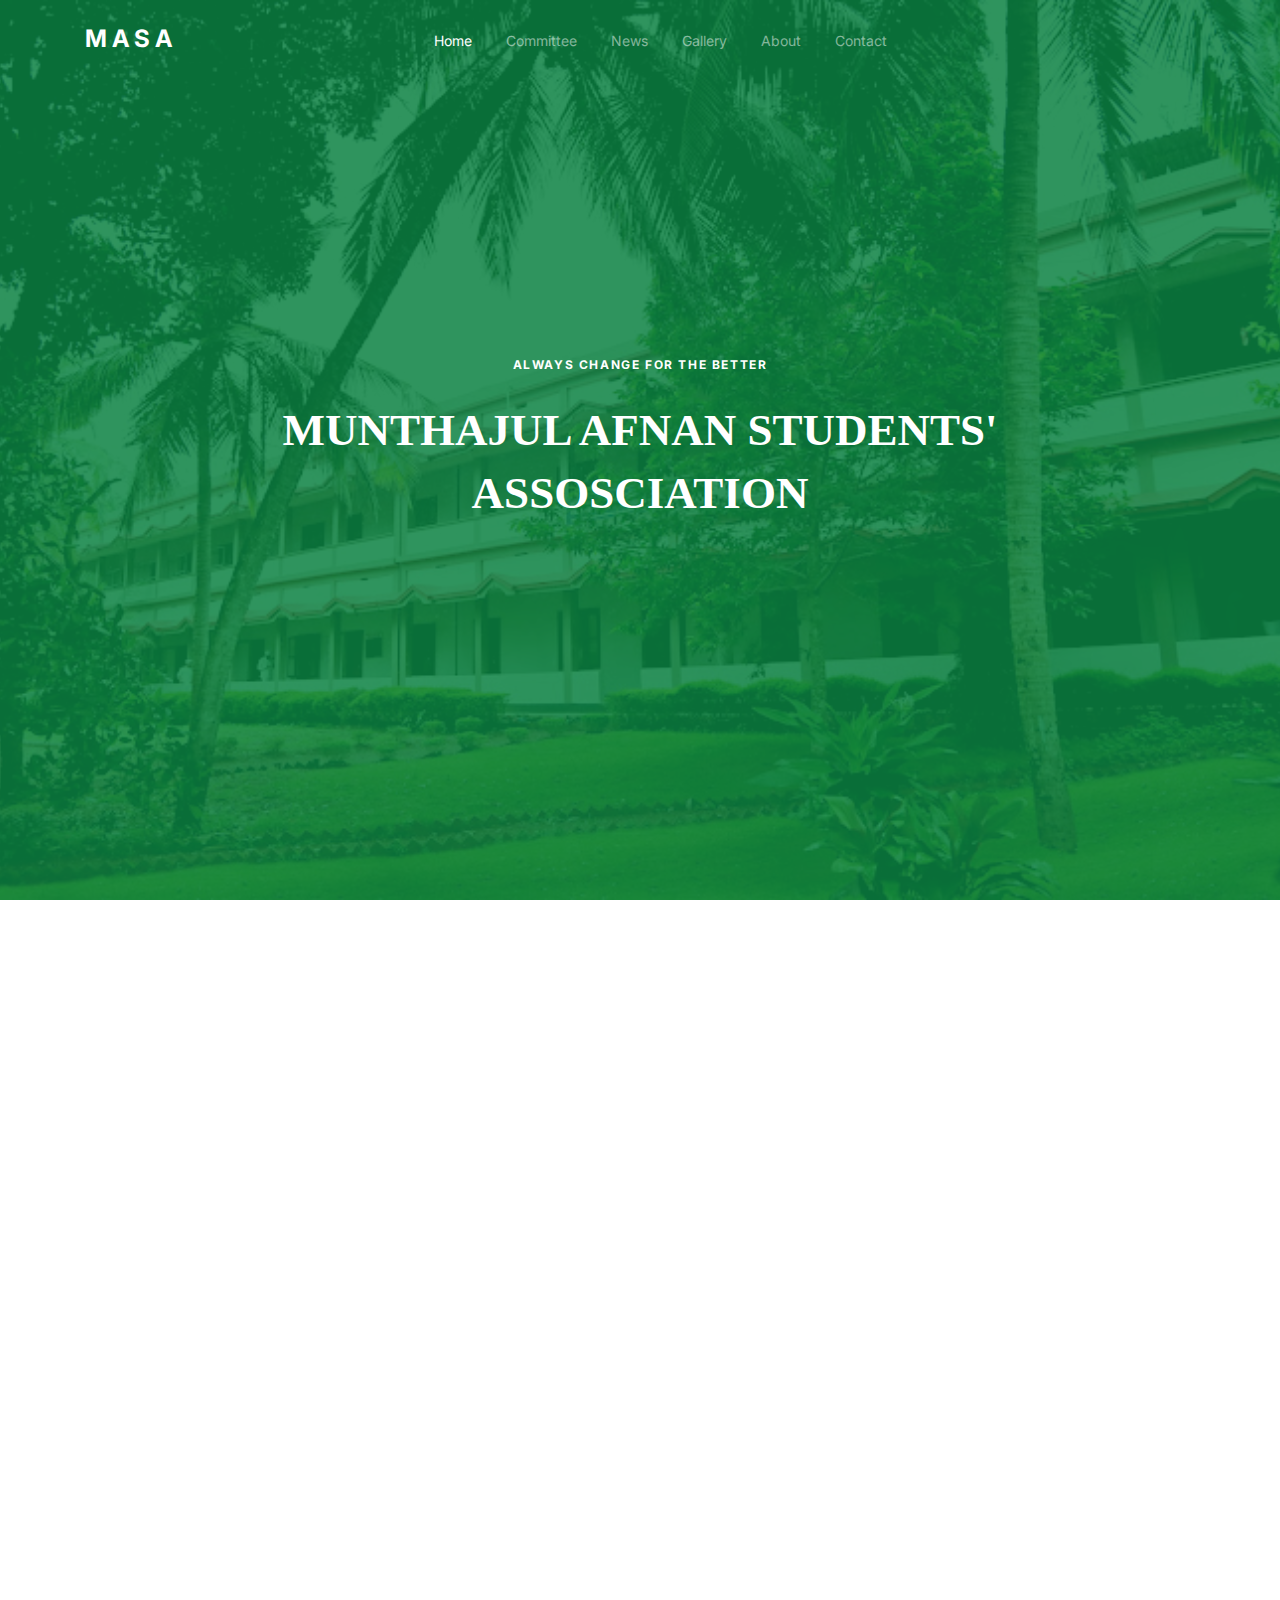
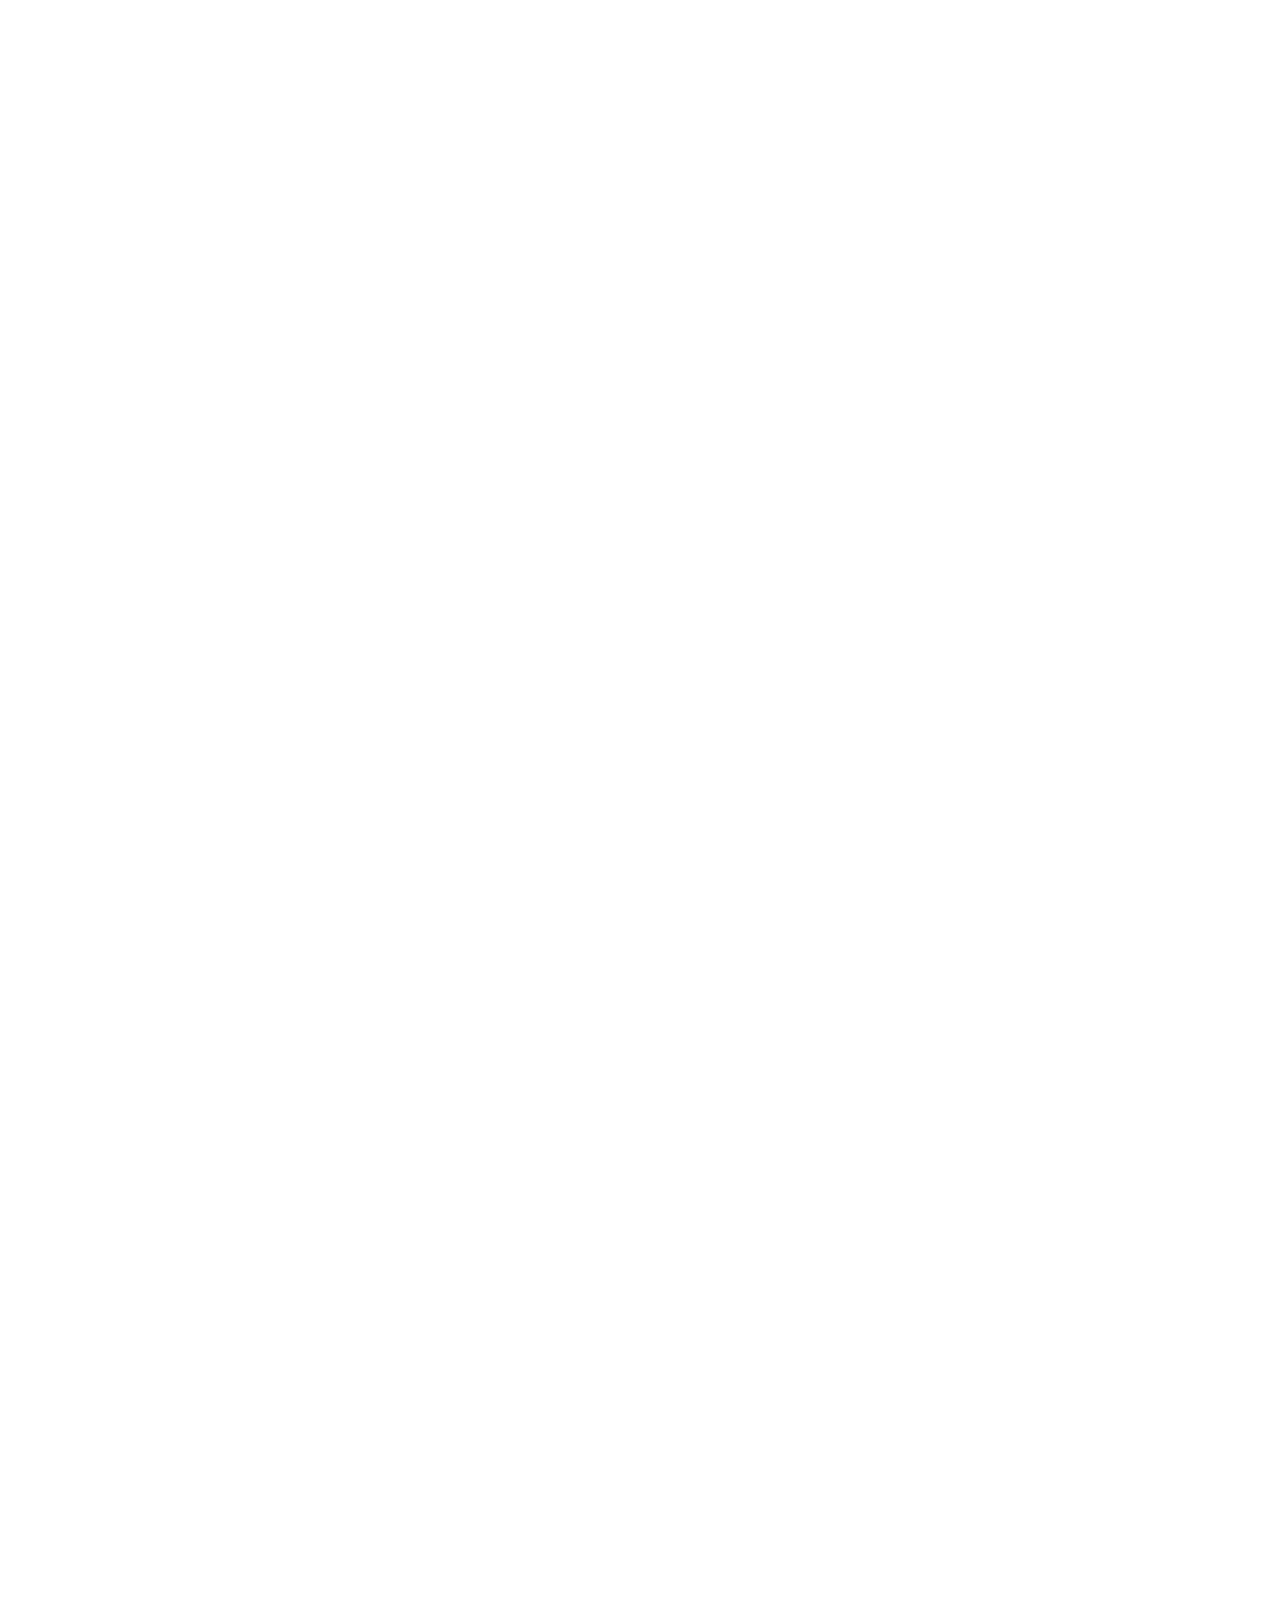
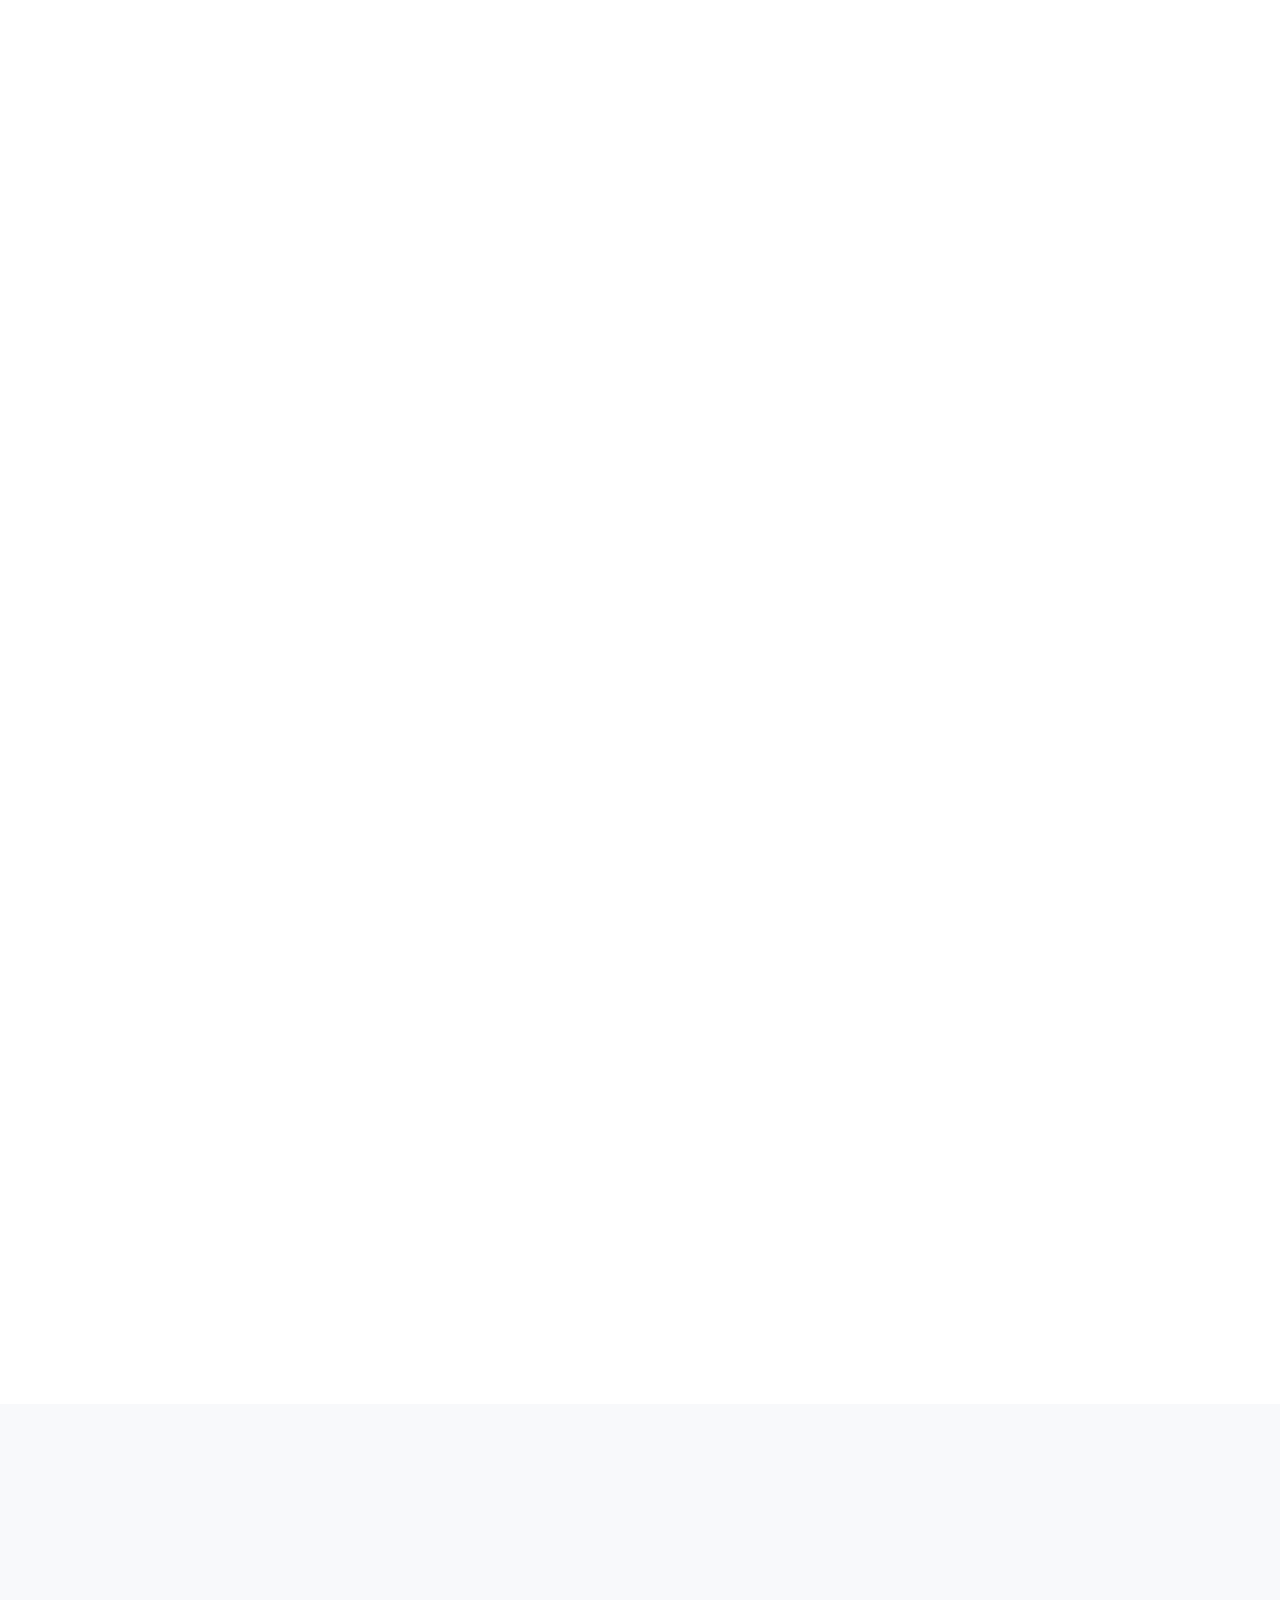
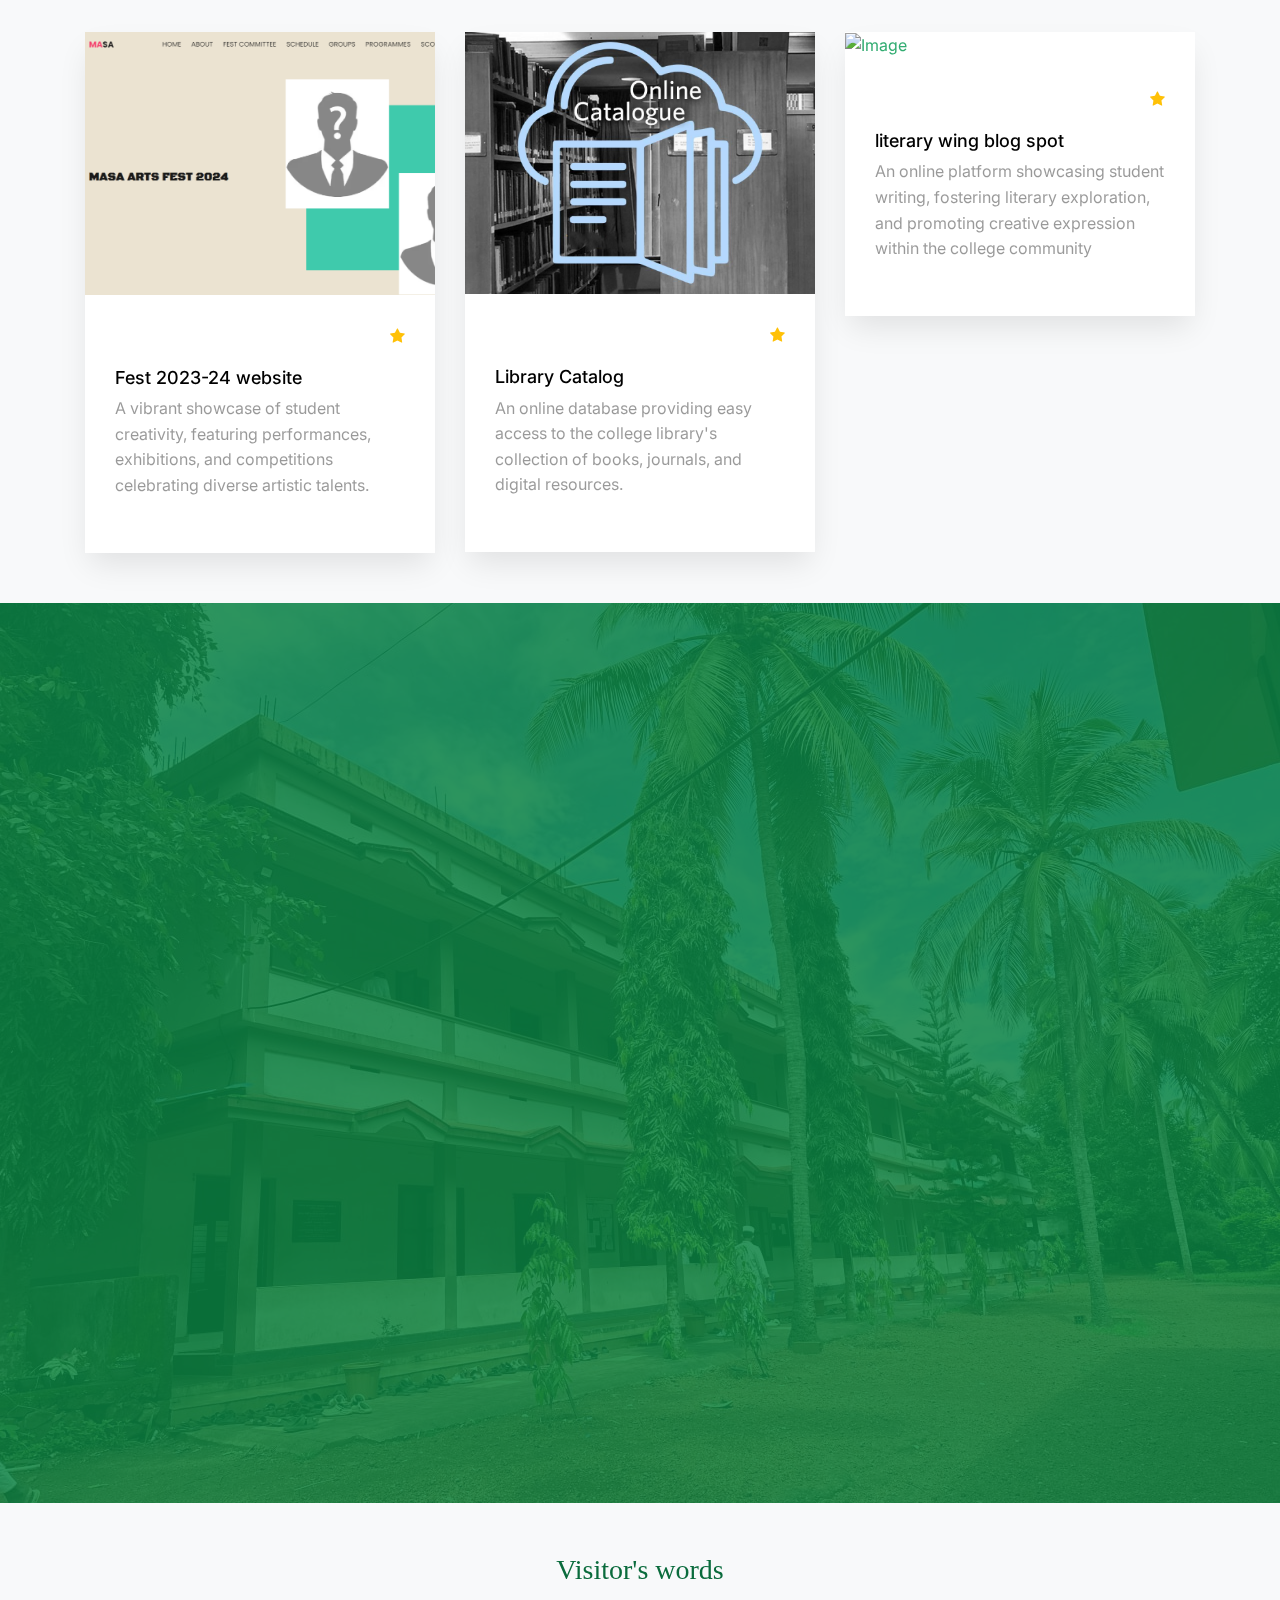
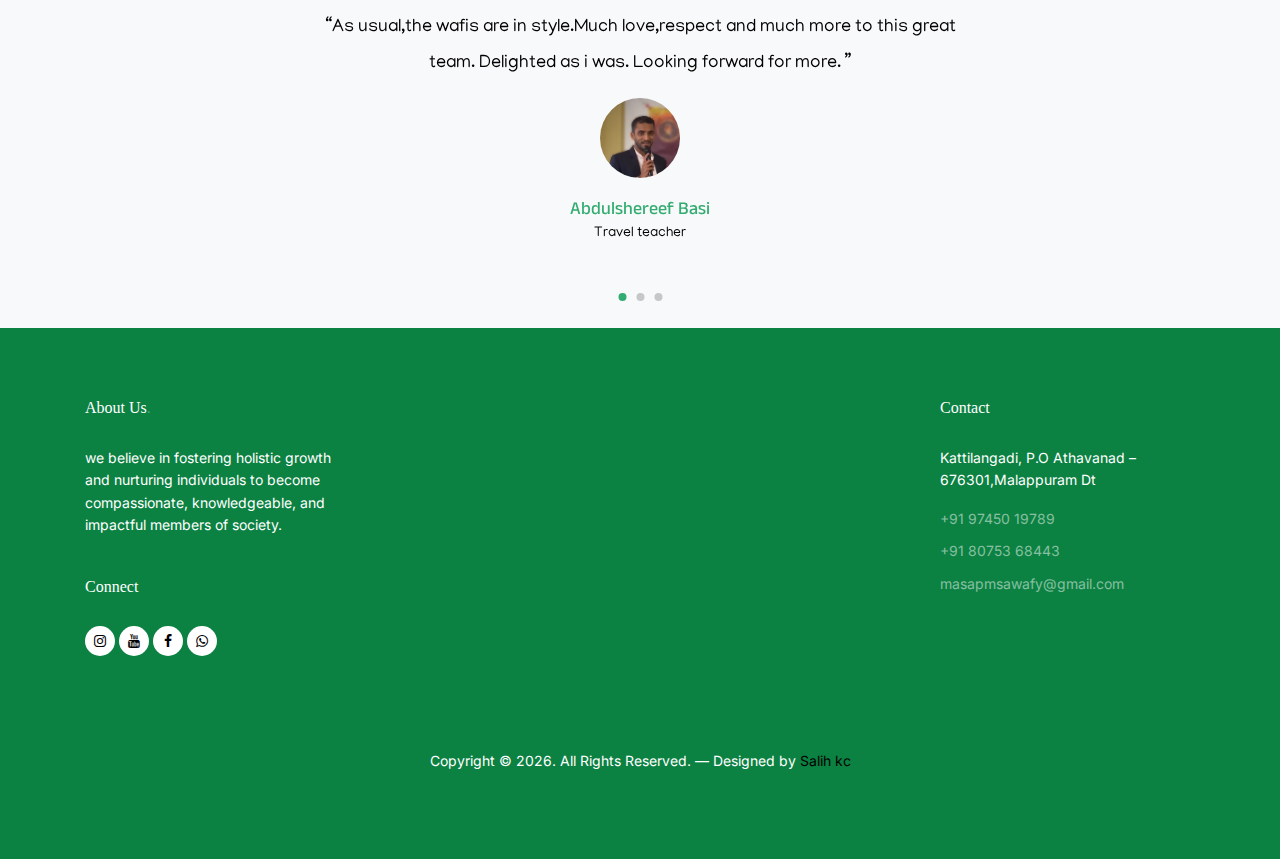
==== index.html @ 939b1c95 "First Commit" ====
<!doctype html>
<html lang="en">

<head>
  <meta charset="utf-8">
  <meta name="viewport" content="width=device-width, initial-scale=1, shrink-to-fit=no">
  <meta name="author" content="Untree.co">
  <link rel="shortcut icon" href="masa_logo.png">

  <meta name="description" content="" />
  <meta name="keywords" content="bootstrap, bootstrap4" />

  <link
    href="https://fonts.googleapis.com/css2?family=Display+Playfair:wght@400;700&family=Inter:wght@400;700&display=swap"
    rel="stylesheet">


  <link rel="stylesheet" href="https://unicons.iconscout.com/release/v4.0.0/css/line.css">

  <link rel="stylesheet" href="css/bootstrap.min.css">
  <link rel="stylesheet" href="css/animate.min.css">
  <link rel="stylesheet" href="css/owl.carousel.min.css">
  <link rel="stylesheet" href="css/owl.theme.default.min.css">
  <link rel="stylesheet" href="css/jquery.fancybox.min.css">
  <link rel="stylesheet" href="fonts/icomoon/style.css">
  <link rel="stylesheet" href="fonts/flaticon/font/flaticon.css">
  <link rel="stylesheet" href="css/aos.css">
  <link rel="stylesheet" href="css/style.css">

  <link rel="apple-touch-icon" sizes="180x180" href="/apple-touch-icon.png">
  <link rel="icon" type="image/png" sizes="32x32" href="/favicon-32x32.png">
  <link rel="icon" type="image/png" sizes="16x16" href="/favicon-16x16.png">
  <link rel="manifest" href="/site.webmanifest">
  <link rel="mask-icon" href="/safari-pinned-tab.svg" color="#5bbad5">
  <meta name="msapplication-TileColor" content="#da532c">
  <meta name="theme-color" content="#ffffff">

  <title>M A S A</title>
</head>

<body>

  <div class="site-mobile-menu">
    <div class="site-mobile-menu-header">
      <div class="site-mobile-menu-close">
        <span class="icofont-close js-menu-toggle"></span>
      </div>
    </div>
    <div class="site-mobile-menu-body"></div>
  </div>



  <nav class="site-nav mb-5">
    <div class="sticky-nav js-sticky-header">
      <div class="container position-relative">
        <div class="site-navigation text-center">
          <a href="index.html" class="logo menu-absolute m-0">M A S A<span class="text-primary"></span></a>

          <ul class="js-clone-nav d-none d-lg-inline-block site-menu">
            <li class="active"><a href="index.html">Home</a></li>
            <li><a href="committee.html">Committee</a></li>
            <li><a href="news.html">News</a></li>
            <li><a href="gallery.html">Gallery</a></li>
            <li><a href="#about">About</a></li>
            <li><a href="#footer">Contact</a></li>
          </ul>

          <!-- <a href="#" class="btn-book btn btn-secondary btn-sm menu-absolute">Enroll Now</a> -->

          <a href="#" class="burger ml-auto float-right site-menu-toggle js-menu-toggle d-inline-block d-lg-none light"
            data-toggle="collapse" data-target="#main-navbar">
            <span></span>
          </a>

        </div>
      </div>
    </div>
  </nav>


  <div class="untree_co-hero overlay" style="background-image: url('images/pmsa_college.jpg');">


    <div class="container">
      <div class="row align-items-center justify-content-center">

        <div class="col-12">

          <div class="row justify-content-center ">

            <div class="col-8 text-center ">
              <a href="#" data-fancybox data-aos="fade-up" data-aos-delay="0" class="caption mb-4 d-inline-block">Always change for the better</a>

              <h1 class="mb-4 heading text-white" data-aos="fade-up" data-aos-delay="100">Munthajul Afnan Students'
                Assosciation</h1>
              <!-- <p class="mb-0" data-aos="fade-up" data-aos-delay="300"><a href="#" class="btn btn-secondary">Explore courses</a></p> -->

            </div>


          </div>

        </div>

      </div> <!-- /.row -->
    </div> <!-- /.container -->

  </div> <!-- /.untree_co-hero -->

  <div id="about" class="untree_co-section">
    <div class="container">
      <div class="row justify-content-between">
        <div class="col-lg-5 mb-5">
          <h2 class="line-bottom mb-4" data-aos="fade-up" data-aos-delay="0">Welcome <span>MASA</span></h2>
          <p data-aos="fade-up" data-aos-delay="100">Munthajul Afnan Students' Assosciation is where we believe
            in fostering holistic growth and nurturing individuals to become compassionate, knowledgeable, and impactful
            members of society. we blend the principles of faith, vision, and creativity to inspire our students to
            become agents of positive change.It's a journey of self-discovery, intellectual exploration, and service to
            humanity. Together, let us embark on a path towards enlightenment and empowerment.</p>
          <!-- <ul class="list-unstyled ul-check mb-5 primary" data-aos="fade-up" data-aos-delay="200">
            <li>Separated they live</li>
            <li>Bookmarksgrove right at the coast</li>
            <li>large language ocean</li>
          </ul> -->

          <div class="row count-numbers mb-5">
            <div class="col-4 col-lg-4" data-aos="fade-up" data-aos-delay="0">
              <span class="counter d-block"><span data-number="173">0</span><span></span></span>
              <span class="caption-2">Members</span>
            </div>
            <div class="col-4 col-lg-4" data-aos="fade-up" data-aos-delay="100">
              <span class="counter d-block"><span data-number="59">0</span><span>+</span></span>
              <span class="caption-2">Programs</span>
            </div>
            <div class="col-4 col-lg-4" data-aos="fade-up" data-aos-delay="100">
              <span class="counter d-block"><span data-number="16">0</span><span></span></span>
              <span class="caption-2">Wings</span>
            </div>
          </div>

        </div>
        <div class="col-lg-6" data-aos="fade-up" data-aos-delay="400">
          <div class="bg-1"></div>
          <a href="" data-fancybox class="video-wrap">
            <img src="images/salute.jpg" alt="Image" class="img-fluid rounded">
          </a>
        </div>
      </div>
    </div>
  </div> <!-- /.untree_co-section -->

  <div class="untree_co-section">
    <div class="container">
      <div class="row">
        <div class="col-lg-8 mr-auto" data-aos="fade-up" data-aos-delay="100">
          <h3 class="line-bottom mb-4">Facilities</h3>
          <p> We are committed to providing our students with a range of resources that support their academic,
            personal, and spiritual growth.</p>

          <div class="custom-accordion" id="accordion_1">
            <div class="accordion-item">
              <h2 class="mb-0">
                <button class="btn btn-link" type="button" data-toggle="collapse" data-target="#collapseFour"
                  aria-expanded="true" aria-controls="collapseFour">Union Office</button>
              </h2>

              <div id="collapseFour" class="collapse show" aria-labelledby="headingFour" data-parent="#accordion_1">
                <div class="accordion-body">
                  <div class="d-flex">
                    <div class="accordion-img mr-4">
                      <img src="images/office.jpg" alt="Image" class="img-fluid">
                    </div>
                    <div>
                      <p>The Union Office Room at MASA College Union serves as the central hub for administrative and organizational activities, providing a welcoming and efficient space for students, faculty, and staff to collaborate, seek support, and engage in union-related affairs.</p>
                      <p>Step into the Union Office Room and experience the vibrant energy and collaborative spirit that defines our college union. Whether you're seeking support, resources, or opportunities for engagement, our office is here to serve you. Welcome to the heart of student life at MASA.</p>
                    </div>
                  </div>

                </div>
              </div>

            </div><!-- .accordion-item -->

            <div class="accordion-item">
              <h2 class="mb-0">
                <button class="btn btn-link collapsed" type="button" data-toggle="collapse" data-target="#collapseOne"
                  aria-expanded="false" aria-controls="collapseOne">Library</button>
              </h2>

              <div id="collapseOne" class="collapse" aria-labelledby="headingOne" data-parent="#accordion_1">
                <div class="accordion-body">
                  <div class="d-flex">
                    <div class="accordion-img mr-4">
                      <img src="images/library.avif" alt="Image" class="img-fluid">
                    </div>
                    <div>
                      <p>Our extensive library houses a vast collection of books, journals, and digital resources
                        spanning various disciplines.</p>
                      <p>Whether you're conducting research for a project or seeking leisure reading material, our
                        library has something for everyone.</p>
                    </div>
                  </div>
                </div>
              </div>
            </div> <!-- .accordion-item -->

            <div class="accordion-item">
              <h2 class="mb-0">
                <button class="btn btn-link collapsed" type="button" data-toggle="collapse" data-target="#collapseTwo"
                  aria-expanded="false" aria-controls="collapseTwo">Computer Lab</button>
              </h2>
              <div id="collapseTwo" class="collapse" aria-labelledby="headingTwo" data-parent="#accordion_1">
                <div class="accordion-body">
                  <div class="d-flex">
                    <div class="accordion-img mr-4">
                      <img src="images/computerlab.jpg" alt="Image" class="img-fluid">
                    </div>
                    <div>
                      <p>Our Computer Lab is a space where students have access to cutting-edge technology and resources
                        to enhance their learning experience.</p>
                      <p>Our computer lab is more than just a room filled with computers; it's a hub of creativity,
                        collaboration, and exploration.</p>
                    </div>
                  </div>
                </div>
              </div>
            </div> <!-- .accordion-item -->

            <div class="accordion-item">
              <h2 class="mb-0">
                <button class="btn btn-link collapsed" type="button" data-toggle="collapse" data-target="#collapseThree"
                  aria-expanded="false" aria-controls="collapseThree">Language development</button>
              </h2>
              <div id="collapseThree" class="collapse" aria-labelledby="headingThree" data-parent="#accordion_1">
                <div class="accordion-body">
                  <div class="d-flex">
                    <div class="accordion-img mr-4">
                      <img src="images/language.jpg" alt="Image" class="img-fluid">
                    </div>
                    <div>
                      <p>Language is the cornerstone of communication, connectionand understanding. We believe in the
                        power of language to unlock new opportunities, broaden perspectives, and enrich lives.</p>
                      <p>We provide our students different languages like English, Arabic, Urdu, Malayalam, etc.</p>
                    </div>
                  </div>

                </div>
              </div>

            </div> <!-- .accordion-item -->


          </div>

        </div>
        <div class="col-lg-4 ml-auto boxed" data-aos="fade-up" data-aos-delay="100">
          <h3 class="line-bottom mb-4">Visions</h3>
          <div class="custom-accordion items" id="accordion_1">
            <div class="accordion-item">
              <h2 class="mb-0">
                <button class="btn btn-link" type="button" data-toggle="collapse" data-target="#" aria-expanded="false"
                  aria-controls="">Propagation team</button>
              </h2>
              <h2 class="mb-0">
                <button class="btn btn-link" type="button" data-toggle="collapse" data-target="#" aria-expanded="false"
                  aria-controls="">Team of Extra curicular activities</button>
              </h2>
              <h2 class="mb-0">
                <button class="btn btn-link" type="button" data-toggle="collapse" data-target="#" aria-expanded="false"
                  aria-controls="">Promotions for academic research seminar</button>
              </h2>
              <h2 class="mb-0">
                <button class="btn btn-link" type="button" data-toggle="collapse" data-target="#" aria-expanded="false"
                  aria-controls="">Literary, Fine arts skill improvement</button>
              </h2>
              <h2 class="mb-0">
                <button class="btn btn-link" type="button" data-toggle="collapse" data-target="#" aria-expanded="false"
                  aria-controls="">Organization skill development</button>
              </h2>
            </div>
          </div>
        </div>
      </div>
    </div>
  </div> <!-- /.untree_co-section -->

  <div class="untree_co-section">
    <div class="container">
      <div class="row justify-content-center mb-5">
        <div class="col-lg-7 text-center" data-aos="fade-up" data-aos-delay="0">
          <h2 class="line-bottom text-center mb-4">Sub committees</h2>
          <p>Subcommittees serve to efficiently manage diverse aspects of college life, fostering specialized focus and
            collaboration to enhance student experience and organizational effectiveness.</p>
        </div>
      </div>
      <div class="row">
        <div class="col-6 col-sm-6 col-md-6 col-lg-4" data-aos="fade-up" data-aos-delay="100">
          <div class="feature">
            <span class="uil uil-microphone"></span>
            <h3>Fine Arts</h3>
            <p>This committee fosters artistic expression and creativity among students through various forms of visual
              and performing arts</p>
          </div>
        </div>
        <div class="col-6 col-sm-6 col-md-6 col-lg-4" data-aos="fade-up" data-aos-delay="200">
          <div class="feature">
            <span class="uil uil-list-ui-alt"></span>
            <h3>Planning Cell</h3>
            <p>Responsible for organizing and scheduling programs and events at the college, ensuring efficient
              coordination and execution of activities to meet the needs and preferences of students and faculty.</p>
          </div>
        </div>
        <div class="col-6 col-sm-6 col-md-6 col-lg-4" data-aos="fade-up" data-aos-delay="300">
          <div class="feature">
            <span class="uil uil-pen"></span>
            <h3>Literary Wing</h3>
            <p>Dedicated to enhancing writing skills and promoting a culture of literary appreciation among students
              through workshops, competitions, and literary events.</p>
          </div>
        </div>
        <div class="col-6 col-sm-6 col-md-6 col-lg-4" data-aos="fade-up" data-aos-delay=100">
          <div class="feature">
            <span class="uil uil-book-alt"></span>
            <h3>Library Board</h3>
            <p>Works to enhance reading habits and facilitate access to resources by managing and curating the college
              library's collection of books, journals, and digital resources.</p>
          </div>
        </div>
        <div class="col-6 col-sm-6 col-md-6 col-lg-4" data-aos="fade-up" data-aos-delay="200">
          <div class="feature">
            <span class="uil uil-lightbulb-alt"></span>
            <h3>Research Cell</h3>
            <p> Supports students and faculty in conducting research studies, providing resources, guidance, and
              opportunities for academic and scientific exploration.</p>
          </div>
        </div>
        <div class="col-6 col-sm-6 col-md-6 col-lg-4" data-aos="fade-up" data-aos-delay="300">
          <div class="feature">
            <span class="uil uil-globe"></span>
            <h3>P R D</h3>
            <p>Manages communication with the public, including alumni, donors, and guests, and ensures a welcoming and
              hospitable environment during events and visits.</p>
          </div>
        </div>
        <div class="col-6 col-sm-6 col-md-6 col-lg-4" data-aos="fade-up" data-aos-delay="300">
          <div class="feature">
            <span class="uil uil-airplay"></span>
            <h3>I T Nob</h3>
            <p> Focuses on enhancing technological skills among students through training, workshops, and support
              services, ensuring proficiency in digital tools and platforms.</p>
          </div>
        </div>
        <div class="col-6 col-sm-6 col-md-6 col-lg-4" data-aos="fade-up" data-aos-delay="300">
          <div class="feature">
            <span class="uil uil-bitcoin-circle"></span>
            <h3>Saving Bank</h3>
            <p>Ensures secure and controlled transactions of money within the college, providing financial management
              services and promoting responsible financial practices among students.</p>
          </div>
        </div>
        <div class="col-6 col-sm-6 col-md-6 col-lg-4" data-aos="fade-up" data-aos-delay="300">
          <div class="feature">
            <span class="uil uil-file-graph"></span>
            <h3>Publishing Buero</h3>
            <p>Facilitates the publication of creative works and scholarly research by students and faculty, promoting
              academic excellence</p>
          </div>
        </div>
        <div class="col-6 col-sm-6 col-md-6 col-lg-4" data-aos="fade-up" data-aos-delay="300">
          <div class="feature">
            <span class="uil uil-hospital"></span>
            <h3>Health Department</h3>
            <p>Provides health and fitness assistance to students, including access to fitness facilities, wellness
              programs, and health education resources.</p>
          </div>
        </div>
        <div class="col-6 col-sm-6 col-md-6 col-lg-4" data-aos="fade-up" data-aos-delay="300">
          <div class="feature">
            <span class="uil uil-volleyball"></span>
            <h3>Sports Wing</h3>
            <p> Promotes physical fitness and healthy competition through organized sports activities, tournaments, and
              recreational opportunities for students.</p>
          </div>
        </div>
        <div class="col-6 col-sm-6 col-md-6 col-lg-4" data-aos="fade-up" data-aos-delay="300">
          <div class="feature">
            <span class="uil uil-book-reader"></span>
            <h3>Aspirants Hub</h3>
            <p>Supports students in developing competition skills and preparing for competitive exams, providing
              resources, coaching, and guidance to help students achieve their academic and career goals.</p>
          </div>
        </div>
        <div class="col-6 col-sm-6 col-md-6 col-lg-4" data-aos="fade-up" data-aos-delay="300">
          <div class="feature">
            <span class="uil uil-store"></span>
            <h3>Store Board</h3>
            <p>Manages the provision of basic needs and supplies to students, ensuring the availability of essential
              items on campus for convenience and accessibility.</p>
          </div>
        </div>
        <div class="col-6 col-sm-6 col-md-6 col-lg-4" data-aos="fade-up" data-aos-delay="300">
          <div class="feature">
            <span class="uil uil-wrench"></span>
            <h3>Social Affairs</h3>
            <p>Handles mechanical and repairing works on campus, ensuring the maintenance and upkeep of college
              facilities and equipment for the safety and comfort of students and staff.</p>
          </div>
        </div>
        <div class="col-6 col-sm-6 col-md-6 col-lg-4" data-aos="fade-up" data-aos-delay="300">
          <div class="feature">
            <span class="uil uil-shovel"></span>
            <h3>Garden Board</h3>
            <p>Maintains a beautiful and serene garden environment on campus, promoting green spaces and environmental
              awareness among students and fostering a sense of tranquility and appreciation for nature.</p>
          </div>
        </div>
        <div class="col-6 col-sm-6 col-md-6 col-lg-4" data-aos="fade-up" data-aos-delay="300">
          <div class="feature">
            <span class="uil uil-chart-line"></span>
            <h3>Auditing Board</h3>
            <p> Evaluates the programs and activities of each subcommittee, ensuring accountability, transparency, and
              effectiveness in achieving the goals and objectives of the college union.</p>
          </div>
        </div>
      </div>
    </div> <!-- /.container -->
  </div> <!-- /.untree_co-section -->


  <div class="untree_co-section bg-light">
    <div class="container">
      <div class="row justify-content-center mb-5">
        <div class="col-lg-7 text-center" data-aos="fade-up" data-aos-delay="0">
          <h2 class="line-bottom text-center mb-4">Our Technological Marvels</h2>
          <p>We have harnessed the power of technology to showcase our artistic and intellectual endeavors.</p>
        </div>
      </div>
      <div class="row">
        <div class="col-12 col-sm-6 col-md-6 col-lg-4 mb-4 mb-lg-0">
          <div class="custom-media">
            <a href="https://pmsamasa.github.io/fest/"><img src="images/fest_24.png" alt="Image" class="img-fluid"></a>
            <div class="custom-media-body">
              <div class="d-flex justify-content-between pb-3">
                <div class="text-primary"><span class="uil uil-book-open"></span> <span></span></div>
                <div class="review"><span class="icon-star"></span> <span></span></div>
              </div>
              <h3>Fest 2023-24 website</h3>
              <p class="mb-4">A vibrant showcase of student creativity, featuring performances, exhibitions, and competitions celebrating diverse artistic talents.</p>
            </div>
          </div>
        </div>
        <div class="col-12 col-sm-6 col-md-6 col-lg-4 mb-4 mb-lg-0">
          <div class="custom-media">
            <a href="#"><img src="images/CATALOGUE_1.jpg" alt="Image" class="img-fluid"></a>
            <div class="custom-media-body">
              <div class="d-flex justify-content-between pb-3">
                <div class="text-primary"><span class="uil uil-book-open"></span> <span></span></div>
                <div class="review"><span class="icon-star"></span> <span></span></div>
              </div>
              <h3>Library Catalog</h3>
              <p class="mb-4">An online database providing easy access to the college library's collection of books, journals, and digital resources.</p>
            </div>
          </div>
        </div>
        <div class="col-12 col-sm-6 col-md-6 col-lg-4 mb-4 mb-lg-0">
          <div class="custom-media">
            <a href="#"><img src="https://www.aprompt.co.uk/uploads/blog/bloggers-wiltshire.jpg" alt="Image" class="img-fluid"></a>
            <div class="custom-media-body">
              <div class="d-flex justify-content-between pb-3">
                <div class="text-primary"><span class="uil uil-book-open"></span> <span></span></div>
                <div class="review"><span class="icon-star"></span> <span></span></div>
              </div>
              <h3>literary wing blog spot</h3>
              <p class="mb-4"> An online platform showcasing student writing, fostering literary exploration, and promoting creative expression within the college community</p>
            </div>
          </div>
        </div>
      </div>
    </div>
  </div>

  <div class="untree_co-section pt-0 bg-img overlay" style="background-image: url('images/pmsa_college_bg.jpg');">
    <div class="container">
      <div class="row align-items-center justify-content-center text-center">
        <div class="col-lg-7">
          <h2 class="text-white mb-3" data-aos="fade-up" data-aos-delay="0"></h2>
          <p class="text-white h5 mb-4" data-aos="fade-up" data-aos-delay="100">Education is not only a means to an end, but also an end in itself. It is the process of discovering and developing one’s potential, as well as the product of one’s achievements and contributions. Education is both a journey and a destination, a challenge and a reward, a question and an answer.</p>
        </div>
      </div>
    </div>
  </div> <!-- /.untree_co-section -->

  <div class="untree_co-section bg-light">
    <div class="container">
      <div class="row">
        <div class="col-lg-7 text-center mx-auto">

          <h3 class="line-bottom mb-4">Visitor's words</h3>
          <div class="owl-carousel wide-slider-testimonial">
            <div class="item">
              <blockquote class="block-testimonial">

                <p>
                  &ldquo;As usual,the wafis are in style.Much love,respect and much more to this great team.
                  Delighted as i was.
                  Looking forward for more.
                  &rdquo;</p>
                <div class="author">
                  <img src="images/travelTeacher.png" alt="Free template by TemplateUX">
                  <h3>Abdulshereef Basi</h3>
                  <p class="position">Travel teacher</p>
                </div>
              </blockquote>
            </div>

            <div class="item">
              <blockquote class="block-testimonial">

                <p>
                  &ldquo;I am extremely glad to be here at the wafy college among the students and teachers talking to
                  them and conversing with them on the occassion of the inaguration of the students union "MASA".
                  May allah bless them and help the runners and office bearers to lead the institution to their ultimate
                  aim.
                  &rdquo;</p>
                <div class="author">
                  <img src="images/c_hamza.png" alt="Free template by TemplateUX">
                  <h3>C.Hamza</h3>
                  <p class="position">Public Speaker</p>
                </div>
              </blockquote>
            </div>

            <div class="item">
              <blockquote class="block-testimonial">

                <p>
                  &ldquo;എഴുത്തിനെ കുറിച്ചുള്ള പ്രാഥമികസംസാരത്തിനാണ് ക്ഷണിക്കപ്പെട്ടത്.ക്യാമ്പസിൻ്റെ മൈതാനത്ത് ഹൃദ്യമായ രീതിയിൽ സദസ്സോരുക്കിയ സംഘാടകരെ അഭിനന്ദിക്കാതെ വയ്യ ! നന്ദി.<br>മധുരത്തിനുമേൽ മധുരം.ഇരട്ടിമധുരം!&rdquo;</p>
                <div class="author">
                  <img src="images/Nafih_hudawi.jpg" alt="Free template by TemplateUX">
                  <h3>നാഫി ഹുദവി ചേലക്കോട്</h3>
                  <p class="position">റിസർച്ച് സ്കോളർ</p>
                </div>
              </blockquote>
            </div>
          </div>

        </div>
      </div>
    </div>
  </div>

  <div id="footer" class="site-footer">

    <div class="container">

      <div class="row">
        <div class="col-lg-3 mr-auto">
          <div class="widget">
            <h3>About Us<span class="text-primary">.</span> </h3>
            <p>we believe in fostering holistic growth and nurturing individuals to become compassionate, knowledgeable,
              and impactful members of society.</p>
          </div> <!-- /.widget -->
          <div class="widget">
            <h3>Connect</h3>
            <ul class="list-unstyled social">
              <li><a href="https://www.instagram.com/wafypmsa/"><span class="icon-instagram"></span></a></li>
              <li><a href="https://www.youtube.com/@munthajulafnanstudentsasso6980"><span
                    class="icon-youtube"></span></a></li>
              <li><a href="https://www.facebook.com/pmsawafy/"><span class="icon-facebook"></span></a></li>
              <li><a href="#"><span class="icon-whatsapp"></span></a></li>
            </ul>
          </div> <!-- /.widget -->
        </div> <!-- /.col-lg-3 -->

        <div class="col-lg-3">
          <div class="widget">
            <h3>Contact</h3>
            <address>Kattilangadi, P.O Athavanad – 676301,Malappuram Dt</address>
            <ul class="list-unstyled links mb-4">
              <li><a href="tel://11234567890">+91 97450 19789</a></li>
              <li><a href="tel://11234567890">+91 80753 68443</a></li>
              <li><a href="mailto:masapmsawafy@gmail.com">masapmsawafy@gmail.com</a></li>
            </ul>
          </div> <!-- /.widget -->
        </div> <!-- /.col-lg-3 -->

      </div> <!-- /.row -->

      <div class="row mt-5">
        <div class="col-12 text-center">
          <p>Copyright &copy;
            <script>document.write(new Date().getFullYear());</script>. All Rights Reserved. &mdash; Designed by <a
              href="https://m-salih3.github.io/redirect/">Salih kc</a>
        </div>
      </div>
    </div> <!-- /.container -->
  </div> <!-- /.site-footer -->

  <div id="overlayer"></div>
  <div class="loader">
    <div class="spinner-border" role="status">
      <span class="sr-only">Loading...</span>
    </div>
  </div>

  <script src="js/jquery-3.4.1.min.js"></script>
  <script src="js/popper.min.js"></script>
  <script src="js/bootstrap.min.js"></script>
  <script src="js/owl.carousel.min.js"></script>
  <script src="js/jquery.animateNumber.min.js"></script>
  <script src="js/jquery.waypoints.min.js"></script>
  <script src="js/jquery.fancybox.min.js"></script>
  <script src="js/jquery.sticky.js"></script>
  <script src="js/aos.js"></script>
  <script src="js/custom.js"></script>

</body>

</html>
---- fonts/icomoon/style.css ----
@font-face {
  font-family: 'icomoon';
  src:  url('fonts/icomoon.eot?10si43');
  src:  url('fonts/icomoon.eot?10si43#iefix') format('embedded-opentype'),
    url('fonts/icomoon.ttf?10si43') format('truetype'),
    url('fonts/icomoon.woff?10si43') format('woff'),
    url('fonts/icomoon.svg?10si43#icomoon') format('svg');
  font-weight: normal;
  font-style: normal;
}

[class^="icon-"], [class*=" icon-"] {
  /* use !important to prevent issues with browser extensions that change fonts */
  font-family: 'icomoon' !important;
  speak: none;
  font-style: normal;
  font-weight: normal;
  font-variant: normal;
  text-transform: none;
  line-height: 1;

  /* Better Font Rendering =========== */
  -webkit-font-smoothing: antialiased;
  -moz-osx-font-smoothing: grayscale;
}

.icon-asterisk:before {
  content: "\f069";
}
.icon-plus:before {
  content: "\f067";
}
.icon-question:before {
  content: "\f128";
}
.icon-minus:before {
  content: "\f068";
}
.icon-glass:before {
  content: "\f000";
}
.icon-music:before {
  content: "\f001";
}
.icon-search:before {
  content: "\f002";
}
.icon-envelope-o:before {
  content: "\f003";
}
.icon-heart:before {
  content: "\f004";
}
.icon-star:before {
  content: "\f005";
}
.icon-star-o:before {
  content: "\f006";
}
.icon-user:before {
  content: "\f007";
}
.icon-film:before {
  content: "\f008";
}
.icon-th-large:before {
  content: "\f009";
}
.icon-th:before {
  content: "\f00a";
}
.icon-th-list:before {
  content: "\f00b";
}
.icon-check:before {
  content: "\f00c";
}
.icon-close:before {
  content: "\f00d";
}
.icon-remove:before {
  content: "\f00d";
}
.icon-times:before {
  content: "\f00d";
}
.icon-search-plus:before {
  content: "\f00e";
}
.icon-search-minus:before {
  content: "\f010";
}
.icon-power-off:before {
  content: "\f011";
}
.icon-signal:before {
  content: "\f012";
}
.icon-cog:before {
  content: "\f013";
}
.icon-gear:before {
  content: "\f013";
}
.icon-trash-o:before {
  content: "\f014";
}
.icon-home:before {
  content: "\f015";
}
.icon-file-o:before {
  content: "\f016";
}
.icon-clock-o:before {
  content: "\f017";
}
.icon-road:before {
  content: "\f018";
}
.icon-download:before {
  content: "\f019";
}
.icon-arrow-circle-o-down:before {
  content: "\f01a";
}
.icon-arrow-circle-o-up:before {
  content: "\f01b";
}
.icon-inbox:before {
  content: "\f01c";
}
.icon-play-circle-o:before {
  content: "\f01d";
}
.icon-repeat:before {
  content: "\f01e";
}
.icon-rotate-right:before {
  content: "\f01e";
}
.icon-refresh:before {
  content: "\f021";
}
.icon-list-alt:before {
  content: "\f022";
}
.icon-lock:before {
  content: "\f023";
}
.icon-flag:before {
  content: "\f024";
}
.icon-headphones:before {
  content: "\f025";
}
.icon-volume-off:before {
  content: "\f026";
}
.icon-volume-down:before {
  content: "\f027";
}
.icon-volume-up:before {
  content: "\f028";
}
.icon-qrcode:before {
  content: "\f029";
}
.icon-barcode:before {
  content: "\f02a";
}
.icon-tag:before {
  content: "\f02b";
}
.icon-tags:before {
  content: "\f02c";
}
.icon-book:before {
  content: "\f02d";
}
.icon-bookmark:before {
  content: "\f02e";
}
.icon-print:before {
  content: "\f02f";
}
.icon-camera:before {
  content: "\f030";
}
.icon-font:before {
  content: "\f031";
}
.icon-bold:before {
  content: "\f032";
}
.icon-italic:before {
  content: "\f033";
}
.icon-text-height:before {
  content: "\f034";
}
.icon-text-width:before {
  content: "\f035";
}
.icon-align-left:before {
  content: "\f036";
}
.icon-align-center:before {
  content: "\f037";
}
.icon-align-right:before {
  content: "\f038";
}
.icon-align-justify:before {
  content: "\f039";
}
.icon-list:before {
  content: "\f03a";
}
.icon-dedent:before {
  content: "\f03b";
}
.icon-outdent:before {
  content: "\f03b";
}
.icon-indent:before {
  content: "\f03c";
}
.icon-video-camera:before {
  content: "\f03d";
}
.icon-image:before {
  content: "\f03e";
}
.icon-photo:before {
  content: "\f03e";
}
.icon-picture-o:before {
  content: "\f03e";
}
.icon-pencil:before {
  content: "\f040";
}
.icon-map-marker:before {
  content: "\f041";
}
.icon-adjust:before {
  content: "\f042";
}
.icon-tint:before {
  content: "\f043";
}
.icon-edit:before {
  content: "\f044";
}
.icon-pencil-square-o:before {
  content: "\f044";
}
.icon-share-square-o:before {
  content: "\f045";
}
.icon-check-square-o:before {
  content: "\f046";
}
.icon-arrows:before {
  content: "\f047";
}
.icon-step-backward:before {
  content: "\f048";
}
.icon-fast-backward:before {
  content: "\f049";
}
.icon-backward:before {
  content: "\f04a";
}
.icon-play:before {
  content: "\f04b";
}
.icon-pause:before {
  content: "\f04c";
}
.icon-stop:before {
  content: "\f04d";
}
.icon-forward:before {
  content: "\f04e";
}
.icon-fast-forward:before {
  content: "\f050";
}
.icon-step-forward:before {
  content: "\f051";
}
.icon-eject:before {
  content: "\f052";
}
.icon-chevron-left:before {
  content: "\f053";
}
.icon-chevron-right:before {
  content: "\f054";
}
.icon-plus-circle:before {
  content: "\f055";
}
.icon-minus-circle:before {
  content: "\f056";
}
.icon-times-circle:before {
  content: "\f057";
}
.icon-check-circle:before {
  content: "\f058";
}
.icon-question-circle:before {
  content: "\f059";
}
.icon-info-circle:before {
  content: "\f05a";
}
.icon-crosshairs:before {
  content: "\f05b";
}
.icon-times-circle-o:before {
  content: "\f05c";
}
.icon-check-circle-o:before {
  content: "\f05d";
}
.icon-ban:before {
  content: "\f05e";
}
.icon-arrow-left:before {
  content: "\f060";
}
.icon-arrow-right:before {
  content: "\f061";
}
.icon-arrow-up:before {
  content: "\f062";
}
.icon-arrow-down:before {
  content: "\f063";
}
.icon-mail-forward:before {
  content: "\f064";
}
.icon-share:before {
  content: "\f064";
}
.icon-expand:before {
  content: "\f065";
}
.icon-compress:before {
  content: "\f066";
}
.icon-exclamation-circle:before {
  content: "\f06a";
}
.icon-gift:before {
  content: "\f06b";
}
.icon-leaf:before {
  content: "\f06c";
}
.icon-fire:before {
  content: "\f06d";
}
.icon-eye:before {
  content: "\f06e";
}
.icon-eye-slash:before {
  content: "\f070";
}
.icon-exclamation-triangle:before {
  content: "\f071";
}
.icon-warning:before {
  content: "\f071";
}
.icon-plane:before {
  content: "\f072";
}
.icon-calendar:before {
  content: "\f073";
}
.icon-random:before {
  content: "\f074";
}
.icon-comment:before {
  content: "\f075";
}
.icon-magnet:before {
  content: "\f076";
}
.icon-chevron-up:before {
  content: "\f077";
}
.icon-chevron-down:before {
  content: "\f078";
}
.icon-retweet:before {
  content: "\f079";
}
.icon-shopping-cart:before {
  content: "\f07a";
}
.icon-folder:before {
  content: "\f07b";
}
.icon-folder-open:before {
  content: "\f07c";
}
.icon-arrows-v:before {
  content: "\f07d";
}
.icon-arrows-h:before {
  content: "\f07e";
}
.icon-bar-chart:before {
  content: "\f080";
}
.icon-bar-chart-o:before {
  content: "\f080";
}
.icon-twitter-square:before {
  content: "\f081";
}
.icon-facebook-square:before {
  content: "\f082";
}
.icon-camera-retro:before {
  content: "\f083";
}
.icon-key:before {
  content: "\f084";
}
.icon-cogs:before {
  content: "\f085";
}
.icon-gears:before {
  content: "\f085";
}
.icon-comments:before {
  content: "\f086";
}
.icon-thumbs-o-up:before {
  content: "\f087";
}
.icon-thumbs-o-down:before {
  content: "\f088";
}
.icon-star-half:before {
  content: "\f089";
}
.icon-heart-o:before {
  content: "\f08a";
}
.icon-sign-out:before {
  content: "\f08b";
}
.icon-linkedin-square:before {
  content: "\f08c";
}
.icon-thumb-tack:before {
  content: "\f08d";
}
.icon-external-link:before {
  content: "\f08e";
}
.icon-sign-in:before {
  content: "\f090";
}
.icon-trophy:before {
  content: "\f091";
}
.icon-github-square:before {
  content: "\f092";
}
.icon-upload:before {
  content: "\f093";
}
.icon-lemon-o:before {
  content: "\f094";
}
.icon-phone:before {
  content: "\f095";
}
.icon-square-o:before {
  content: "\f096";
}
.icon-bookmark-o:before {
  content: "\f097";
}
.icon-phone-square:before {
  content: "\f098";
}
.icon-twitter:before {
  content: "\f099";
}
.icon-facebook:before {
  content: "\f09a";
}
.icon-facebook-f:before {
  content: "\f09a";
}
.icon-github:before {
  content: "\f09b";
}
.icon-unlock:before {
  content: "\f09c";
}
.icon-credit-card:before {
  content: "\f09d";
}
.icon-feed:before {
  content: "\f09e";
}
.icon-rss:before {
  content: "\f09e";
}
.icon-hdd-o:before {
  content: "\f0a0";
}
.icon-bullhorn:before {
  content: "\f0a1";
}
.icon-bell-o:before {
  content: "\f0a2";
}
.icon-certificate:before {
  content: "\f0a3";
}
.icon-hand-o-right:before {
  content: "\f0a4";
}
.icon-hand-o-left:before {
  content: "\f0a5";
}
.icon-hand-o-up:before {
  content: "\f0a6";
}
.icon-hand-o-down:before {
  content: "\f0a7";
}
.icon-arrow-circle-left:before {
  content: "\f0a8";
}
.icon-arrow-circle-right:before {
  content: "\f0a9";
}
.icon-arrow-circle-up:before {
  content: "\f0aa";
}
.icon-arrow-circle-down:before {
  content: "\f0ab";
}
.icon-globe:before {
  content: "\f0ac";
}
.icon-wrench:before {
  content: "\f0ad";
}
.icon-tasks:before {
  content: "\f0ae";
}
.icon-filter:before {
  content: "\f0b0";
}
.icon-briefcase:before {
  content: "\f0b1";
}
.icon-arrows-alt:before {
  content: "\f0b2";
}
.icon-group:before {
  content: "\f0c0";
}
.icon-users:before {
  content: "\f0c0";
}
.icon-chain:before {
  content: "\f0c1";
}
.icon-link:before {
  content: "\f0c1";
}
.icon-cloud:before {
  content: "\f0c2";
}
.icon-flask:before {
  content: "\f0c3";
}
.icon-cut:before {
  content: "\f0c4";
}
.icon-scissors:before {
  content: "\f0c4";
}
.icon-copy:before {
  content: "\f0c5";
}
.icon-files-o:before {
  content: "\f0c5";
}
.icon-paperclip:before {
  content: "\f0c6";
}
.icon-floppy-o:before {
  content: "\f0c7";
}
.icon-save:before {
  content: "\f0c7";
}
.icon-square:before {
  content: "\f0c8";
}
.icon-bars:before {
  content: "\f0c9";
}
.icon-navicon:before {
  content: "\f0c9";
}
.icon-reorder:before {
  content: "\f0c9";
}
.icon-list-ul:before {
  content: "\f0ca";
}
.icon-list-ol:before {
  content: "\f0cb";
}
.icon-strikethrough:before {
  content: "\f0cc";
}
.icon-underline:before {
  content: "\f0cd";
}
.icon-table:before {
  content: "\f0ce";
}
.icon-magic:before {
  content: "\f0d0";
}
.icon-truck:before {
  content: "\f0d1";
}
.icon-pinterest:before {
  content: "\f0d2";
}
.icon-pinterest-square:before {
  content: "\f0d3";
}
.icon-google-plus-square:before {
  content: "\f0d4";
}
.icon-google-plus:before {
  content: "\f0d5";
}
.icon-money:before {
  content: "\f0d6";
}
.icon-caret-down:before {
  content: "\f0d7";
}
.icon-caret-up:before {
  content: "\f0d8";
}
.icon-caret-left:before {
  content: "\f0d9";
}
.icon-caret-right:before {
  content: "\f0da";
}
.icon-columns:before {
  content: "\f0db";
}
.icon-sort:before {
  content: "\f0dc";
}
.icon-unsorted:before {
  content: "\f0dc";
}
.icon-sort-desc:before {
  content: "\f0dd";
}
.icon-sort-down:before {
  content: "\f0dd";
}
.icon-sort-asc:before {
  content: "\f0de";
}
.icon-sort-up:before {
  content: "\f0de";
}
.icon-envelope:before {
  content: "\f0e0";
}
.icon-linkedin:before {
  content: "\f0e1";
}
.icon-rotate-left:before {
  content: "\f0e2";
}
.icon-undo:before {
  content: "\f0e2";
}
.icon-gavel:before {
  content: "\f0e3";
}
.icon-legal:before {
  content: "\f0e3";
}
.icon-dashboard:before {
  content: "\f0e4";
}
.icon-tachometer:before {
  content: "\f0e4";
}
.icon-comment-o:before {
  content: "\f0e5";
}
.icon-comments-o:before {
  content: "\f0e6";
}
.icon-bolt:before {
  content: "\f0e7";
}
.icon-flash:before {
  content: "\f0e7";
}
.icon-sitemap:before {
  content: "\f0e8";
}
.icon-umbrella:before {
  content: "\f0e9";
}
.icon-clipboard:before {
  content: "\f0ea";
}
.icon-paste:before {
  content: "\f0ea";
}
.icon-lightbulb-o:before {
  content: "\f0eb";
}
.icon-exchange:before {
  content: "\f0ec";
}
.icon-cloud-download:before {
  content: "\f0ed";
}
.icon-cloud-upload:before {
  content: "\f0ee";
}
.icon-user-md:before {
  content: "\f0f0";
}
.icon-stethoscope:before {
  content: "\f0f1";
}
.icon-suitcase:before {
  content: "\f0f2";
}
.icon-bell:before {
  content: "\f0f3";
}
.icon-coffee:before {
  content: "\f0f4";
}
.icon-cutlery:before {
  content: "\f0f5";
}
.icon-file-text-o:before {
  content: "\f0f6";
}
.icon-building-o:before {
  content: "\f0f7";
}
.icon-hospital-o:before {
  content: "\f0f8";
}
.icon-ambulance:before {
  content: "\f0f9";
}
.icon-medkit:before {
  content: "\f0fa";
}
.icon-fighter-jet:before {
  content: "\f0fb";
}
.icon-beer:before {
  content: "\f0fc";
}
.icon-h-square:before {
  content: "\f0fd";
}
.icon-plus-square:before {
  content: "\f0fe";
}
.icon-angle-double-left:before {
  content: "\f100";
}
.icon-angle-double-right:before {
  content: "\f101";
}
.icon-angle-double-up:before {
  content: "\f102";
}
.icon-angle-double-down:before {
  content: "\f103";
}
.icon-angle-left:before {
  content: "\f104";
}
.icon-angle-right:before {
  content: "\f105";
}
.icon-angle-up:before {
  content: "\f106";
}
.icon-angle-down:before {
  content: "\f107";
}
.icon-desktop:before {
  content: "\f108";
}
.icon-laptop:before {
  content: "\f109";
}
.icon-tablet:before {
  content: "\f10a";
}
.icon-mobile:before {
  content: "\f10b";
}
.icon-mobile-phone:before {
  content: "\f10b";
}
.icon-circle-o:before {
  content: "\f10c";
}
.icon-quote-left:before {
  content: "\f10d";
}
.icon-quote-right:before {
  content: "\f10e";
}
.icon-spinner:before {
  content: "\f110";
}
.icon-circle:before {
  content: "\f111";
}
.icon-mail-reply:before {
  content: "\f112";
}
.icon-reply:before {
  content: "\f112";
}
.icon-github-alt:before {
  content: "\f113";
}
.icon-folder-o:before {
  content: "\f114";
}
.icon-folder-open-o:before {
  content: "\f115";
}
.icon-smile-o:before {
  content: "\f118";
}
.icon-frown-o:before {
  content: "\f119";
}
.icon-meh-o:before {
  content: "\f11a";
}
.icon-gamepad:before {
  content: "\f11b";
}
.icon-keyboard-o:before {
  content: "\f11c";
}
.icon-flag-o:before {
  content: "\f11d";
}
.icon-flag-checkered:before {
  content: "\f11e";
}
.icon-terminal:before {
  content: "\f120";
}
.icon-code:before {
  content: "\f121";
}
.icon-mail-reply-all:before {
  content: "\f122";
}
.icon-reply-all:before {
  content: "\f122";
}
.icon-star-half-empty:before {
  content: "\f123";
}
.icon-star-half-full:before {
  content: "\f123";
}
.icon-star-half-o:before {
  content: "\f123";
}
.icon-location-arrow:before {
  content: "\f124";
}
.icon-crop:before {
  content: "\f125";
}
.icon-code-fork:before {
  content: "\f126";
}
.icon-chain-broken:before {
  content: "\f127";
}
.icon-unlink:before {
  content: "\f127";
}
.icon-info:before {
  content: "\f129";
}
.icon-exclamation:before {
  content: "\f12a";
}
.icon-superscript:before {
  content: "\f12b";
}
.icon-subscript:before {
  content: "\f12c";
}
.icon-eraser:before {
  content: "\f12d";
}
.icon-puzzle-piece:before {
  content: "\f12e";
}
.icon-microphone:before {
  content: "\f130";
}
.icon-microphone-slash:before {
  content: "\f131";
}
.icon-shield:before {
  content: "\f132";
}
.icon-calendar-o:before {
  content: "\f133";
}
.icon-fire-extinguisher:before {
  content: "\f134";
}
.icon-rocket:before {
  content: "\f135";
}
.icon-maxcdn:before {
  content: "\f136";
}
.icon-chevron-circle-left:before {
  content: "\f137";
}
.icon-chevron-circle-right:before {
  content: "\f138";
}
.icon-chevron-circle-up:before {
  content: "\f139";
}
.icon-chevron-circle-down:before {
  content: "\f13a";
}
.icon-html5:before {
  content: "\f13b";
}
.icon-css3:before {
  content: "\f13c";
}
.icon-anchor:before {
  content: "\f13d";
}
.icon-unlock-alt:before {
  content: "\f13e";
}
.icon-bullseye:before {
  content: "\f140";
}
.icon-ellipsis-h:before {
  content: "\f141";
}
.icon-ellipsis-v:before {
  content: "\f142";
}
.icon-rss-square:before {
  content: "\f143";
}
.icon-play-circle:before {
  content: "\f144";
}
.icon-ticket:before {
  content: "\f145";
}
.icon-minus-square:before {
  content: "\f146";
}
.icon-minus-square-o:before {
  content: "\f147";
}
.icon-level-up:before {
  content: "\f148";
}
.icon-level-down:before {
  content: "\f149";
}
.icon-check-square:before {
  content: "\f14a";
}
.icon-pencil-square:before {
  content: "\f14b";
}
.icon-external-link-square:before {
  content: "\f14c";
}
.icon-share-square:before {
  content: "\f14d";
}
.icon-compass:before {
  content: "\f14e";
}
.icon-caret-square-o-down:before {
  content: "\f150";
}
.icon-toggle-down:before {
  content: "\f150";
}
.icon-caret-square-o-up:before {
  content: "\f151";
}
.icon-toggle-up:before {
  content: "\f151";
}
.icon-caret-square-o-right:before {
  content: "\f152";
}
.icon-toggle-right:before {
  content: "\f152";
}
.icon-eur:before {
  content: "\f153";
}
.icon-euro:before {
  content: "\f153";
}
.icon-gbp:before {
  content: "\f154";
}
.icon-dollar:before {
  content: "\f155";
}
.icon-usd:before {
  content: "\f155";
}
.icon-inr:before {
  content: "\f156";
}
.icon-rupee:before {
  content: "\f156";
}
.icon-cny:before {
  content: "\f157";
}
.icon-jpy:before {
  content: "\f157";
}
.icon-rmb:before {
  content: "\f157";
}
.icon-yen:before {
  content: "\f157";
}
.icon-rouble:before {
  content: "\f158";
}
.icon-rub:before {
  content: "\f158";
}
.icon-ruble:before {
  content: "\f158";
}
.icon-krw:before {
  content: "\f159";
}
.icon-won:before {
  content: "\f159";
}
.icon-bitcoin:before {
  content: "\f15a";
}
.icon-btc:before {
  content: "\f15a";
}
.icon-file:before {
  content: "\f15b";
}
.icon-file-text:before {
  content: "\f15c";
}
.icon-sort-alpha-asc:before {
  content: "\f15d";
}
.icon-sort-alpha-desc:before {
  content: "\f15e";
}
.icon-sort-amount-asc:before {
  content: "\f160";
}
.icon-sort-amount-desc:before {
  content: "\f161";
}
.icon-sort-numeric-asc:before {
  content: "\f162";
}
.icon-sort-numeric-desc:before {
  content: "\f163";
}
.icon-thumbs-up:before {
  content: "\f164";
}
.icon-thumbs-down:before {
  content: "\f165";
}
.icon-youtube-square:before {
  content: "\f166";
}
.icon-youtube:before {
  content: "\f167";
}
.icon-xing:before {
  content: "\f168";
}
.icon-xing-square:before {
  content: "\f169";
}
.icon-youtube-play:before {
  content: "\f16a";
}
.icon-dropbox:before {
  content: "\f16b";
}
.icon-stack-overflow:before {
  content: "\f16c";
}
.icon-instagram:before {
  content: "\f16d";
}
.icon-flickr:before {
  content: "\f16e";
}
.icon-adn:before {
  content: "\f170";
}
.icon-bitbucket:before {
  content: "\f171";
}
.icon-bitbucket-square:before {
  content: "\f172";
}
.icon-tumblr:before {
  content: "\f173";
}
.icon-tumblr-square:before {
  content: "\f174";
}
.icon-long-arrow-down:before {
  content: "\f175";
}
.icon-long-arrow-up:before {
  content: "\f176";
}
.icon-long-arrow-left:before {
  content: "\f177";
}
.icon-long-arrow-right:before {
  content: "\f178";
}
.icon-apple:before {
  content: "\f179";
}
.icon-windows:before {
  content: "\f17a";
}
.icon-android:before {
  content: "\f17b";
}
.icon-linux:before {
  content: "\f17c";
}
.icon-dribbble:before {
  content: "\f17d";
}
.icon-skype:before {
  content: "\f17e";
}
.icon-foursquare:before {
  content: "\f180";
}
.icon-trello:before {
  content: "\f181";
}
.icon-female:before {
  content: "\f182";
}
.icon-male:before {
  content: "\f183";
}
.icon-gittip:before {
  content: "\f184";
}
.icon-gratipay:before {
  content: "\f184";
}
.icon-sun-o:before {
  content: "\f185";
}
.icon-moon-o:before {
  content: "\f186";
}
.icon-archive:before {
  content: "\f187";
}
.icon-bug:before {
  content: "\f188";
}
.icon-vk:before {
  content: "\f189";
}
.icon-weibo:before {
  content: "\f18a";
}
.icon-renren:before {
  content: "\f18b";
}
.icon-pagelines:before {
  content: "\f18c";
}
.icon-stack-exchange:before {
  content: "\f18d";
}
.icon-arrow-circle-o-right:before {
  content: "\f18e";
}
.icon-arrow-circle-o-left:before {
  content: "\f190";
}
.icon-caret-square-o-left:before {
  content: "\f191";
}
.icon-toggle-left:before {
  content: "\f191";
}
.icon-dot-circle-o:before {
  content: "\f192";
}
.icon-wheelchair:before {
  content: "\f193";
}
.icon-vimeo-square:before {
  content: "\f194";
}
.icon-try:before {
  content: "\f195";
}
.icon-turkish-lira:before {
  content: "\f195";
}
.icon-plus-square-o:before {
  content: "\f196";
}
.icon-space-shuttle:before {
  content: "\f197";
}
.icon-slack:before {
  content: "\f198";
}
.icon-envelope-square:before {
  content: "\f199";
}
.icon-wordpress:before {
  content: "\f19a";
}
.icon-openid:before {
  content: "\f19b";
}
.icon-bank:before {
  content: "\f19c";
}
.icon-institution:before {
  content: "\f19c";
}
.icon-university:before {
  content: "\f19c";
}
.icon-graduation-cap:before {
  content: "\f19d";
}
.icon-mortar-board:before {
  content: "\f19d";
}
.icon-yahoo:before {
  content: "\f19e";
}
.icon-google:before {
  content: "\f1a0";
}
.icon-reddit:before {
  content: "\f1a1";
}
.icon-reddit-square:before {
  content: "\f1a2";
}
.icon-stumbleupon-circle:before {
  content: "\f1a3";
}
.icon-stumbleupon:before {
  content: "\f1a4";
}
.icon-delicious:before {
  content: "\f1a5";
}
.icon-digg:before {
  content: "\f1a6";
}
.icon-pied-piper-pp:before {
  content: "\f1a7";
}
.icon-pied-piper-alt:before {
  content: "\f1a8";
}
.icon-drupal:before {
  content: "\f1a9";
}
.icon-joomla:before {
  content: "\f1aa";
}
.icon-language:before {
  content: "\f1ab";
}
.icon-fax:before {
  content: "\f1ac";
}
.icon-building:before {
  content: "\f1ad";
}
.icon-child:before {
  content: "\f1ae";
}
.icon-paw:before {
  content: "\f1b0";
}
.icon-spoon:before {
  content: "\f1b1";
}
.icon-cube:before {
  content: "\f1b2";
}
.icon-cubes:before {
  content: "\f1b3";
}
.icon-behance:before {
  content: "\f1b4";
}
.icon-behance-square:before {
  content: "\f1b5";
}
.icon-steam:before {
  content: "\f1b6";
}
.icon-steam-square:before {
  content: "\f1b7";
}
.icon-recycle:before {
  content: "\f1b8";
}
.icon-automobile:before {
  content: "\f1b9";
}
.icon-car:before {
  content: "\f1b9";
}
.icon-cab:before {
  content: "\f1ba";
}
.icon-taxi:before {
  content: "\f1ba";
}
.icon-tree:before {
  content: "\f1bb";
}
.icon-spotify:before {
  content: "\f1bc";
}
.icon-deviantart:before {
  content: "\f1bd";
}
.icon-soundcloud:before {
  content: "\f1be";
}
.icon-database:before {
  content: "\f1c0";
}
.icon-file-pdf-o:before {
  content: "\f1c1";
}
.icon-file-word-o:before {
  content: "\f1c2";
}
.icon-file-excel-o:before {
  content: "\f1c3";
}
.icon-file-powerpoint-o:before {
  content: "\f1c4";
}
.icon-file-image-o:before {
  content: "\f1c5";
}
.icon-file-photo-o:before {
  content: "\f1c5";
}
.icon-file-picture-o:before {
  content: "\f1c5";
}
.icon-file-archive-o:before {
  content: "\f1c6";
}
.icon-file-zip-o:before {
  content: "\f1c6";
}
.icon-file-audio-o:before {
  content: "\f1c7";
}
.icon-file-sound-o:before {
  content: "\f1c7";
}
.icon-file-movie-o:before {
  content: "\f1c8";
}
.icon-file-video-o:before {
  content: "\f1c8";
}
.icon-file-code-o:before {
  content: "\f1c9";
}
.icon-vine:before {
  content: "\f1ca";
}
.icon-codepen:before {
  content: "\f1cb";
}
.icon-jsfiddle:before {
  content: "\f1cc";
}
.icon-life-bouy:before {
  content: "\f1cd";
}
.icon-life-buoy:before {
  content: "\f1cd";
}
.icon-life-ring:before {
  content: "\f1cd";
}
.icon-life-saver:before {
  content: "\f1cd";
}
.icon-support:before {
  content: "\f1cd";
}
.icon-circle-o-notch:before {
  content: "\f1ce";
}
.icon-ra:before {
  content: "\f1d0";
}
.icon-rebel:before {
  content: "\f1d0";
}
.icon-resistance:before {
  content: "\f1d0";
}
.icon-empire:before {
  content: "\f1d1";
}
.icon-ge:before {
  content: "\f1d1";
}
.icon-git-square:before {
  content: "\f1d2";
}
.icon-git:before {
  content: "\f1d3";
}
.icon-hacker-news:before {
  content: "\f1d4";
}
.icon-y-combinator-square:before {
  content: "\f1d4";
}
.icon-yc-square:before {
  content: "\f1d4";
}
.icon-tencent-weibo:before {
  content: "\f1d5";
}
.icon-qq:before {
  content: "\f1d6";
}
.icon-wechat:before {
  content: "\f1d7";
}
.icon-weixin:before {
  content: "\f1d7";
}
.icon-paper-plane:before {
  content: "\f1d8";
}
.icon-send:before {
  content: "\f1d8";
}
.icon-paper-plane-o:before {
  content: "\f1d9";
}
.icon-send-o:before {
  content: "\f1d9";
}
.icon-history:before {
  content: "\f1da";
}
.icon-circle-thin:before {
  content: "\f1db";
}
.icon-header:before {
  content: "\f1dc";
}
.icon-paragraph:before {
  content: "\f1dd";
}
.icon-sliders:before {
  content: "\f1de";
}
.icon-share-alt:before {
  content: "\f1e0";
}
.icon-share-alt-square:before {
  content: "\f1e1";
}
.icon-bomb:before {
  content: "\f1e2";
}
.icon-futbol-o:before {
  content: "\f1e3";
}
.icon-soccer-ball-o:before {
  content: "\f1e3";
}
.icon-tty:before {
  content: "\f1e4";
}
.icon-binoculars:before {
  content: "\f1e5";
}
.icon-plug:before {
  content: "\f1e6";
}
.icon-slideshare:before {
  content: "\f1e7";
}
.icon-twitch:before {
  content: "\f1e8";
}
.icon-yelp:before {
  content: "\f1e9";
}
.icon-newspaper-o:before {
  content: "\f1ea";
}
.icon-wifi:before {
  content: "\f1eb";
}
.icon-calculator:before {
  content: "\f1ec";
}
.icon-paypal:before {
  content: "\f1ed";
}
.icon-google-wallet:before {
  content: "\f1ee";
}
.icon-cc-visa:before {
  content: "\f1f0";
}
.icon-cc-mastercard:before {
  content: "\f1f1";
}
.icon-cc-discover:before {
  content: "\f1f2";
}
.icon-cc-amex:before {
  content: "\f1f3";
}
.icon-cc-paypal:before {
  content: "\f1f4";
}
.icon-cc-stripe:before {
  content: "\f1f5";
}
.icon-bell-slash:before {
  content: "\f1f6";
}
.icon-bell-slash-o:before {
  content: "\f1f7";
}
.icon-trash:before {
  content: "\f1f8";
}
.icon-copyright:before {
  content: "\f1f9";
}
.icon-at:before {
  content: "\f1fa";
}
.icon-eyedropper:before {
  content: "\f1fb";
}
.icon-paint-brush:before {
  content: "\f1fc";
}
.icon-birthday-cake:before {
  content: "\f1fd";
}
.icon-area-chart:before {
  content: "\f1fe";
}
.icon-pie-chart:before {
  content: "\f200";
}
.icon-line-chart:before {
  content: "\f201";
}
.icon-lastfm:before {
  content: "\f202";
}
.icon-lastfm-square:before {
  content: "\f203";
}
.icon-toggle-off:before {
  content: "\f204";
}
.icon-toggle-on:before {
  content: "\f205";
}
.icon-bicycle:before {
  content: "\f206";
}
.icon-bus:before {
  content: "\f207";
}
.icon-ioxhost:before {
  content: "\f208";
}
.icon-angellist:before {
  content: "\f209";
}
.icon-cc:before {
  content: "\f20a";
}
.icon-ils:before {
  content: "\f20b";
}
.icon-shekel:before {
  content: "\f20b";
}
.icon-sheqel:before {
  content: "\f20b";
}
.icon-meanpath:before {
  content: "\f20c";
}
.icon-buysellads:before {
  content: "\f20d";
}
.icon-connectdevelop:before {
  content: "\f20e";
}
.icon-dashcube:before {
  content: "\f210";
}
.icon-forumbee:before {
  content: "\f211";
}
.icon-leanpub:before {
  content: "\f212";
}
.icon-sellsy:before {
  content: "\f213";
}
.icon-shirtsinbulk:before {
  content: "\f214";
}
.icon-simplybuilt:before {
  content: "\f215";
}
.icon-skyatlas:before {
  content: "\f216";
}
.icon-cart-plus:before {
  content: "\f217";
}
.icon-cart-arrow-down:before {
  content: "\f218";
}
.icon-diamond:before {
  content: "\f219";
}
.icon-ship:before {
  content: "\f21a";
}
.icon-user-secret:before {
  content: "\f21b";
}
.icon-motorcycle:before {
  content: "\f21c";
}
.icon-street-view:before {
  content: "\f21d";
}
.icon-heartbeat:before {
  content: "\f21e";
}
.icon-venus:before {
  content: "\f221";
}
.icon-mars:before {
  content: "\f222";
}
.icon-mercury:before {
  content: "\f223";
}
.icon-intersex:before {
  content: "\f224";
}
.icon-transgender:before {
  content: "\f224";
}
.icon-transgender-alt:before {
  content: "\f225";
}
.icon-venus-double:before {
  content: "\f226";
}
.icon-mars-double:before {
  content: "\f227";
}
.icon-venus-mars:before {
  content: "\f228";
}
.icon-mars-stroke:before {
  content: "\f229";
}
.icon-mars-stroke-v:before {
  content: "\f22a";
}
.icon-mars-stroke-h:before {
  content: "\f22b";
}
.icon-neuter:before {
  content: "\f22c";
}
.icon-genderless:before {
  content: "\f22d";
}
.icon-facebook-official:before {
  content: "\f230";
}
.icon-pinterest-p:before {
  content: "\f231";
}
.icon-whatsapp:before {
  content: "\f232";
}
.icon-server:before {
  content: "\f233";
}
.icon-user-plus:before {
  content: "\f234";
}
.icon-user-times:before {
  content: "\f235";
}
.icon-bed:before {
  content: "\f236";
}
.icon-hotel:before {
  content: "\f236";
}
.icon-viacoin:before {
  content: "\f237";
}
.icon-train:before {
  content: "\f238";
}
.icon-subway:before {
  content: "\f239";
}
.icon-medium:before {
  content: "\f23a";
}
.icon-y-combinator:before {
  content: "\f23b";
}
.icon-yc:before {
  content: "\f23b";
}
.icon-optin-monster:before {
  content: "\f23c";
}
.icon-opencart:before {
  content: "\f23d";
}
.icon-expeditedssl:before {
  content: "\f23e";
}
.icon-battery:before {
  content: "\f240";
}
.icon-battery-4:before {
  content: "\f240";
}
.icon-battery-full:before {
  content: "\f240";
}
.icon-battery-3:before {
  content: "\f241";
}
.icon-battery-three-quarters:before {
  content: "\f241";
}
.icon-battery-2:before {
  content: "\f242";
}
.icon-battery-half:before {
  content: "\f242";
}
.icon-battery-1:before {
  content: "\f243";
}
.icon-battery-quarter:before {
  content: "\f243";
}
.icon-battery-0:before {
  content: "\f244";
}
.icon-battery-empty:before {
  content: "\f244";
}
.icon-mouse-pointer:before {
  content: "\f245";
}
.icon-i-cursor:before {
  content: "\f246";
}
.icon-object-group:before {
  content: "\f247";
}
.icon-object-ungroup:before {
  content: "\f248";
}
.icon-sticky-note:before {
  content: "\f249";
}
.icon-sticky-note-o:before {
  content: "\f24a";
}
.icon-cc-jcb:before {
  content: "\f24b";
}
.icon-cc-diners-club:before {
  content: "\f24c";
}
.icon-clone:before {
  content: "\f24d";
}
.icon-balance-scale:before {
  content: "\f24e";
}
.icon-hourglass-o:before {
  content: "\f250";
}
.icon-hourglass-1:before {
  content: "\f251";
}
.icon-hourglass-start:before {
  content: "\f251";
}
.icon-hourglass-2:before {
  content: "\f252";
}
.icon-hourglass-half:before {
  content: "\f252";
}
.icon-hourglass-3:before {
  content: "\f253";
}
.icon-hourglass-end:before {
  content: "\f253";
}
.icon-hourglass:before {
  content: "\f254";
}
.icon-hand-grab-o:before {
  content: "\f255";
}
.icon-hand-rock-o:before {
  content: "\f255";
}
.icon-hand-paper-o:before {
  content: "\f256";
}
.icon-hand-stop-o:before {
  content: "\f256";
}
.icon-hand-scissors-o:before {
  content: "\f257";
}
.icon-hand-lizard-o:before {
  content: "\f258";
}
.icon-hand-spock-o:before {
  content: "\f259";
}
.icon-hand-pointer-o:before {
  content: "\f25a";
}
.icon-hand-peace-o:before {
  content: "\f25b";
}
.icon-trademark:before {
  content: "\f25c";
}
.icon-registered:before {
  content: "\f25d";
}
.icon-creative-commons:before {
  content: "\f25e";
}
.icon-gg:before {
  content: "\f260";
}
.icon-gg-circle:before {
  content: "\f261";
}
.icon-tripadvisor:before {
  content: "\f262";
}
.icon-odnoklassniki:before {
  content: "\f263";
}
.icon-odnoklassniki-square:before {
  content: "\f264";
}
.icon-get-pocket:before {
  content: "\f265";
}
.icon-wikipedia-w:before {
  content: "\f266";
}
.icon-safari:before {
  content: "\f267";
}
.icon-chrome:before {
  content: "\f268";
}
.icon-firefox:before {
  content: "\f269";
}
.icon-opera:before {
  content: "\f26a";
}
.icon-internet-explorer:before {
  content: "\f26b";
}
.icon-television:before {
  content: "\f26c";
}
.icon-tv:before {
  content: "\f26c";
}
.icon-contao:before {
  content: "\f26d";
}
.icon-500px:before {
  content: "\f26e";
}
.icon-amazon:before {
  content: "\f270";
}
.icon-calendar-plus-o:before {
  content: "\f271";
}
.icon-calendar-minus-o:before {
  content: "\f272";
}
.icon-calendar-times-o:before {
  content: "\f273";
}
.icon-calendar-check-o:before {
  content: "\f274";
}
.icon-industry:before {
  content: "\f275";
}
.icon-map-pin:before {
  content: "\f276";
}
.icon-map-signs:before {
  content: "\f277";
}
.icon-map-o:before {
  content: "\f278";
}
.icon-map:before {
  content: "\f279";
}
.icon-commenting:before {
  content: "\f27a";
}
.icon-commenting-o:before {
  content: "\f27b";
}
.icon-houzz:before {
  content: "\f27c";
}
.icon-vimeo:before {
  content: "\f27d";
}
.icon-black-tie:before {
  content: "\f27e";
}
.icon-fonticons:before {
  content: "\f280";
}
.icon-reddit-alien:before {
  content: "\f281";
}
.icon-edge:before {
  content: "\f282";
}
.icon-credit-card-alt:before {
  content: "\f283";
}
.icon-codiepie:before {
  content: "\f284";
}
.icon-modx:before {
  content: "\f285";
}
.icon-fort-awesome:before {
  content: "\f286";
}
.icon-usb:before {
  content: "\f287";
}
.icon-product-hunt:before {
  content: "\f288";
}
.icon-mixcloud:before {
  content: "\f289";
}
.icon-scribd:before {
  content: "\f28a";
}
.icon-pause-circle:before {
  content: "\f28b";
}
.icon-pause-circle-o:before {
  content: "\f28c";
}
.icon-stop-circle:before {
  content: "\f28d";
}
.icon-stop-circle-o:before {
  content: "\f28e";
}
.icon-shopping-bag:before {
  content: "\f290";
}
.icon-shopping-basket:before {
  content: "\f291";
}
.icon-hashtag:before {
  content: "\f292";
}
.icon-bluetooth:before {
  content: "\f293";
}
.icon-bluetooth-b:before {
  content: "\f294";
}
.icon-percent:before {
  content: "\f295";
}
.icon-gitlab:before {
  content: "\f296";
}
.icon-wpbeginner:before {
  content: "\f297";
}
.icon-wpforms:before {
  content: "\f298";
}
.icon-envira:before {
  content: "\f299";
}
.icon-universal-access:before {
  content: "\f29a";
}
.icon-wheelchair-alt:before {
  content: "\f29b";
}
.icon-question-circle-o:before {
  content: "\f29c";
}
.icon-blind:before {
  content: "\f29d";
}
.icon-audio-description:before {
  content: "\f29e";
}
.icon-volume-control-phone:before {
  content: "\f2a0";
}
.icon-braille:before {
  content: "\f2a1";
}
.icon-assistive-listening-systems:before {
  content: "\f2a2";
}
.icon-american-sign-language-interpreting:before {
  content: "\f2a3";
}
.icon-asl-interpreting:before {
  content: "\f2a3";
}
.icon-deaf:before {
  content: "\f2a4";
}
.icon-deafness:before {
  content: "\f2a4";
}
.icon-hard-of-hearing:before {
  content: "\f2a4";
}
.icon-glide:before {
  content: "\f2a5";
}
.icon-glide-g:before {
  content: "\f2a6";
}
.icon-sign-language:before {
  content: "\f2a7";
}
.icon-signing:before {
  content: "\f2a7";
}
.icon-low-vision:before {
  content: "\f2a8";
}
.icon-viadeo:before {
  content: "\f2a9";
}
.icon-viadeo-square:before {
  content: "\f2aa";
}
.icon-snapchat:before {
  content: "\f2ab";
}
.icon-snapchat-ghost:before {
  content: "\f2ac";
}
.icon-snapchat-square:before {
  content: "\f2ad";
}
.icon-pied-piper:before {
  content: "\f2ae";
}
.icon-first-order:before {
  content: "\f2b0";
}
.icon-yoast:before {
  content: "\f2b1";
}
.icon-themeisle:before {
  content: "\f2b2";
}
.icon-google-plus-circle:before {
  content: "\f2b3";
}
.icon-google-plus-official:before {
  content: "\f2b3";
}
.icon-fa:before {
  content: "\f2b4";
}
.icon-font-awesome:before {
  content: "\f2b4";
}
.icon-handshake-o:before {
  content: "\f2b5";
}
.icon-envelope-open:before {
  content: "\f2b6";
}
.icon-envelope-open-o:before {
  content: "\f2b7";
}
.icon-linode:before {
  content: "\f2b8";
}
.icon-address-book:before {
  content: "\f2b9";
}
.icon-address-book-o:before {
  content: "\f2ba";
}
.icon-address-card:before {
  content: "\f2bb";
}
.icon-vcard:before {
  content: "\f2bb";
}
.icon-address-card-o:before {
  content: "\f2bc";
}
.icon-vcard-o:before {
  content: "\f2bc";
}
.icon-user-circle:before {
  content: "\f2bd";
}
.icon-user-circle-o:before {
  content: "\f2be";
}
.icon-user-o:before {
  content: "\f2c0";
}
.icon-id-badge:before {
  content: "\f2c1";
}
.icon-drivers-license:before {
  content: "\f2c2";
}
.icon-id-card:before {
  content: "\f2c2";
}
.icon-drivers-license-o:before {
  content: "\f2c3";
}
.icon-id-card-o:before {
  content: "\f2c3";
}
.icon-quora:before {
  content: "\f2c4";
}
.icon-free-code-camp:before {
  content: "\f2c5";
}
.icon-telegram:before {
  content: "\f2c6";
}
.icon-thermometer:before {
  content: "\f2c7";
}
.icon-thermometer-4:before {
  content: "\f2c7";
}
.icon-thermometer-full:before {
  content: "\f2c7";
}
.icon-thermometer-3:before {
  content: "\f2c8";
}
.icon-thermometer-three-quarters:before {
  content: "\f2c8";
}
.icon-thermometer-2:before {
  content: "\f2c9";
}
.icon-thermometer-half:before {
  content: "\f2c9";
}
.icon-thermometer-1:before {
  content: "\f2ca";
}
.icon-thermometer-quarter:before {
  content: "\f2ca";
}
.icon-thermometer-0:before {
  content: "\f2cb";
}
.icon-thermometer-empty:before {
  content: "\f2cb";
}
.icon-shower:before {
  content: "\f2cc";
}
.icon-bath:before {
  content: "\f2cd";
}
.icon-bathtub:before {
  content: "\f2cd";
}
.icon-s15:before {
  content: "\f2cd";
}
.icon-podcast:before {
  content: "\f2ce";
}
.icon-window-maximize:before {
  content: "\f2d0";
}
.icon-window-minimize:before {
  content: "\f2d1";
}
.icon-window-restore:before {
  content: "\f2d2";
}
.icon-times-rectangle:before {
  content: "\f2d3";
}
.icon-window-close:before {
  content: "\f2d3";
}
.icon-times-rectangle-o:before {
  content: "\f2d4";
}
.icon-window-close-o:before {
  content: "\f2d4";
}
.icon-bandcamp:before {
  content: "\f2d5";
}
.icon-grav:before {
  content: "\f2d6";
}
.icon-etsy:before {
  content: "\f2d7";
}
.icon-imdb:before {
  content: "\f2d8";
}
.icon-ravelry:before {
  content: "\f2d9";
}
.icon-eercast:before {
  content: "\f2da";
}
.icon-microchip:before {
  content: "\f2db";
}
.icon-snowflake-o:before {
  content: "\f2dc";
}
.icon-superpowers:before {
  content: "\f2dd";
}
.icon-wpexplorer:before {
  content: "\f2de";
}
.icon-meetup:before {
  content: "\f2e0";
}
.icon-3d_rotation:before {
  content: "\e84d";
}
.icon-ac_unit:before {
  content: "\eb3b";
}
.icon-alarm:before {
  content: "\e855";
}
.icon-access_alarms:before {
  content: "\e191";
}
.icon-schedule:before {
  content: "\e8b5";
}
.icon-accessibility:before {
  content: "\e84e";
}
.icon-accessible:before {
  content: "\e914";
}
.icon-account_balance:before {
  content: "\e84f";
}
.icon-account_balance_wallet:before {
  content: "\e850";
}
.icon-account_box:before {
  content: "\e851";
}
.icon-account_circle:before {
  content: "\e853";
}
.icon-adb:before {
  content: "\e60e";
}
.icon-add:before {
  content: "\e145";
}
.icon-add_a_photo:before {
  content: "\e439";
}
.icon-alarm_add:before {
  content: "\e856";
}
.icon-add_alert:before {
  content: "\e003";
}
.icon-add_box:before {
  content: "\e146";
}
.icon-add_circle:before {
  content: "\e147";
}
.icon-control_point:before {
  content: "\e3ba";
}
.icon-add_location:before {
  content: "\e567";
}
.icon-add_shopping_cart:before {
  content: "\e854";
}
.icon-queue:before {
  content: "\e03c";
}
.icon-add_to_queue:before {
  content: "\e05c";
}
.icon-adjust2:before {
  content: "\e39e";
}
.icon-airline_seat_flat:before {
  content: "\e630";
}
.icon-airline_seat_flat_angled:before {
  content: "\e631";
}
.icon-airline_seat_individual_suite:before {
  content: "\e632";
}
.icon-airline_seat_legroom_extra:before {
  content: "\e633";
}
.icon-airline_seat_legroom_normal:before {
  content: "\e634";
}
.icon-airline_seat_legroom_reduced:before {
  content: "\e635";
}
.icon-airline_seat_recline_extra:before {
  content: "\e636";
}
.icon-airline_seat_recline_normal:before {
  content: "\e637";
}
.icon-flight:before {
  content: "\e539";
}
.icon-airplanemode_inactive:before {
  content: "\e194";
}
.icon-airplay:before {
  content: "\e055";
}
.icon-airport_shuttle:before {
  content: "\eb3c";
}
.icon-alarm_off:before {
  content: "\e857";
}
.icon-alarm_on:before {
  content: "\e858";
}
.icon-album:before {
  content: "\e019";
}
.icon-all_inclusive:before {
  content: "\eb3d";
}
.icon-all_out:before {
  content: "\e90b";
}
.icon-android2:before {
  content: "\e859";
}
.icon-announcement:before {
  content: "\e85a";
}
.icon-apps:before {
  content: "\e5c3";
}
.icon-archive2:before {
  content: "\e149";
}
.icon-arrow_back:before {
  content: "\e5c4";
}
.icon-arrow_downward:before {
  content: "\e5db";
}
.icon-arrow_drop_down:before {
  content: "\e5c5";
}
.icon-arrow_drop_down_circle:before {
  content: "\e5c6";
}
.icon-arrow_drop_up:before {
  content: "\e5c7";
}
.icon-arrow_forward:before {
  content: "\e5c8";
}
.icon-arrow_upward:before {
  content: "\e5d8";
}
.icon-art_track:before {
  content: "\e060";
}
.icon-aspect_ratio:before {
  content: "\e85b";
}
.icon-poll:before {
  content: "\e801";
}
.icon-assignment:before {
  content: "\e85d";
}
.icon-assignment_ind:before {
  content: "\e85e";
}
.icon-assignment_late:before {
  content: "\e85f";
}
.icon-assignment_return:before {
  content: "\e860";
}
.icon-assignment_returned:before {
  content: "\e861";
}
.icon-assignment_turned_in:before {
  content: "\e862";
}
.icon-assistant:before {
  content: "\e39f";
}
.icon-flag2:before {
  content: "\e153";
}
.icon-attach_file:before {
  content: "\e226";
}
.icon-attach_money:before {
  content: "\e227";
}
.icon-attachment:before {
  content: "\e2bc";
}
.icon-audiotrack:before {
  content: "\e3a1";
}
.icon-autorenew:before {
  content: "\e863";
}
.icon-av_timer:before {
  content: "\e01b";
}
.icon-backspace:before {
  content: "\e14a";
}
.icon-cloud_upload:before {
  content: "\e2c3";
}
.icon-battery_alert:before {
  content: "\e19c";
}
.icon-battery_charging_full:before {
  content: "\e1a3";
}
.icon-battery_std:before {
  content: "\e1a5";
}
.icon-battery_unknown:before {
  content: "\e1a6";
}
.icon-beach_access:before {
  content: "\eb3e";
}
.icon-beenhere:before {
  content: "\e52d";
}
.icon-block:before {
  content: "\e14b";
}
.icon-bluetooth2:before {
  content: "\e1a7";
}
.icon-bluetooth_searching:before {
  content: "\e1aa";
}
.icon-bluetooth_connected:before {
  content: "\e1a8";
}
.icon-bluetooth_disabled:before {
  content: "\e1a9";
}
.icon-blur_circular:before {
  content: "\e3a2";
}
.icon-blur_linear:before {
  content: "\e3a3";
}
.icon-blur_off:before {
  content: "\e3a4";
}
.icon-blur_on:before {
  content: "\e3a5";
}
.icon-class:before {
  content: "\e86e";
}
.icon-turned_in:before {
  content: "\e8e6";
}
.icon-turned_in_not:before {
  content: "\e8e7";
}
.icon-border_all:before {
  content: "\e228";
}
.icon-border_bottom:before {
  content: "\e229";
}
.icon-border_clear:before {
  content: "\e22a";
}
.icon-border_color:before {
  content: "\e22b";
}
.icon-border_horizontal:before {
  content: "\e22c";
}
.icon-border_inner:before {
  content: "\e22d";
}
.icon-border_left:before {
  content: "\e22e";
}
.icon-border_outer:before {
  content: "\e22f";
}
.icon-border_right:before {
  content: "\e230";
}
.icon-border_style:before {
  content: "\e231";
}
.icon-border_top:before {
  content: "\e232";
}
.icon-border_vertical:before {
  content: "\e233";
}
.icon-branding_watermark:before {
  content: "\e06b";
}
.icon-brightness_1:before {
  content: "\e3a6";
}
.icon-brightness_2:before {
  content: "\e3a7";
}
.icon-brightness_3:before {
  content: "\e3a8";
}
.icon-brightness_4:before {
  content: "\e3a9";
}
.icon-brightness_low:before {
  content: "\e1ad";
}
.icon-brightness_medium:before {
  content: "\e1ae";
}
.icon-brightness_high:before {
  content: "\e1ac";
}
.icon-brightness_auto:before {
  content: "\e1ab";
}
.icon-broken_image:before {
  content: "\e3ad";
}
.icon-brush:before {
  content: "\e3ae";
}
.icon-bubble_chart:before {
  content: "\e6dd";
}
.icon-bug_report:before {
  content: "\e868";
}
.icon-build:before {
  content: "\e869";
}
.icon-burst_mode:before {
  content: "\e43c";
}
.icon-domain:before {
  content: "\e7ee";
}
.icon-business_center:before {
  content: "\eb3f";
}
.icon-cached:before {
  content: "\e86a";
}
.icon-cake:before {
  content: "\e7e9";
}
.icon-phone2:before {
  content: "\e0cd";
}
.icon-call_end:before {
  content: "\e0b1";
}
.icon-call_made:before {
  content: "\e0b2";
}
.icon-merge_type:before {
  content: "\e252";
}
.icon-call_missed:before {
  content: "\e0b4";
}
.icon-call_missed_outgoing:before {
  content: "\e0e4";
}
.icon-call_received:before {
  content: "\e0b5";
}
.icon-call_split:before {
  content: "\e0b6";
}
.icon-call_to_action:before {
  content: "\e06c";
}
.icon-camera2:before {
  content: "\e3af";
}
.icon-photo_camera:before {
  content: "\e412";
}
.icon-camera_enhance:before {
  content: "\e8fc";
}
.icon-camera_front:before {
  content: "\e3b1";
}
.icon-camera_rear:before {
  content: "\e3b2";
}
.icon-camera_roll:before {
  content: "\e3b3";
}
.icon-cancel:before {
  content: "\e5c9";
}
.icon-redeem:before {
  content: "\e8b1";
}
.icon-card_membership:before {
  content: "\e8f7";
}
.icon-card_travel:before {
  content: "\e8f8";
}
.icon-casino:before {
  content: "\eb40";
}
.icon-cast:before {
  content: "\e307";
}
.icon-cast_connected:before {
  content: "\e308";
}
.icon-center_focus_strong:before {
  content: "\e3b4";
}
.icon-center_focus_weak:before {
  content: "\e3b5";
}
.icon-change_history:before {
  content: "\e86b";
}
.icon-chat:before {
  content: "\e0b7";
}
.icon-chat_bubble:before {
  content: "\e0ca";
}
.icon-chat_bubble_outline:before {
  content: "\e0cb";
}
.icon-check2:before {
  content: "\e5ca";
}
.icon-check_box:before {
  content: "\e834";
}
.icon-check_box_outline_blank:before {
  content: "\e835";
}
.icon-check_circle:before {
  content: "\e86c";
}
.icon-navigate_before:before {
  content: "\e408";
}
.icon-navigate_next:before {
  content: "\e409";
}
.icon-child_care:before {
  content: "\eb41";
}
.icon-child_friendly:before {
  content: "\eb42";
}
.icon-chrome_reader_mode:before {
  content: "\e86d";
}
.icon-close2:before {
  content: "\e5cd";
}
.icon-clear_all:before {
  content: "\e0b8";
}
.icon-closed_caption:before {
  content: "\e01c";
}
.icon-wb_cloudy:before {
  content: "\e42d";
}
.icon-cloud_circle:before {
  content: "\e2be";
}
.icon-cloud_done:before {
  content: "\e2bf";
}
.icon-cloud_download:before {
  content: "\e2c0";
}
.icon-cloud_off:before {
  content: "\e2c1";
}
.icon-cloud_queue:before {
  content: "\e2c2";
}
.icon-code2:before {
  content: "\e86f";
}
.icon-photo_library:before {
  content: "\e413";
}
.icon-collections_bookmark:before {
  content: "\e431";
}
.icon-palette:before {
  content: "\e40a";
}
.icon-colorize:before {
  content: "\e3b8";
}
.icon-comment2:before {
  content: "\e0b9";
}
.icon-compare:before {
  content: "\e3b9";
}
.icon-compare_arrows:before {
  content: "\e915";
}
.icon-laptop2:before {
  content: "\e31e";
}
.icon-confirmation_number:before {
  content: "\e638";
}
.icon-contact_mail:before {
  content: "\e0d0";
}
.icon-contact_phone:before {
  content: "\e0cf";
}
.icon-contacts:before {
  content: "\e0ba";
}
.icon-content_copy:before {
  content: "\e14d";
}
.icon-content_cut:before {
  content: "\e14e";
}
.icon-content_paste:before {
  content: "\e14f";
}
.icon-control_point_duplicate:before {
  content: "\e3bb";
}
.icon-copyright2:before {
  content: "\e90c";
}
.icon-mode_edit:before {
  content: "\e254";
}
.icon-create_new_folder:before {
  content: "\e2cc";
}
.icon-payment:before {
  content: "\e8a1";
}
.icon-crop2:before {
  content: "\e3be";
}
.icon-crop_16_9:before {
  content: "\e3bc";
}
.icon-crop_3_2:before {
  content: "\e3bd";
}
.icon-crop_landscape:before {
  content: "\e3c3";
}
.icon-crop_7_5:before {
  content: "\e3c0";
}
.icon-crop_din:before {
  content: "\e3c1";
}
.icon-crop_free:before {
  content: "\e3c2";
}
.icon-crop_original:before {
  content: "\e3c4";
}
.icon-crop_portrait:before {
  content: "\e3c5";
}
.icon-crop_rotate:before {
  content: "\e437";
}
.icon-crop_square:before {
  content: "\e3c6";
}
.icon-dashboard2:before {
  content: "\e871";
}
.icon-data_usage:before {
  content: "\e1af";
}
.icon-date_range:before {
  content: "\e916";
}
.icon-dehaze:before {
  content: "\e3c7";
}
.icon-delete:before {
  content: "\e872";
}
.icon-delete_forever:before {
  content: "\e92b";
}
.icon-delete_sweep:before {
  content: "\e16c";
}
.icon-description:before {
  content: "\e873";
}
.icon-desktop_mac:before {
  content: "\e30b";
}
.icon-desktop_windows:before {
  content: "\e30c";
}
.icon-details:before {
  content: "\e3c8";
}
.icon-developer_board:before {
  content: "\e30d";
}
.icon-developer_mode:before {
  content: "\e1b0";
}
.icon-device_hub:before {
  content: "\e335";
}
.icon-phonelink:before {
  content: "\e326";
}
.icon-devices_other:before {
  content: "\e337";
}
.icon-dialer_sip:before {
  content: "\e0bb";
}
.icon-dialpad:before {
  content: "\e0bc";
}
.icon-directions:before {
  content: "\e52e";
}
.icon-directions_bike:before {
  content: "\e52f";
}
.icon-directions_boat:before {
  content: "\e532";
}
.icon-directions_bus:before {
  content: "\e530";
}
.icon-directions_car:before {
  content: "\e531";
}
.icon-directions_railway:before {
  content: "\e534";
}
.icon-directions_run:before {
  content: "\e566";
}
.icon-directions_transit:before {
  content: "\e535";
}
.icon-directions_walk:before {
  content: "\e536";
}
.icon-disc_full:before {
  content: "\e610";
}
.icon-dns:before {
  content: "\e875";
}
.icon-not_interested:before {
  content: "\e033";
}
.icon-do_not_disturb_alt:before {
  content: "\e611";
}
.icon-do_not_disturb_off:before {
  content: "\e643";
}
.icon-remove_circle:before {
  content: "\e15c";
}
.icon-dock:before {
  content: "\e30e";
}
.icon-done:before {
  content: "\e876";
}
.icon-done_all:before {
  content: "\e877";
}
.icon-donut_large:before {
  content: "\e917";
}
.icon-donut_small:before {
  content: "\e918";
}
.icon-drafts:before {
  content: "\e151";
}
.icon-drag_handle:before {
  content: "\e25d";
}
.icon-time_to_leave:before {
  content: "\e62c";
}
.icon-dvr:before {
  content: "\e1b2";
}
.icon-edit_location:before {
  content: "\e568";
}
.icon-eject2:before {
  content: "\e8fb";
}
.icon-markunread:before {
  content: "\e159";
}
.icon-enhanced_encryption:before {
  content: "\e63f";
}
.icon-equalizer:before {
  content: "\e01d";
}
.icon-error:before {
  content: "\e000";
}
.icon-error_outline:before {
  content: "\e001";
}
.icon-euro_symbol:before {
  content: "\e926";
}
.icon-ev_station:before {
  content: "\e56d";
}
.icon-insert_invitation:before {
  content: "\e24f";
}
.icon-event_available:before {
  content: "\e614";
}
.icon-event_busy:before {
  content: "\e615";
}
.icon-event_note:before {
  content: "\e616";
}
.icon-event_seat:before {
  content: "\e903";
}
.icon-exit_to_app:before {
  content: "\e879";
}
.icon-expand_less:before {
  content: "\e5ce";
}
.icon-expand_more:before {
  content: "\e5cf";
}
.icon-explicit:before {
  content: "\e01e";
}
.icon-explore:before {
  content: "\e87a";
}
.icon-exposure:before {
  content: "\e3ca";
}
.icon-exposure_neg_1:before {
  content: "\e3cb";
}
.icon-exposure_neg_2:before {
  content: "\e3cc";
}
.icon-exposure_plus_1:before {
  content: "\e3cd";
}
.icon-exposure_plus_2:before {
  content: "\e3ce";
}
.icon-exposure_zero:before {
  content: "\e3cf";
}
.icon-extension:before {
  content: "\e87b";
}
.icon-face:before {
  content: "\e87c";
}
.icon-fast_forward:before {
  content: "\e01f";
}
.icon-fast_rewind:before {
  content: "\e020";
}
.icon-favorite:before {
  content: "\e87d";
}
.icon-favorite_border:before {
  content: "\e87e";
}
.icon-featured_play_list:before {
  content: "\e06d";
}
.icon-featured_video:before {
  content: "\e06e";
}
.icon-sms_failed:before {
  content: "\e626";
}
.icon-fiber_dvr:before {
  content: "\e05d";
}
.icon-fiber_manual_record:before {
  content: "\e061";
}
.icon-fiber_new:before {
  content: "\e05e";
}
.icon-fiber_pin:before {
  content: "\e06a";
}
.icon-fiber_smart_record:before {
  content: "\e062";
}
.icon-get_app:before {
  content: "\e884";
}
.icon-file_upload:before {
  content: "\e2c6";
}
.icon-filter2:before {
  content: "\e3d3";
}
.icon-filter_1:before {
  content: "\e3d0";
}
.icon-filter_2:before {
  content: "\e3d1";
}
.icon-filter_3:before {
  content: "\e3d2";
}
.icon-filter_4:before {
  content: "\e3d4";
}
.icon-filter_5:before {
  content: "\e3d5";
}
.icon-filter_6:before {
  content: "\e3d6";
}
.icon-filter_7:before {
  content: "\e3d7";
}
.icon-filter_8:before {
  content: "\e3d8";
}
.icon-filter_9:before {
  content: "\e3d9";
}
.icon-filter_9_plus:before {
  content: "\e3da";
}
.icon-filter_b_and_w:before {
  content: "\e3db";
}
.icon-filter_center_focus:before {
  content: "\e3dc";
}
.icon-filter_drama:before {
  content: "\e3dd";
}
.icon-filter_frames:before {
  content: "\e3de";
}
.icon-terrain:before {
  content: "\e564";
}
.icon-filter_list:before {
  content: "\e152";
}
.icon-filter_none:before {
  content: "\e3e0";
}
.icon-filter_tilt_shift:before {
  content: "\e3e2";
}
.icon-filter_vintage:before {
  content: "\e3e3";
}
.icon-find_in_page:before {
  content: "\e880";
}
.icon-find_replace:before {
  content: "\e881";
}
.icon-fingerprint:before {
  content: "\e90d";
}
.icon-first_page:before {
  content: "\e5dc";
}
.icon-fitness_center:before {
  content: "\eb43";
}
.icon-flare:before {
  content: "\e3e4";
}
.icon-flash_auto:before {
  content: "\e3e5";
}
.icon-flash_off:before {
  content: "\e3e6";
}
.icon-flash_on:before {
  content: "\e3e7";
}
.icon-flight_land:before {
  content: "\e904";
}
.icon-flight_takeoff:before {
  content: "\e905";
}
.icon-flip:before {
  content: "\e3e8";
}
.icon-flip_to_back:before {
  content: "\e882";
}
.icon-flip_to_front:before {
  content: "\e883";
}
.icon-folder2:before {
  content: "\e2c7";
}
.icon-folder_open:before {
  content: "\e2c8";
}
.icon-folder_shared:before {
  content: "\e2c9";
}
.icon-folder_special:before {
  content: "\e617";
}
.icon-font_download:before {
  content: "\e167";
}
.icon-format_align_center:before {
  content: "\e234";
}
.icon-format_align_justify:before {
  content: "\e235";
}
.icon-format_align_left:before {
  content: "\e236";
}
.icon-format_align_right:before {
  content: "\e237";
}
.icon-format_bold:before {
  content: "\e238";
}
.icon-format_clear:before {
  content: "\e239";
}
.icon-format_color_fill:before {
  content: "\e23a";
}
.icon-format_color_reset:before {
  content: "\e23b";
}
.icon-format_color_text:before {
  content: "\e23c";
}
.icon-format_indent_decrease:before {
  content: "\e23d";
}
.icon-format_indent_increase:before {
  content: "\e23e";
}
.icon-format_italic:before {
  content: "\e23f";
}
.icon-format_line_spacing:before {
  content: "\e240";
}
.icon-format_list_bulleted:before {
  content: "\e241";
}
.icon-format_list_numbered:before {
  content: "\e242";
}
.icon-format_paint:before {
  content: "\e243";
}
.icon-format_quote:before {
  content: "\e244";
}
.icon-format_shapes:before {
  content: "\e25e";
}
.icon-format_size:before {
  content: "\e245";
}
.icon-format_strikethrough:before {
  content: "\e246";
}
.icon-format_textdirection_l_to_r:before {
  content: "\e247";
}
.icon-format_textdirection_r_to_l:before {
  content: "\e248";
}
.icon-format_underlined:before {
  content: "\e249";
}
.icon-question_answer:before {
  content: "\e8af";
}
.icon-forward2:before {
  content: "\e154";
}
.icon-forward_10:before {
  content: "\e056";
}
.icon-forward_30:before {
  content: "\e057";
}
.icon-forward_5:before {
  content: "\e058";
}
.icon-free_breakfast:before {
  content: "\eb44";
}
.icon-fullscreen:before {
  content: "\e5d0";
}
.icon-fullscreen_exit:before {
  content: "\e5d1";
}
.icon-functions:before {
  content: "\e24a";
}
.icon-g_translate:before {
  content: "\e927";
}
.icon-games:before {
  content: "\e021";
}
.icon-gavel2:before {
  content: "\e90e";
}
.icon-gesture:before {
  content: "\e155";
}
.icon-gif:before {
  content: "\e908";
}
.icon-goat:before {
  content: "\e900";
}
.icon-golf_course:before {
  content: "\eb45";
}
.icon-my_location:before {
  content: "\e55c";
}
.icon-location_searching:before {
  content: "\e1b7";
}
.icon-location_disabled:before {
  content: "\e1b6";
}
.icon-star2:before {
  content: "\e838";
}
.icon-gradient:before {
  content: "\e3e9";
}
.icon-grain:before {
  content: "\e3ea";
}
.icon-graphic_eq:before {
  content: "\e1b8";
}
.icon-grid_off:before {
  content: "\e3eb";
}
.icon-grid_on:before {
  content: "\e3ec";
}
.icon-people:before {
  content: "\e7fb";
}
.icon-group_add:before {
  content: "\e7f0";
}
.icon-group_work:before {
  content: "\e886";
}
.icon-hd:before {
  content: "\e052";
}
.icon-hdr_off:before {
  content: "\e3ed";
}
.icon-hdr_on:before {
  content: "\e3ee";
}
.icon-hdr_strong:before {
  content: "\e3f1";
}
.icon-hdr_weak:before {
  content: "\e3f2";
}
.icon-headset:before {
  content: "\e310";
}
.icon-headset_mic:before {
  content: "\e311";
}
.icon-healing:before {
  content: "\e3f3";
}
.icon-hearing:before {
  content: "\e023";
}
.icon-help:before {
  content: "\e887";
}
.icon-help_outline:before {
  content: "\e8fd";
}
.icon-high_quality:before {
  content: "\e024";
}
.icon-highlight:before {
  content: "\e25f";
}
.icon-highlight_off:before {
  content: "\e888";
}
.icon-restore:before {
  content: "\e8b3";
}
.icon-home2:before {
  content: "\e88a";
}
.icon-hot_tub:before {
  content: "\eb46";
}
.icon-local_hotel:before {
  content: "\e549";
}
.icon-hourglass_empty:before {
  content: "\e88b";
}
.icon-hourglass_full:before {
  content: "\e88c";
}
.icon-http:before {
  content: "\e902";
}
.icon-lock2:before {
  content: "\e897";
}
.icon-photo2:before {
  content: "\e410";
}
.icon-image_aspect_ratio:before {
  content: "\e3f5";
}
.icon-import_contacts:before {
  content: "\e0e0";
}
.icon-import_export:before {
  content: "\e0c3";
}
.icon-important_devices:before {
  content: "\e912";
}
.icon-inbox2:before {
  content: "\e156";
}
.icon-indeterminate_check_box:before {
  content: "\e909";
}
.icon-info2:before {
  content: "\e88e";
}
.icon-info_outline:before {
  content: "\e88f";
}
.icon-input:before {
  content: "\e890";
}
.icon-insert_comment:before {
  content: "\e24c";
}
.icon-insert_drive_file:before {
  content: "\e24d";
}
.icon-tag_faces:before {
  content: "\e420";
}
.icon-link2:before {
  content: "\e157";
}
.icon-invert_colors:before {
  content: "\e891";
}
.icon-invert_colors_off:before {
  content: "\e0c4";
}
.icon-iso:before {
  content: "\e3f6";
}
.icon-keyboard:before {
  content: "\e312";
}
.icon-keyboard_arrow_down:before {
  content: "\e313";
}
.icon-keyboard_arrow_left:before {
  content: "\e314";
}
.icon-keyboard_arrow_right:before {
  content: "\e315";
}
.icon-keyboard_arrow_up:before {
  content: "\e316";
}
.icon-keyboard_backspace:before {
  content: "\e317";
}
.icon-keyboard_capslock:before {
  content: "\e318";
}
.icon-keyboard_hide:before {
  content: "\e31a";
}
.icon-keyboard_return:before {
  content: "\e31b";
}
.icon-keyboard_tab:before {
  content: "\e31c";
}
.icon-keyboard_voice:before {
  content: "\e31d";
}
.icon-kitchen:before {
  content: "\eb47";
}
.icon-label:before {
  content: "\e892";
}
.icon-label_outline:before {
  content: "\e893";
}
.icon-language2:before {
  content: "\e894";
}
.icon-laptop_chromebook:before {
  content: "\e31f";
}
.icon-laptop_mac:before {
  content: "\e320";
}
.icon-laptop_windows:before {
  content: "\e321";
}
.icon-last_page:before {
  content: "\e5dd";
}
.icon-open_in_new:before {
  content: "\e89e";
}
.icon-layers:before {
  content: "\e53b";
}
.icon-layers_clear:before {
  content: "\e53c";
}
.icon-leak_add:before {
  content: "\e3f8";
}
.icon-leak_remove:before {
  content: "\e3f9";
}
.icon-lens:before {
  content: "\e3fa";
}
.icon-library_books:before {
  content: "\e02f";
}
.icon-library_music:before {
  content: "\e030";
}
.icon-lightbulb_outline:before {
  content: "\e90f";
}
.icon-line_style:before {
  content: "\e919";
}
.icon-line_weight:before {
  content: "\e91a";
}
.icon-linear_scale:before {
  content: "\e260";
}
.icon-linked_camera:before {
  content: "\e438";
}
.icon-list2:before {
  content: "\e896";
}
.icon-live_help:before {
  content: "\e0c6";
}
.icon-live_tv:before {
  content: "\e639";
}
.icon-local_play:before {
  content: "\e553";
}
.icon-local_airport:before {
  content: "\e53d";
}
.icon-local_atm:before {
  content: "\e53e";
}
.icon-local_bar:before {
  content: "\e540";
}
.icon-local_cafe:before {
  content: "\e541";
}
.icon-local_car_wash:before {
  content: "\e542";
}
.icon-local_convenience_store:before {
  content: "\e543";
}
.icon-restaurant_menu:before {
  content: "\e561";
}
.icon-local_drink:before {
  content: "\e544";
}
.icon-local_florist:before {
  content: "\e545";
}
.icon-local_gas_station:before {
  content: "\e546";
}
.icon-shopping_cart:before {
  content: "\e8cc";
}
.icon-local_hospital:before {
  content: "\e548";
}
.icon-local_laundry_service:before {
  content: "\e54a";
}
.icon-local_library:before {
  content: "\e54b";
}
.icon-local_mall:before {
  content: "\e54c";
}
.icon-theaters:before {
  content: "\e8da";
}
.icon-local_offer:before {
  content: "\e54e";
}
.icon-local_parking:before {
  content: "\e54f";
}
.icon-local_pharmacy:before {
  content: "\e550";
}
.icon-local_pizza:before {
  content: "\e552";
}
.icon-print2:before {
  content: "\e8ad";
}
.icon-local_shipping:before {
  content: "\e558";
}
.icon-local_taxi:before {
  content: "\e559";
}
.icon-location_city:before {
  content: "\e7f1";
}
.icon-location_off:before {
  content: "\e0c7";
}
.icon-room:before {
  content: "\e8b4";
}
.icon-lock_open:before {
  content: "\e898";
}
.icon-lock_outline:before {
  content: "\e899";
}
.icon-looks:before {
  content: "\e3fc";
}
.icon-looks_3:before {
  content: "\e3fb";
}
.icon-looks_4:before {
  content: "\e3fd";
}
.icon-looks_5:before {
  content: "\e3fe";
}
.icon-looks_6:before {
  content: "\e3ff";
}
.icon-looks_one:before {
  content: "\e400";
}
.icon-looks_two:before {
  content: "\e401";
}
.icon-sync:before {
  content: "\e627";
}
.icon-loupe:before {
  content: "\e402";
}
.icon-low_priority:before {
  content: "\e16d";
}
.icon-loyalty:before {
  content: "\e89a";
}
.icon-mail_outline:before {
  content: "\e0e1";
}
.icon-map2:before {
  content: "\e55b";
}
.icon-markunread_mailbox:before {
  content: "\e89b";
}
.icon-memory:before {
  content: "\e322";
}
.icon-menu:before {
  content: "\e5d2";
}
.icon-message:before {
  content: "\e0c9";
}
.icon-mic:before {
  content: "\e029";
}
.icon-mic_none:before {
  content: "\e02a";
}
.icon-mic_off:before {
  content: "\e02b";
}
.icon-mms:before {
  content: "\e618";
}
.icon-mode_comment:before {
  content: "\e253";
}
.icon-monetization_on:before {
  content: "\e263";
}
.icon-money_off:before {
  content: "\e25c";
}
.icon-monochrome_photos:before {
  content: "\e403";
}
.icon-mood_bad:before {
  content: "\e7f3";
}
.icon-more:before {
  content: "\e619";
}
.icon-more_horiz:before {
  content: "\e5d3";
}
.icon-more_vert:before {
  content: "\e5d4";
}
.icon-motorcycle2:before {
  content: "\e91b";
}
.icon-mouse:before {
  content: "\e323";
}
.icon-move_to_inbox:before {
  content: "\e168";
}
.icon-movie_creation:before {
  content: "\e404";
}
.icon-movie_filter:before {
  content: "\e43a";
}
.icon-multiline_chart:before {
  content: "\e6df";
}
.icon-music_note:before {
  content: "\e405";
}
.icon-music_video:before {
  content: "\e063";
}
.icon-nature:before {
  content: "\e406";
}
.icon-nature_people:before {
  content: "\e407";
}
.icon-navigation:before {
  content: "\e55d";
}
.icon-near_me:before {
  content: "\e569";
}
.icon-network_cell:before {
  content: "\e1b9";
}
.icon-network_check:before {
  content: "\e640";
}
.icon-network_locked:before {
  content: "\e61a";
}
.icon-network_wifi:before {
  content: "\e1ba";
}
.icon-new_releases:before {
  content: "\e031";
}
.icon-next_week:before {
  content: "\e16a";
}
.icon-nfc:before {
  content: "\e1bb";
}
.icon-no_encryption:before {
  content: "\e641";
}
.icon-signal_cellular_no_sim:before {
  content: "\e1ce";
}
.icon-note:before {
  content: "\e06f";
}
.icon-note_add:before {
  content: "\e89c";
}
.icon-notifications:before {
  content: "\e7f4";
}
.icon-notifications_active:before {
  content: "\e7f7";
}
.icon-notifications_none:before {
  content: "\e7f5";
}
.icon-notifications_off:before {
  content: "\e7f6";
}
.icon-notifications_paused:before {
  content: "\e7f8";
}
.icon-offline_pin:before {
  content: "\e90a";
}
.icon-ondemand_video:before {
  content: "\e63a";
}
.icon-opacity:before {
  content: "\e91c";
}
.icon-open_in_browser:before {
  content: "\e89d";
}
.icon-open_with:before {
  content: "\e89f";
}
.icon-pages:before {
  content: "\e7f9";
}
.icon-pageview:before {
  content: "\e8a0";
}
.icon-pan_tool:before {
  content: "\e925";
}
.icon-panorama:before {
  content: "\e40b";
}
.icon-radio_button_unchecked:before {
  content: "\e836";
}
.icon-panorama_horizontal:before {
  content: "\e40d";
}
.icon-panorama_vertical:before {
  content: "\e40e";
}
.icon-panorama_wide_angle:before {
  content: "\e40f";
}
.icon-party_mode:before {
  content: "\e7fa";
}
.icon-pause2:before {
  content: "\e034";
}
.icon-pause_circle_filled:before {
  content: "\e035";
}
.icon-pause_circle_outline:before {
  content: "\e036";
}
.icon-people_outline:before {
  content: "\e7fc";
}
.icon-perm_camera_mic:before {
  content: "\e8a2";
}
.icon-perm_contact_calendar:before {
  content: "\e8a3";
}
.icon-perm_data_setting:before {
  content: "\e8a4";
}
.icon-perm_device_information:before {
  content: "\e8a5";
}
.icon-person_outline:before {
  content: "\e7ff";
}
.icon-perm_media:before {
  content: "\e8a7";
}
.icon-perm_phone_msg:before {
  content: "\e8a8";
}
.icon-perm_scan_wifi:before {
  content: "\e8a9";
}
.icon-person:before {
  content: "\e7fd";
}
.icon-person_add:before {
  content: "\e7fe";
}
.icon-person_pin:before {
  content: "\e55a";
}
.icon-person_pin_circle:before {
  content: "\e56a";
}
.icon-personal_video:before {
  content: "\e63b";
}
.icon-pets:before {
  content: "\e91d";
}
.icon-phone_android:before {
  content: "\e324";
}
.icon-phone_bluetooth_speaker:before {
  content: "\e61b";
}
.icon-phone_forwarded:before {
  content: "\e61c";
}
.icon-phone_in_talk:before {
  content: "\e61d";
}
.icon-phone_iphone:before {
  content: "\e325";
}
.icon-phone_locked:before {
  content: "\e61e";
}
.icon-phone_missed:before {
  content: "\e61f";
}
.icon-phone_paused:before {
  content: "\e620";
}
.icon-phonelink_erase:before {
  content: "\e0db";
}
.icon-phonelink_lock:before {
  content: "\e0dc";
}
.icon-phonelink_off:before {
  content: "\e327";
}
.icon-phonelink_ring:before {
  content: "\e0dd";
}
.icon-phonelink_setup:before {
  content: "\e0de";
}
.icon-photo_album:before {
  content: "\e411";
}
.icon-photo_filter:before {
  content: "\e43b";
}
.icon-photo_size_select_actual:before {
  content: "\e432";
}
.icon-photo_size_select_large:before {
  content: "\e433";
}
.icon-photo_size_select_small:before {
  content: "\e434";
}
.icon-picture_as_pdf:before {
  content: "\e415";
}
.icon-picture_in_picture:before {
  content: "\e8aa";
}
.icon-picture_in_picture_alt:before {
  content: "\e911";
}
.icon-pie_chart:before {
  content: "\e6c4";
}
.icon-pie_chart_outlined:before {
  content: "\e6c5";
}
.icon-pin_drop:before {
  content: "\e55e";
}
.icon-play_arrow:before {
  content: "\e037";
}
.icon-play_circle_filled:before {
  content: "\e038";
}
.icon-play_circle_outline:before {
  content: "\e039";
}
.icon-play_for_work:before {
  content: "\e906";
}
.icon-playlist_add:before {
  content: "\e03b";
}
.icon-playlist_add_check:before {
  content: "\e065";
}
.icon-playlist_play:before {
  content: "\e05f";
}
.icon-plus_one:before {
  content: "\e800";
}
.icon-polymer:before {
  content: "\e8ab";
}
.icon-pool:before {
  content: "\eb48";
}
.icon-portable_wifi_off:before {
  content: "\e0ce";
}
.icon-portrait:before {
  content: "\e416";
}
.icon-power:before {
  content: "\e63c";
}
.icon-power_input:before {
  content: "\e336";
}
.icon-power_settings_new:before {
  content: "\e8ac";
}
.icon-pregnant_woman:before {
  content: "\e91e";
}
.icon-present_to_all:before {
  content: "\e0df";
}
.icon-priority_high:before {
  content: "\e645";
}
.icon-public:before {
  content: "\e80b";
}
.icon-publish:before {
  content: "\e255";
}
.icon-queue_music:before {
  content: "\e03d";
}
.icon-queue_play_next:before {
  content: "\e066";
}
.icon-radio:before {
  content: "\e03e";
}
.icon-radio_button_checked:before {
  content: "\e837";
}
.icon-rate_review:before {
  content: "\e560";
}
.icon-receipt:before {
  content: "\e8b0";
}
.icon-recent_actors:before {
  content: "\e03f";
}
.icon-record_voice_over:before {
  content: "\e91f";
}
.icon-redo:before {
  content: "\e15a";
}
.icon-refresh2:before {
  content: "\e5d5";
}
.icon-remove2:before {
  content: "\e15b";
}
.icon-remove_circle_outline:before {
  content: "\e15d";
}
.icon-remove_from_queue:before {
  content: "\e067";
}
.icon-visibility:before {
  content: "\e8f4";
}
.icon-remove_shopping_cart:before {
  content: "\e928";
}
.icon-reorder2:before {
  content: "\e8fe";
}
.icon-repeat2:before {
  content: "\e040";
}
.icon-repeat_one:before {
  content: "\e041";
}
.icon-replay:before {
  content: "\e042";
}
.icon-replay_10:before {
  content: "\e059";
}
.icon-replay_30:before {
  content: "\e05a";
}
.icon-replay_5:before {
  content: "\e05b";
}
.icon-reply2:before {
  content: "\e15e";
}
.icon-reply_all:before {
  content: "\e15f";
}
.icon-report:before {
  content: "\e160";
}
.icon-warning2:before {
  content: "\e002";
}
.icon-restaurant:before {
  content: "\e56c";
}
.icon-restore_page:before {
  content: "\e929";
}
.icon-ring_volume:before {
  content: "\e0d1";
}
.icon-room_service:before {
  content: "\eb49";
}
.icon-rotate_90_degrees_ccw:before {
  content: "\e418";
}
.icon-rotate_left:before {
  content: "\e419";
}
.icon-rotate_right:before {
  content: "\e41a";
}
.icon-rounded_corner:before {
  content: "\e920";
}
.icon-router:before {
  content: "\e328";
}
.icon-rowing:before {
  content: "\e921";
}
.icon-rss_feed:before {
  content: "\e0e5";
}
.icon-rv_hookup:before {
  content: "\e642";
}
.icon-satellite:before {
  content: "\e562";
}
.icon-save2:before {
  content: "\e161";
}
.icon-scanner:before {
  content: "\e329";
}
.icon-school:before {
  content: "\e80c";
}
.icon-screen_lock_landscape:before {
  content: "\e1be";
}
.icon-screen_lock_portrait:before {
  content: "\e1bf";
}
.icon-screen_lock_rotation:before {
  content: "\e1c0";
}
.icon-screen_rotation:before {
  content: "\e1c1";
}
.icon-screen_share:before {
  content: "\e0e2";
}
.icon-sd_storage:before {
  content: "\e1c2";
}
.icon-search2:before {
  content: "\e8b6";
}
.icon-security:before {
  content: "\e32a";
}
.icon-select_all:before {
  content: "\e162";
}
.icon-send2:before {
  content: "\e163";
}
.icon-sentiment_dissatisfied:before {
  content: "\e811";
}
.icon-sentiment_neutral:before {
  content: "\e812";
}
.icon-sentiment_satisfied:before {
  content: "\e813";
}
.icon-sentiment_very_dissatisfied:before {
  content: "\e814";
}
.icon-sentiment_very_satisfied:before {
  content: "\e815";
}
.icon-settings:before {
  content: "\e8b8";
}
.icon-settings_applications:before {
  content: "\e8b9";
}
.icon-settings_backup_restore:before {
  content: "\e8ba";
}
.icon-settings_bluetooth:before {
  content: "\e8bb";
}
.icon-settings_brightness:before {
  content: "\e8bd";
}
.icon-settings_cell:before {
  content: "\e8bc";
}
.icon-settings_ethernet:before {
  content: "\e8be";
}
.icon-settings_input_antenna:before {
  content: "\e8bf";
}
.icon-settings_input_composite:before {
  content: "\e8c1";
}
.icon-settings_input_hdmi:before {
  content: "\e8c2";
}
.icon-settings_input_svideo:before {
  content: "\e8c3";
}
.icon-settings_overscan:before {
  content: "\e8c4";
}
.icon-settings_phone:before {
  content: "\e8c5";
}
.icon-settings_power:before {
  content: "\e8c6";
}
.icon-settings_remote:before {
  content: "\e8c7";
}
.icon-settings_system_daydream:before {
  content: "\e1c3";
}
.icon-settings_voice:before {
  content: "\e8c8";
}
.icon-share2:before {
  content: "\e80d";
}
.icon-shop:before {
  content: "\e8c9";
}
.icon-shop_two:before {
  content: "\e8ca";
}
.icon-shopping_basket:before {
  content: "\e8cb";
}
.icon-short_text:before {
  content: "\e261";
}
.icon-show_chart:before {
  content: "\e6e1";
}
.icon-shuffle:before {
  content: "\e043";
}
.icon-signal_cellular_4_bar:before {
  content: "\e1c8";
}
.icon-signal_cellular_connected_no_internet_4_bar:before {
  content: "\e1cd";
}
.icon-signal_cellular_null:before {
  content: "\e1cf";
}
.icon-signal_cellular_off:before {
  content: "\e1d0";
}
.icon-signal_wifi_4_bar:before {
  content: "\e1d8";
}
.icon-signal_wifi_4_bar_lock:before {
  content: "\e1d9";
}
.icon-signal_wifi_off:before {
  content: "\e1da";
}
.icon-sim_card:before {
  content: "\e32b";
}
.icon-sim_card_alert:before {
  content: "\e624";
}
.icon-skip_next:before {
  content: "\e044";
}
.icon-skip_previous:before {
  content: "\e045";
}
.icon-slideshow:before {
  content: "\e41b";
}
.icon-slow_motion_video:before {
  content: "\e068";
}
.icon-stay_primary_portrait:before {
  content: "\e0d6";
}
.icon-smoke_free:before {
  content: "\eb4a";
}
.icon-smoking_rooms:before {
  content: "\eb4b";
}
.icon-textsms:before {
  content: "\e0d8";
}
.icon-snooze:before {
  content: "\e046";
}
.icon-sort2:before {
  content: "\e164";
}
.icon-sort_by_alpha:before {
  content: "\e053";
}
.icon-spa:before {
  content: "\eb4c";
}
.icon-space_bar:before {
  content: "\e256";
}
.icon-speaker:before {
  content: "\e32d";
}
.icon-speaker_group:before {
  content: "\e32e";
}
.icon-speaker_notes:before {
  content: "\e8cd";
}
.icon-speaker_notes_off:before {
  content: "\e92a";
}
.icon-speaker_phone:before {
  content: "\e0d2";
}
.icon-spellcheck:before {
  content: "\e8ce";
}
.icon-star_border:before {
  content: "\e83a";
}
.icon-star_half:before {
  content: "\e839";
}
.icon-stars:before {
  content: "\e8d0";
}
.icon-stay_primary_landscape:before {
  content: "\e0d5";
}
.icon-stop2:before {
  content: "\e047";
}
.icon-stop_screen_share:before {
  content: "\e0e3";
}
.icon-storage:before {
  content: "\e1db";
}
.icon-store_mall_directory:before {
  content: "\e563";
}
.icon-straighten:before {
  content: "\e41c";
}
.icon-streetview:before {
  content: "\e56e";
}
.icon-strikethrough_s:before {
  content: "\e257";
}
.icon-style:before {
  content: "\e41d";
}
.icon-subdirectory_arrow_left:before {
  content: "\e5d9";
}
.icon-subdirectory_arrow_right:before {
  content: "\e5da";
}
.icon-subject:before {
  content: "\e8d2";
}
.icon-subscriptions:before {
  content: "\e064";
}
.icon-subtitles:before {
  content: "\e048";
}
.icon-subway2:before {
  content: "\e56f";
}
.icon-supervisor_account:before {
  content: "\e8d3";
}
.icon-surround_sound:before {
  content: "\e049";
}
.icon-swap_calls:before {
  content: "\e0d7";
}
.icon-swap_horiz:before {
  content: "\e8d4";
}
.icon-swap_vert:before {
  content: "\e8d5";
}
.icon-swap_vertical_circle:before {
  content: "\e8d6";
}
.icon-switch_camera:before {
  content: "\e41e";
}
.icon-switch_video:before {
  content: "\e41f";
}
.icon-sync_disabled:before {
  content: "\e628";
}
.icon-sync_problem:before {
  content: "\e629";
}
.icon-system_update:before {
  content: "\e62a";
}
.icon-system_update_alt:before {
  content: "\e8d7";
}
.icon-tab:before {
  content: "\e8d8";
}
.icon-tab_unselected:before {
  content: "\e8d9";
}
.icon-tablet2:before {
  content: "\e32f";
}
.icon-tablet_android:before {
  content: "\e330";
}
.icon-tablet_mac:before {
  content: "\e331";
}
.icon-tap_and_play:before {
  content: "\e62b";
}
.icon-text_fields:before {
  content: "\e262";
}
.icon-text_format:before {
  content: "\e165";
}
.icon-texture:before {
  content: "\e421";
}
.icon-thumb_down:before {
  content: "\e8db";
}
.icon-thumb_up:before {
  content: "\e8dc";
}
.icon-thumbs_up_down:before {
  content: "\e8dd";
}
.icon-timelapse:before {
  content: "\e422";
}
.icon-timeline:before {
  content: "\e922";
}
.icon-timer:before {
  content: "\e425";
}
.icon-timer_10:before {
  content: "\e423";
}
.icon-timer_3:before {
  content: "\e424";
}
.icon-timer_off:before {
  content: "\e426";
}
.icon-title:before {
  content: "\e264";
}
.icon-toc:before {
  content: "\e8de";
}
.icon-today:before {
  content: "\e8df";
}
.icon-toll:before {
  content: "\e8e0";
}
.icon-tonality:before {
  content: "\e427";
}
.icon-touch_app:before {
  content: "\e913";
}
.icon-toys:before {
  content: "\e332";
}
.icon-track_changes:before {
  content: "\e8e1";
}
.icon-traffic:before {
  content: "\e565";
}
.icon-train2:before {
  content: "\e570";
}
.icon-tram:before {
  content: "\e571";
}
.icon-transfer_within_a_station:before {
  content: "\e572";
}
.icon-transform:before {
  content: "\e428";
}
.icon-translate:before {
  content: "\e8e2";
}
.icon-trending_down:before {
  content: "\e8e3";
}
.icon-trending_flat:before {
  content: "\e8e4";
}
.icon-trending_up:before {
  content: "\e8e5";
}
.icon-tune:before {
  content: "\e429";
}
.icon-tv2:before {
  content: "\e333";
}
.icon-unarchive:before {
  content: "\e169";
}
.icon-undo2:before {
  content: "\e166";
}
.icon-unfold_less:before {
  content: "\e5d6";
}
.icon-unfold_more:before {
  content: "\e5d7";
}
.icon-update:before {
  content: "\e923";
}
.icon-usb2:before {
  content: "\e1e0";
}
.icon-verified_user:before {
  content: "\e8e8";
}
.icon-vertical_align_bottom:before {
  content: "\e258";
}
.icon-vertical_align_center:before {
  content: "\e259";
}
.icon-vertical_align_top:before {
  content: "\e25a";
}
.icon-vibration:before {
  content: "\e62d";
}
.icon-video_call:before {
  content: "\e070";
}
.icon-video_label:before {
  content: "\e071";
}
.icon-video_library:before {
  content: "\e04a";
}
.icon-videocam:before {
  content: "\e04b";
}
.icon-videocam_off:before {
  content: "\e04c";
}
.icon-videogame_asset:before {
  content: "\e338";
}
.icon-view_agenda:before {
  content: "\e8e9";
}
.icon-view_array:before {
  content: "\e8ea";
}
.icon-view_carousel:before {
  content: "\e8eb";
}
.icon-view_column:before {
  content: "\e8ec";
}
.icon-view_comfy:before {
  content: "\e42a";
}
.icon-view_compact:before {
  content: "\e42b";
}
.icon-view_day:before {
  content: "\e8ed";
}
.icon-view_headline:before {
  content: "\e8ee";
}
.icon-view_list:before {
  content: "\e8ef";
}
.icon-view_module:before {
  content: "\e8f0";
}
.icon-view_quilt:before {
  content: "\e8f1";
}
.icon-view_stream:before {
  content: "\e8f2";
}
.icon-view_week:before {
  content: "\e8f3";
}
.icon-vignette:before {
  content: "\e435";
}
.icon-visibility_off:before {
  content: "\e8f5";
}
.icon-voice_chat:before {
  content: "\e62e";
}
.icon-voicemail:before {
  content: "\e0d9";
}
.icon-volume_down:before {
  content: "\e04d";
}
.icon-volume_mute:before {
  content: "\e04e";
}
.icon-volume_off:before {
  content: "\e04f";
}
.icon-volume_up:before {
  content: "\e050";
}
.icon-vpn_key:before {
  content: "\e0da";
}
.icon-vpn_lock:before {
  content: "\e62f";
}
.icon-wallpaper:before {
  content: "\e1bc";
}
.icon-watch:before {
  content: "\e334";
}
.icon-watch_later:before {
  content: "\e924";
}
.icon-wb_auto:before {
  content: "\e42c";
}
.icon-wb_incandescent:before {
  content: "\e42e";
}
.icon-wb_iridescent:before {
  content: "\e436";
}
.icon-wb_sunny:before {
  content: "\e430";
}
.icon-wc:before {
  content: "\e63d";
}
.icon-web:before {
  content: "\e051";
}
.icon-web_asset:before {
  content: "\e069";
}
.icon-weekend:before {
  content: "\e16b";
}
.icon-whatshot:before {
  content: "\e80e";
}
.icon-widgets:before {
  content: "\e1bd";
}
.icon-wifi2:before {
  content: "\e63e";
}
.icon-wifi_lock:before {
  content: "\e1e1";
}
.icon-wifi_tethering:before {
  content: "\e1e2";
}
.icon-work:before {
  content: "\e8f9";
}
.icon-wrap_text:before {
  content: "\e25b";
}
.icon-youtube_searched_for:before {
  content: "\e8fa";
}
.icon-zoom_in:before {
  content: "\e8ff";
}
.icon-zoom_out:before {
  content: "\e901";
}
.icon-zoom_out_map:before {
  content: "\e56b";
}
---- fonts/flaticon/font/flaticon.css ----
/*
  	Flaticon icon font: Flaticon
  	Creation date: 22/06/2020 05:16
  	*/

@font-face {
  font-family: "Flaticon";
  src: url("./Flaticon.eot");
  src: url("./Flaticon.eot?#iefix") format("embedded-opentype"),
       url("./Flaticon.woff2") format("woff2"),
       url("./Flaticon.woff") format("woff"),
       url("./Flaticon.ttf") format("truetype"),
       url("./Flaticon.svg#Flaticon") format("svg");
  font-weight: normal;
  font-style: normal;
}

@media screen and (-webkit-min-device-pixel-ratio:0) {
  @font-face {
    font-family: "Flaticon";
    src: url("./Flaticon.svg#Flaticon") format("svg");
  }
}

[class^="flaticon-"]:before, [class*=" flaticon-"]:before,
[class^="flaticon-"]:after, [class*=" flaticon-"]:after {   
  font-family: Flaticon;
        speak: none;
  font-style: normal;
  font-weight: normal;
  font-variant: normal;
  text-transform: none;
  line-height: 1;

  /* Better Font Rendering =========== */
  -webkit-font-smoothing: antialiased;
  -moz-osx-font-smoothing: grayscale;
}

.flaticon-bear:before { content: "\f100"; }
.flaticon-baby:before { content: "\f101"; }
.flaticon-teach:before { content: "\f102"; }
.flaticon-child:before { content: "\f103"; }
.flaticon-certificate:before { content: "\f104"; }
.flaticon-draw:before { content: "\f105"; }
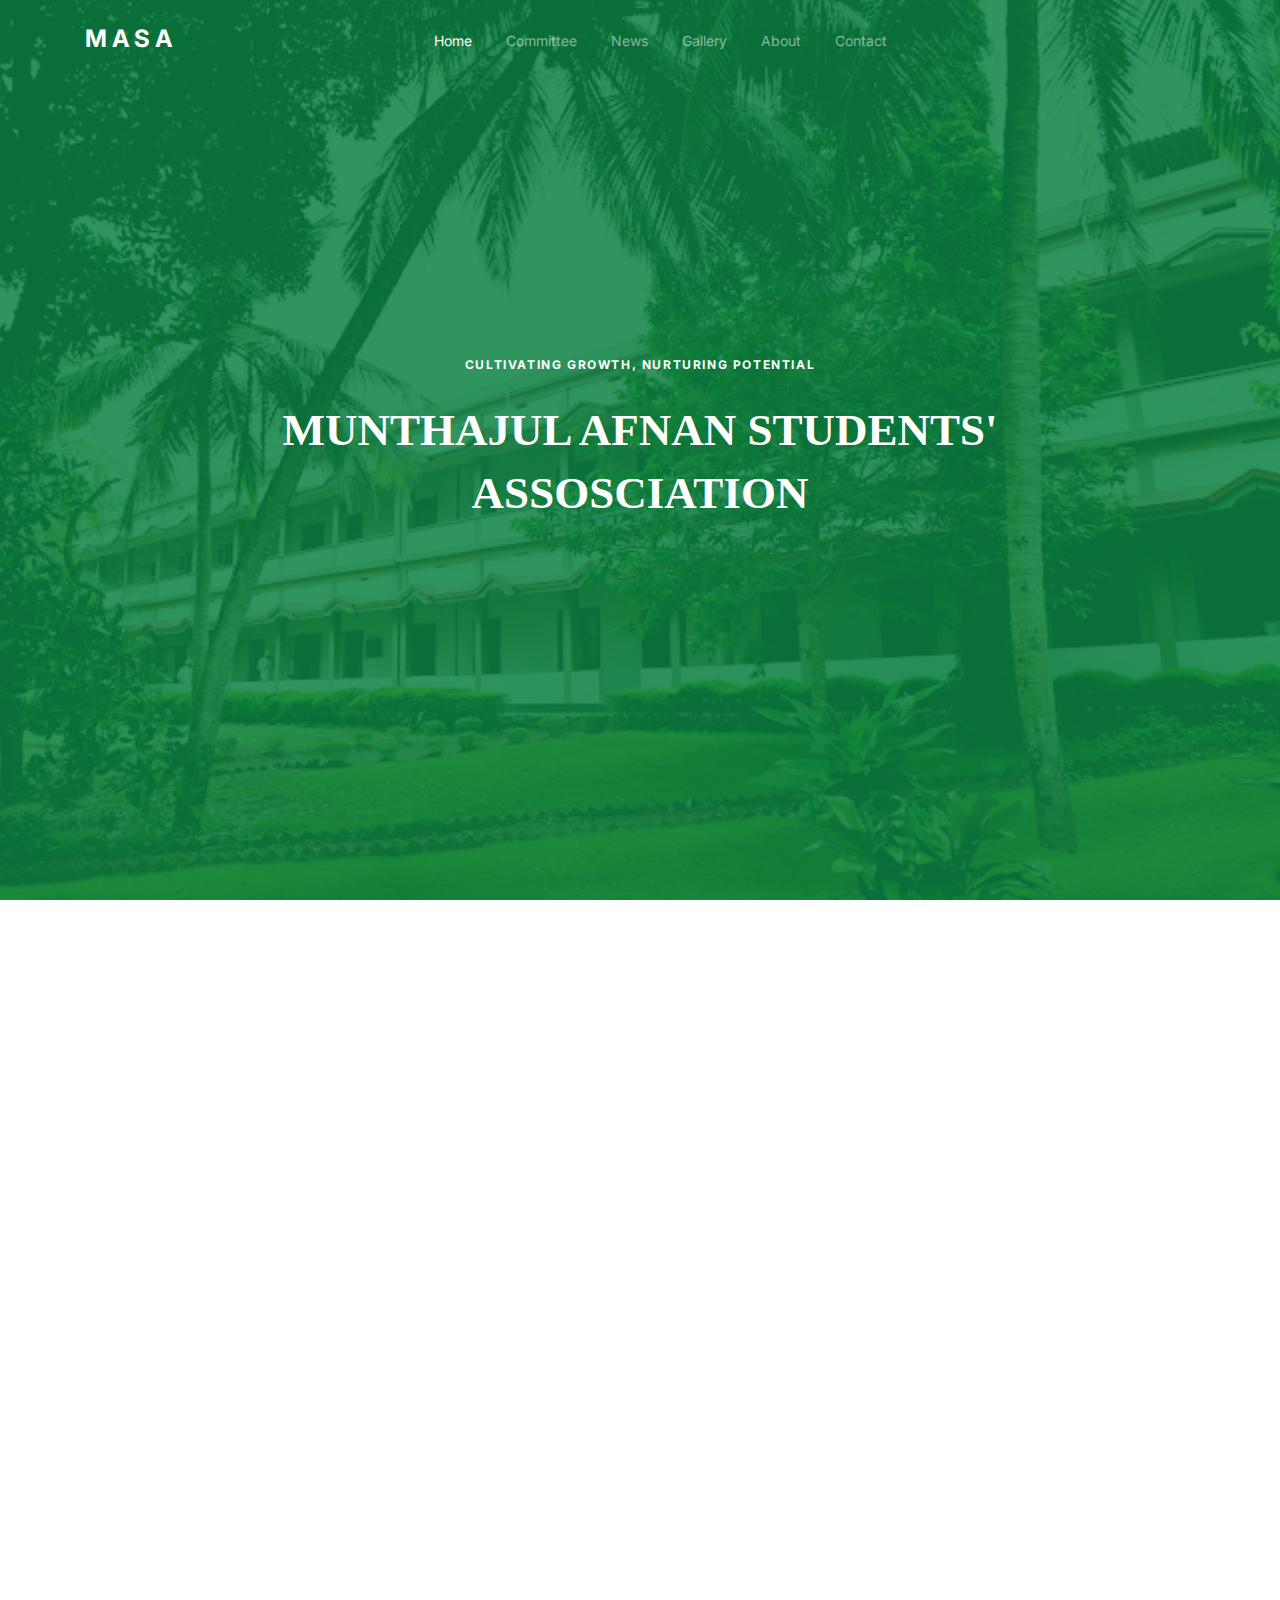
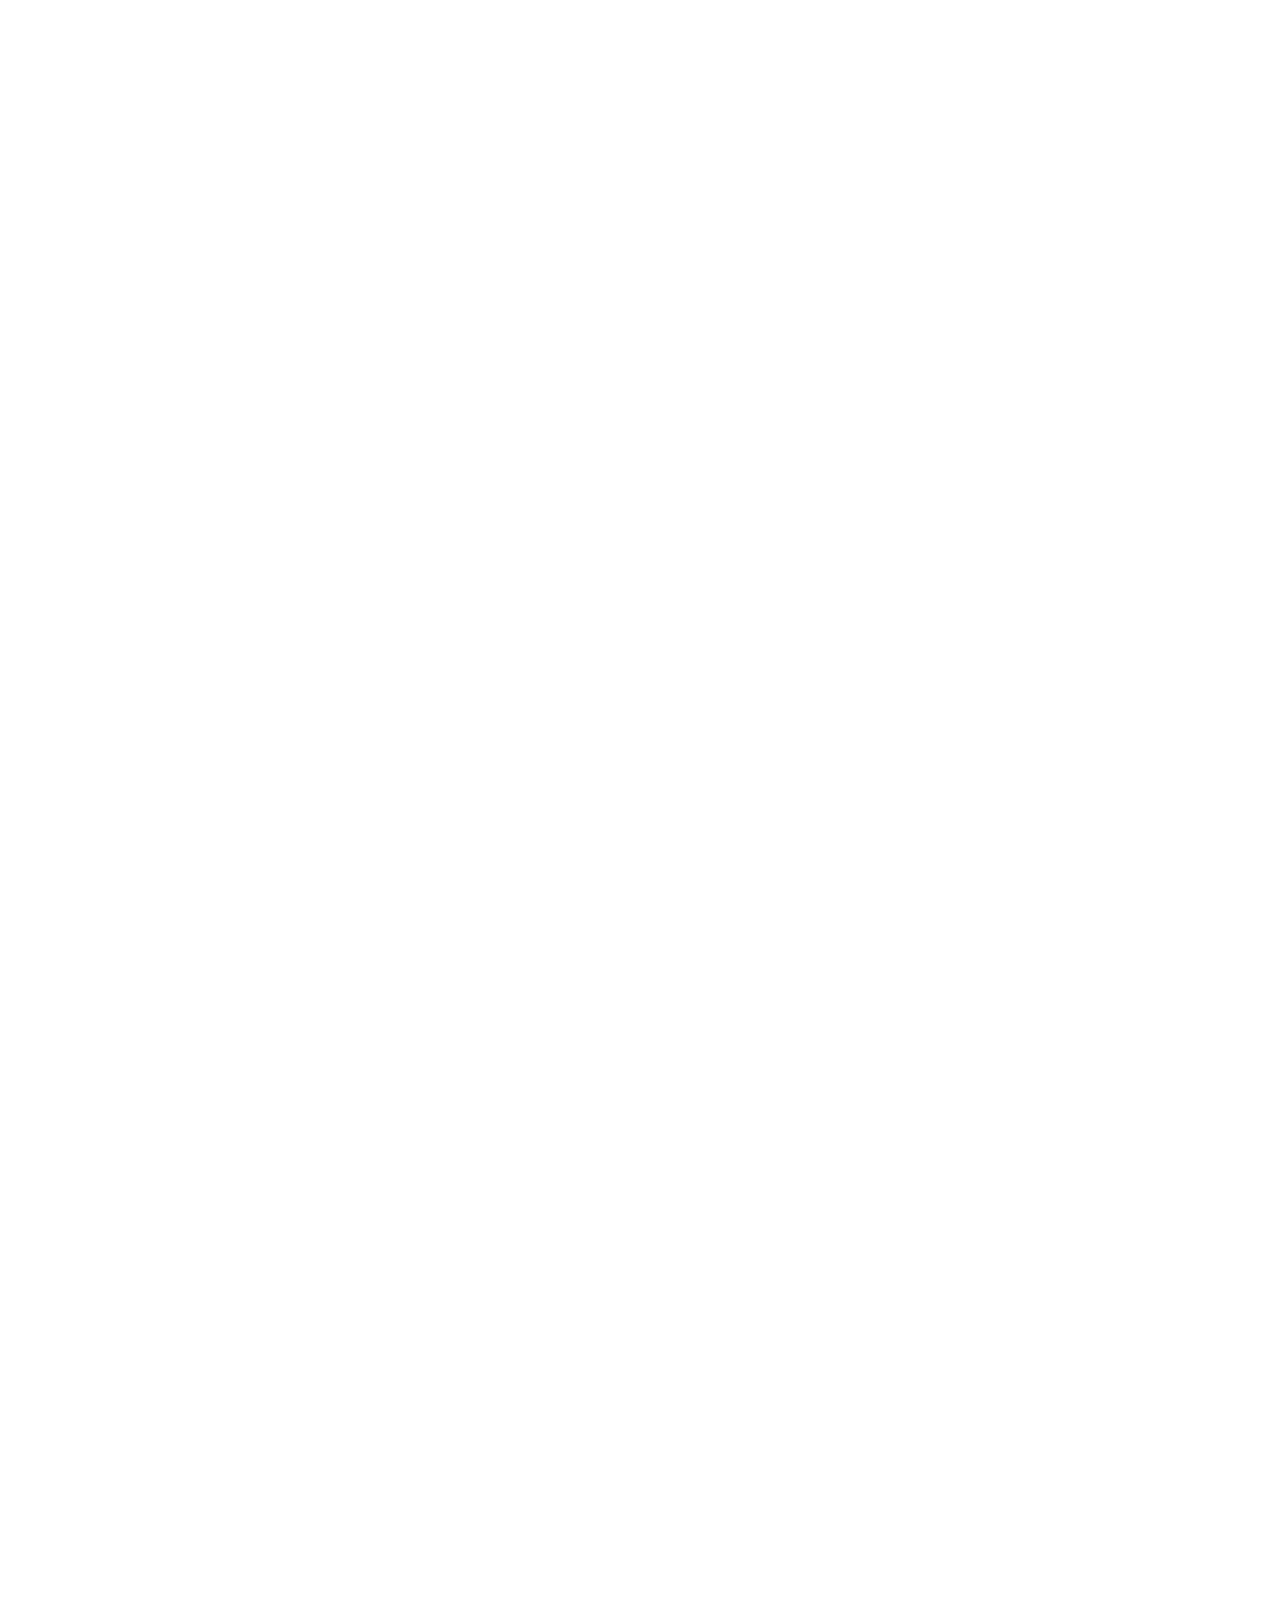
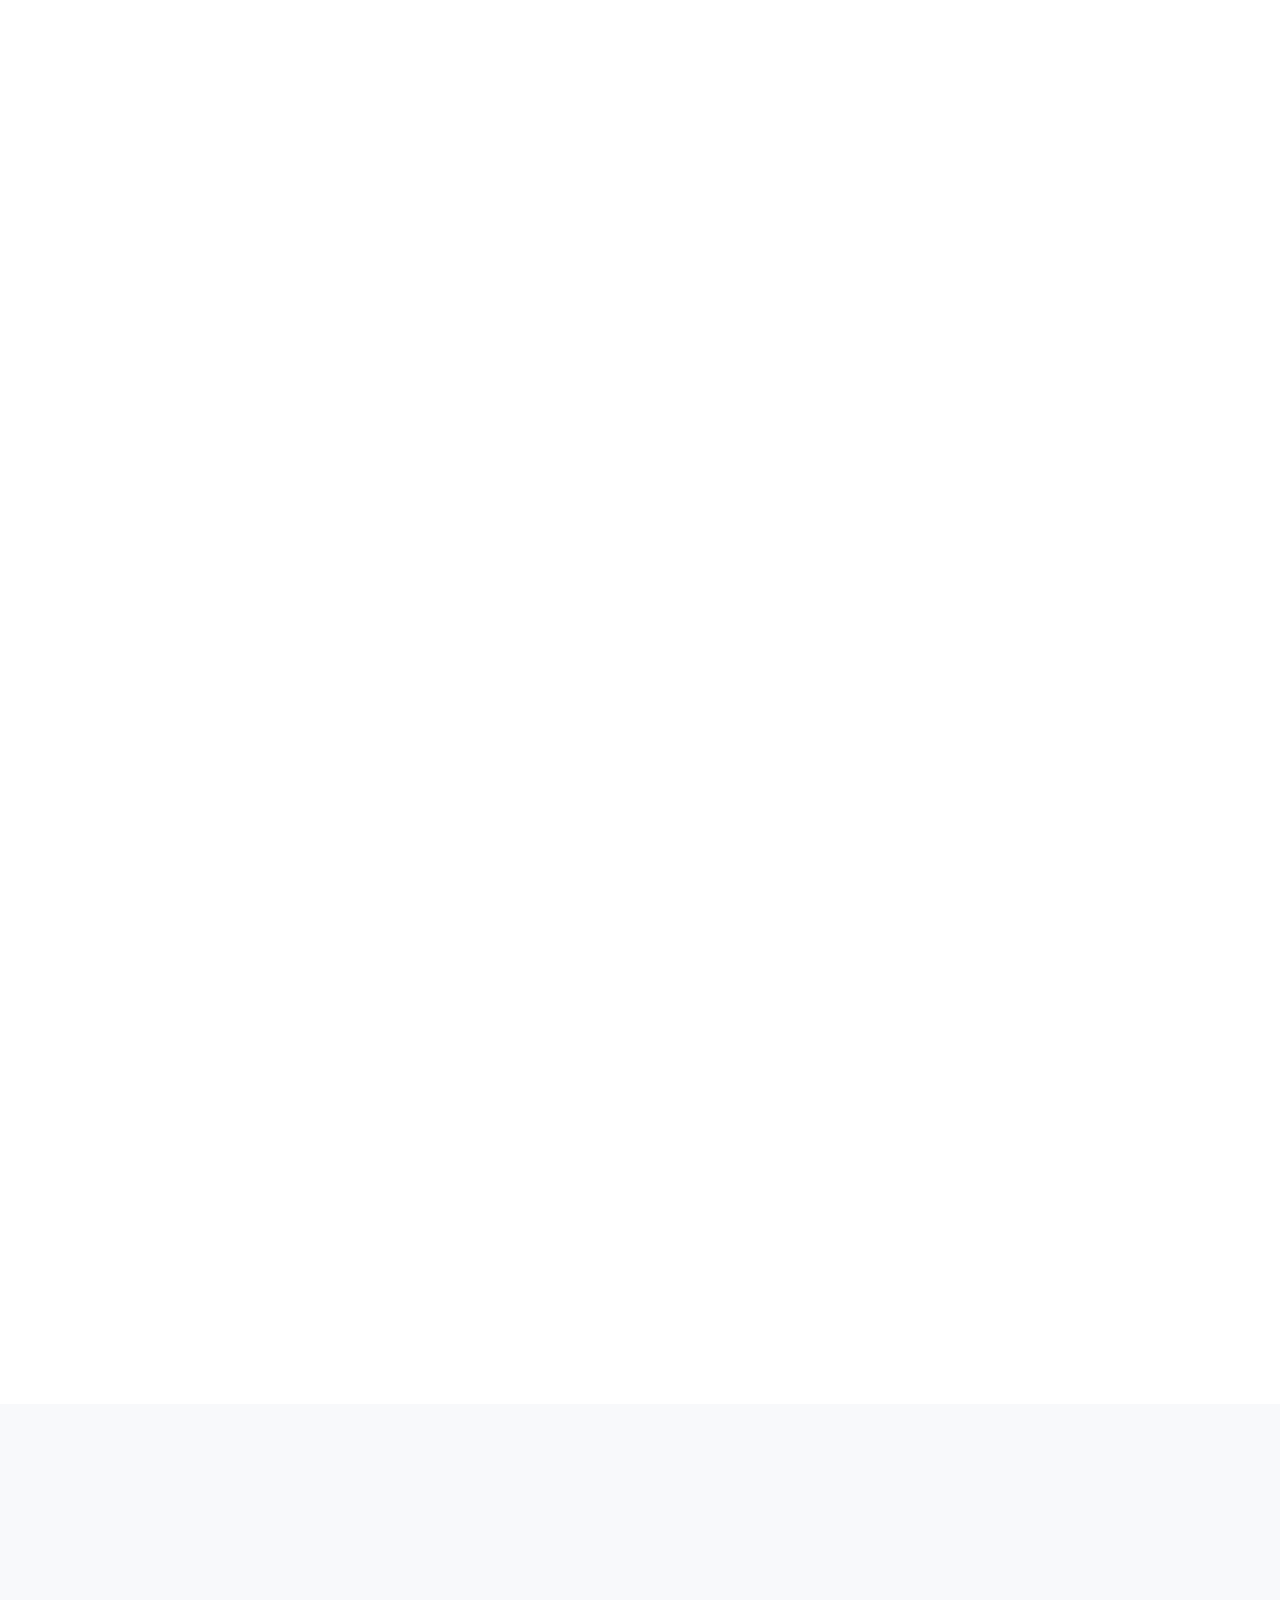
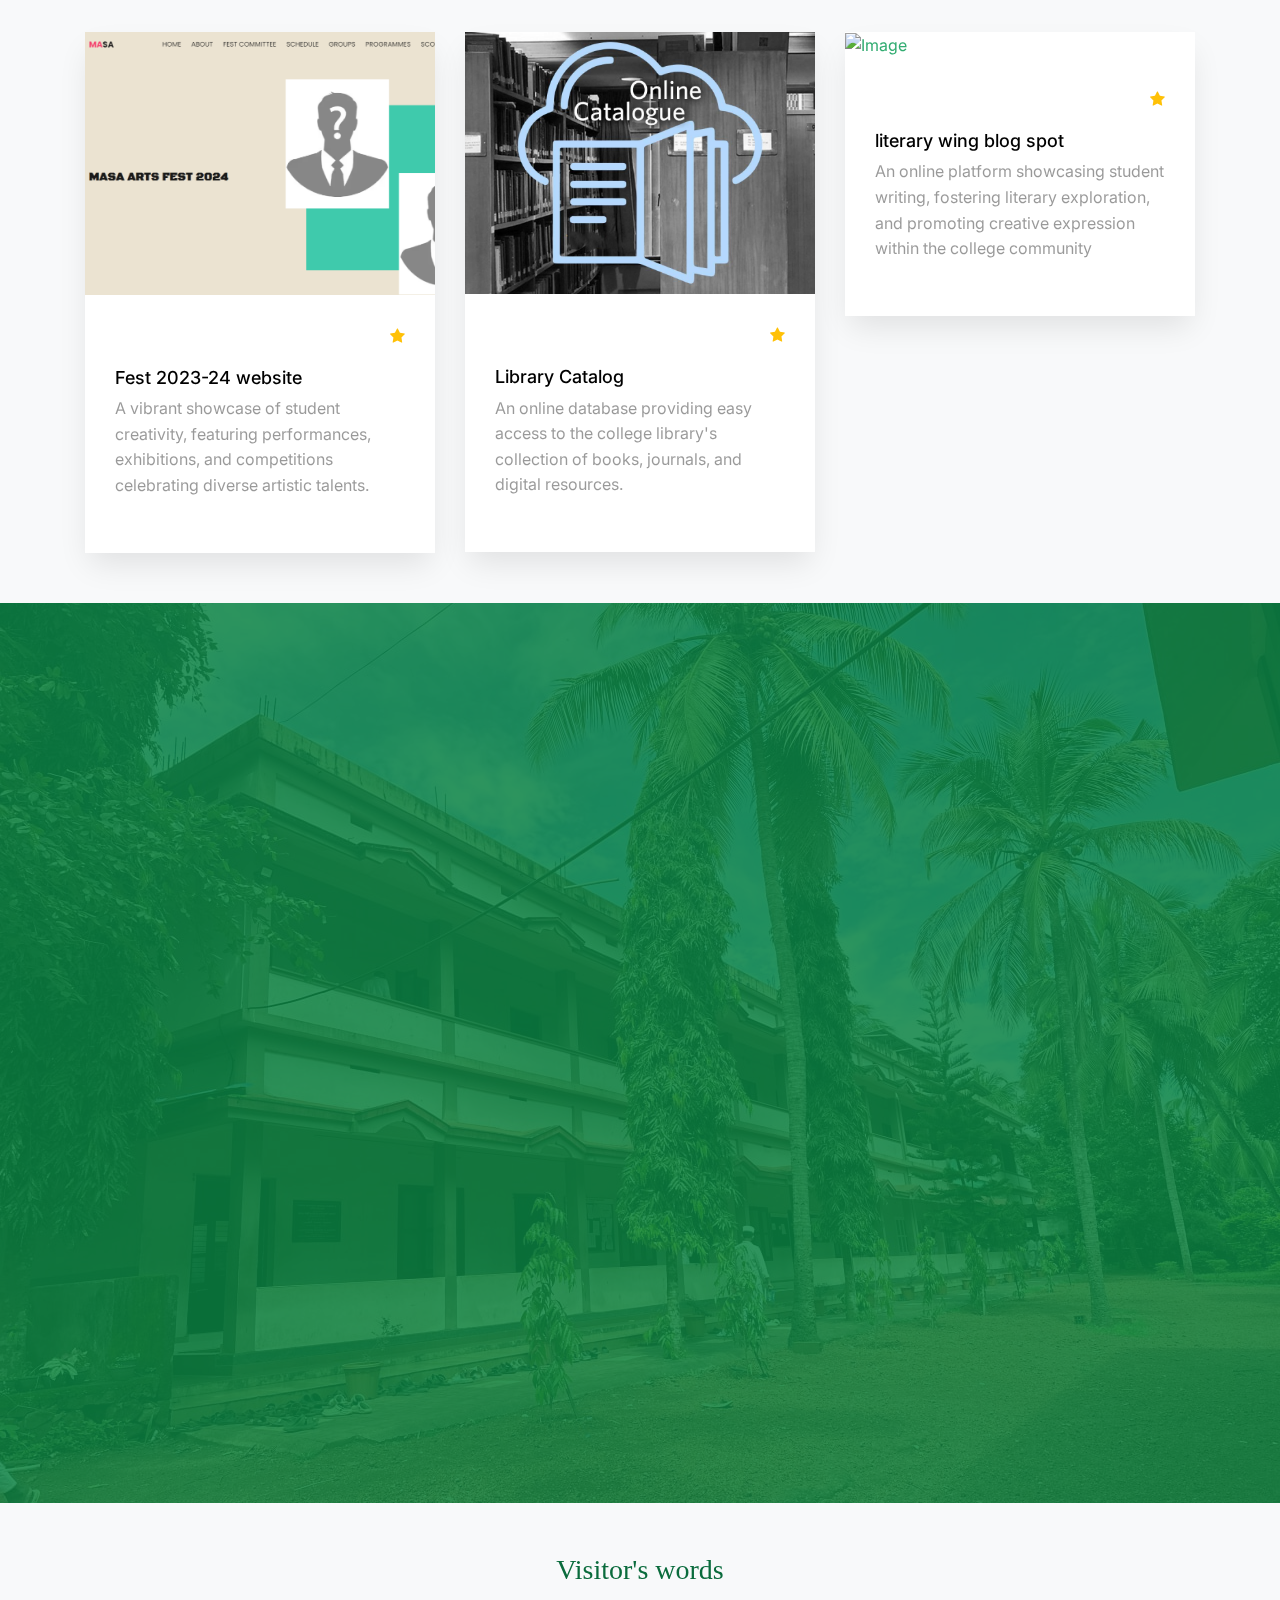
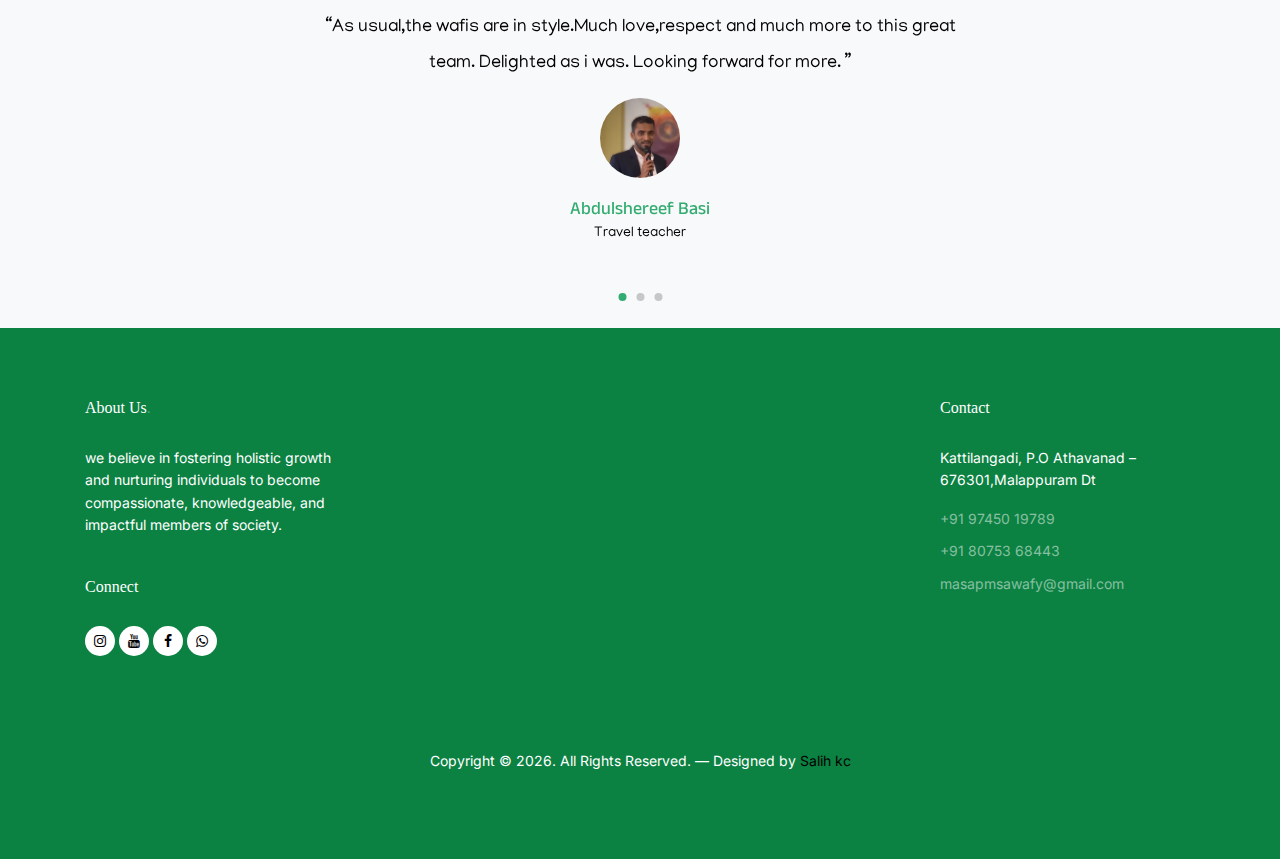
==== commit 81ab7f38: "subcommittee responsive_1" ====
--- a/index.html
+++ b/index.html
@@ -90,7 +90,7 @@
           <div class="row justify-content-center ">
 
             <div class="col-8 text-center ">
-              <a href="#" data-fancybox data-aos="fade-up" data-aos-delay="0" class="caption mb-4 d-inline-block">Always change for the better</a>
+              <a href="#" data-fancybox data-aos="fade-up" data-aos-delay="0" class="caption mb-4 d-inline-block">Cultivating growth, nurturing potential</a>
 
               <h1 class="mb-4 heading text-white" data-aos="fade-up" data-aos-delay="100">Munthajul Afnan Students'
                 Assosciation</h1>
@@ -167,13 +167,17 @@
 
               <div id="collapseFour" class="collapse show" aria-labelledby="headingFour" data-parent="#accordion_1">
                 <div class="accordion-body">
-                  <div class="d-flex">
+                  <div class="d-flex fac-mb">
                     <div class="accordion-img mr-4">
                       <img src="images/office.jpg" alt="Image" class="img-fluid">
                     </div>
                     <div>
-                      <p>The Union Office Room at MASA College Union serves as the central hub for administrative and organizational activities, providing a welcoming and efficient space for students, faculty, and staff to collaborate, seek support, and engage in union-related affairs.</p>
-                      <p>Step into the Union Office Room and experience the vibrant energy and collaborative spirit that defines our college union. Whether you're seeking support, resources, or opportunities for engagement, our office is here to serve you. Welcome to the heart of student life at MASA.</p>
+                      <p>The Union Office Room at MASA College Union serves as the central hub for administrative and
+                        organizational activities, providing a welcoming and efficient space for students, faculty, and
+                        staff to collaborate, seek support, and engage in union-related affairs.</p>
+                      <p>Step into the Union Office Room and experience the vibrant energy and collaborative spirit that
+                        defines our college union. Whether you're seeking support, resources, or opportunities for
+                        engagement, our office is here to serve you. Welcome to the heart of student life at MASA.</p>
                     </div>
                   </div>
 
@@ -190,7 +194,7 @@
 
               <div id="collapseOne" class="collapse" aria-labelledby="headingOne" data-parent="#accordion_1">
                 <div class="accordion-body">
-                  <div class="d-flex">
+                  <div class="d-flex fac-mb">
                     <div class="accordion-img mr-4">
                       <img src="images/library.avif" alt="Image" class="img-fluid">
                     </div>
@@ -212,7 +216,7 @@
               </h2>
               <div id="collapseTwo" class="collapse" aria-labelledby="headingTwo" data-parent="#accordion_1">
                 <div class="accordion-body">
-                  <div class="d-flex">
+                  <div class="d-flex fac-mb">
                     <div class="accordion-img mr-4">
                       <img src="images/computerlab.jpg" alt="Image" class="img-fluid">
                     </div>
@@ -234,7 +238,7 @@
               </h2>
               <div id="collapseThree" class="collapse" aria-labelledby="headingThree" data-parent="#accordion_1">
                 <div class="accordion-body">
-                  <div class="d-flex">
+                  <div class="d-flex fac-mb">
                     <div class="accordion-img mr-4">
                       <img src="images/language.jpg" alt="Image" class="img-fluid">
                     </div>
@@ -295,7 +299,7 @@
         </div>
       </div>
       <div class="row">
-        <div class="col-6 col-sm-6 col-md-6 col-lg-4" data-aos="fade-up" data-aos-delay="100">
+        <div class="col-6 col-sm-6 col-md-6 col-lg-4" data-aos="fade-up" data-aos-delay="50">
           <div class="feature">
             <span class="uil uil-microphone"></span>
             <h3>Fine Arts</h3>
@@ -303,7 +307,7 @@
               and performing arts</p>
           </div>
         </div>
-        <div class="col-6 col-sm-6 col-md-6 col-lg-4" data-aos="fade-up" data-aos-delay="200">
+        <div class="col-6 col-sm-6 col-md-6 col-lg-4" data-aos="fade-up" data-aos-delay="80">
           <div class="feature">
             <span class="uil uil-list-ui-alt"></span>
             <h3>Planning Cell</h3>
@@ -311,7 +315,7 @@
               coordination and execution of activities to meet the needs and preferences of students and faculty.</p>
           </div>
         </div>
-        <div class="col-6 col-sm-6 col-md-6 col-lg-4" data-aos="fade-up" data-aos-delay="300">
+        <div class="col-6 col-sm-6 col-md-6 col-lg-4" data-aos="fade-up" data-aos-delay="100">
           <div class="feature">
             <span class="uil uil-pen"></span>
             <h3>Literary Wing</h3>
@@ -319,7 +323,7 @@
               through workshops, competitions, and literary events.</p>
           </div>
         </div>
-        <div class="col-6 col-sm-6 col-md-6 col-lg-4" data-aos="fade-up" data-aos-delay=100">
+        <div class="col-6 col-sm-6 col-md-6 col-lg-4" data-aos="fade-up" data-aos-delay="50">
           <div class="feature">
             <span class="uil uil-book-alt"></span>
             <h3>Library Board</h3>
@@ -327,7 +331,7 @@
               library's collection of books, journals, and digital resources.</p>
           </div>
         </div>
-        <div class="col-6 col-sm-6 col-md-6 col-lg-4" data-aos="fade-up" data-aos-delay="200">
+        <div class="col-6 col-sm-6 col-md-6 col-lg-4" data-aos="fade-up" data-aos-delay="80">
           <div class="feature">
             <span class="uil uil-lightbulb-alt"></span>
             <h3>Research Cell</h3>
@@ -335,7 +339,7 @@
               opportunities for academic and scientific exploration.</p>
           </div>
         </div>
-        <div class="col-6 col-sm-6 col-md-6 col-lg-4" data-aos="fade-up" data-aos-delay="300">
+        <div class="col-6 col-sm-6 col-md-6 col-lg-4" data-aos="fade-up" data-aos-delay="100">
           <div class="feature">
             <span class="uil uil-globe"></span>
             <h3>P R D</h3>
@@ -343,7 +347,7 @@
               hospitable environment during events and visits.</p>
           </div>
         </div>
-        <div class="col-6 col-sm-6 col-md-6 col-lg-4" data-aos="fade-up" data-aos-delay="300">
+        <div class="col-6 col-sm-6 col-md-6 col-lg-4" data-aos="fade-up" data-aos-delay="50">
           <div class="feature">
             <span class="uil uil-airplay"></span>
             <h3>I T Nob</h3>
@@ -351,7 +355,7 @@
               services, ensuring proficiency in digital tools and platforms.</p>
           </div>
         </div>
-        <div class="col-6 col-sm-6 col-md-6 col-lg-4" data-aos="fade-up" data-aos-delay="300">
+        <div class="col-6 col-sm-6 col-md-6 col-lg-4" data-aos="fade-up" data-aos-delay="80">
           <div class="feature">
             <span class="uil uil-bitcoin-circle"></span>
             <h3>Saving Bank</h3>
@@ -359,7 +363,7 @@
               services and promoting responsible financial practices among students.</p>
           </div>
         </div>
-        <div class="col-6 col-sm-6 col-md-6 col-lg-4" data-aos="fade-up" data-aos-delay="300">
+        <div class="col-6 col-sm-6 col-md-6 col-lg-4" data-aos="fade-up" data-aos-delay="100">
           <div class="feature">
             <span class="uil uil-file-graph"></span>
             <h3>Publishing Buero</h3>
@@ -367,7 +371,7 @@
               academic excellence</p>
           </div>
         </div>
-        <div class="col-6 col-sm-6 col-md-6 col-lg-4" data-aos="fade-up" data-aos-delay="300">
+        <div class="col-6 col-sm-6 col-md-6 col-lg-4" data-aos="fade-up" data-aos-delay="50">
           <div class="feature">
             <span class="uil uil-hospital"></span>
             <h3>Health Department</h3>
@@ -375,7 +379,7 @@
               programs, and health education resources.</p>
           </div>
         </div>
-        <div class="col-6 col-sm-6 col-md-6 col-lg-4" data-aos="fade-up" data-aos-delay="300">
+        <div class="col-6 col-sm-6 col-md-6 col-lg-4" data-aos="fade-up" data-aos-delay="80">
           <div class="feature">
             <span class="uil uil-volleyball"></span>
             <h3>Sports Wing</h3>
@@ -383,7 +387,7 @@
               recreational opportunities for students.</p>
           </div>
         </div>
-        <div class="col-6 col-sm-6 col-md-6 col-lg-4" data-aos="fade-up" data-aos-delay="300">
+        <div class="col-6 col-sm-6 col-md-6 col-lg-4" data-aos="fade-up" data-aos-delay="100">
           <div class="feature">
             <span class="uil uil-book-reader"></span>
             <h3>Aspirants Hub</h3>
@@ -391,7 +395,7 @@
               resources, coaching, and guidance to help students achieve their academic and career goals.</p>
           </div>
         </div>
-        <div class="col-6 col-sm-6 col-md-6 col-lg-4" data-aos="fade-up" data-aos-delay="300">
+        <div class="col-6 col-sm-6 col-md-6 col-lg-4" data-aos="fade-up" data-aos-delay="50">
           <div class="feature">
             <span class="uil uil-store"></span>
             <h3>Store Board</h3>
@@ -399,7 +403,7 @@
               items on campus for convenience and accessibility.</p>
           </div>
         </div>
-        <div class="col-6 col-sm-6 col-md-6 col-lg-4" data-aos="fade-up" data-aos-delay="300">
+        <div class="col-6 col-sm-6 col-md-6 col-lg-4" data-aos="fade-up" data-aos-delay="80">
           <div class="feature">
             <span class="uil uil-wrench"></span>
             <h3>Social Affairs</h3>
@@ -407,7 +411,7 @@
               facilities and equipment for the safety and comfort of students and staff.</p>
           </div>
         </div>
-        <div class="col-6 col-sm-6 col-md-6 col-lg-4" data-aos="fade-up" data-aos-delay="300">
+        <div class="col-6 col-sm-6 col-md-6 col-lg-4" data-aos="fade-up" data-aos-delay="100">
           <div class="feature">
             <span class="uil uil-shovel"></span>
             <h3>Garden Board</h3>
@@ -415,7 +419,7 @@
               awareness among students and fostering a sense of tranquility and appreciation for nature.</p>
           </div>
         </div>
-        <div class="col-6 col-sm-6 col-md-6 col-lg-4" data-aos="fade-up" data-aos-delay="300">
+        <div class="col-6 col-sm-6 col-md-6 col-lg-4" data-aos="fade-up" data-aos-delay="50">
           <div class="feature">
             <span class="uil uil-chart-line"></span>
             <h3>Auditing Board</h3>
@@ -446,33 +450,41 @@
                 <div class="review"><span class="icon-star"></span> <span></span></div>
               </div>
               <h3>Fest 2023-24 website</h3>
-              <p class="mb-4">A vibrant showcase of student creativity, featuring performances, exhibitions, and competitions celebrating diverse artistic talents.</p>
+              <p class="mb-4">A vibrant showcase of student creativity, featuring performances, exhibitions, and
+                competitions celebrating diverse artistic talents.</p>
             </div>
           </div>
         </div>
         <div class="col-12 col-sm-6 col-md-6 col-lg-4 mb-4 mb-lg-0">
           <div class="custom-media">
-            <a href="#"><img src="images/CATALOGUE_1.jpg" alt="Image" class="img-fluid"></a>
+            <img src="images/CATALOGUE_1.jpg" alt="Image" width="350" height="260" usemap="#catalog" class="img-fluid">
+            <map name="catalog">
+              <area shape="rect" coords="0,0,175,260" href="https://docs.google.com/spreadsheets/d/1jiRgNlI2KA3izFDlCtU2QsgA16TTHWGg/edit?usp=drivesdk&ouid=117568178670405218141&rtpof=true&sd=true" alt="English & Malayalam Catalog">
+              <area shape="rect" coords="175,0,350,260" href="https://docs.google.com/spreadsheets/d/1tQnq5l_IKPhWNuFOwtBhR7NzU-lPG2Cv/edit?usp=drivesdk&ouid=117568178670405218141&rtpof=true&sd=true" alt="Arabic & Urdu Catalog">
+            </map>
             <div class="custom-media-body">
               <div class="d-flex justify-content-between pb-3">
                 <div class="text-primary"><span class="uil uil-book-open"></span> <span></span></div>
                 <div class="review"><span class="icon-star"></span> <span></span></div>
               </div>
               <h3>Library Catalog</h3>
-              <p class="mb-4">An online database providing easy access to the college library's collection of books, journals, and digital resources.</p>
+              <p class="mb-4">An online database providing easy access to the college library's collection of books,
+                journals, and digital resources.</p>
             </div>
           </div>
         </div>
         <div class="col-12 col-sm-6 col-md-6 col-lg-4 mb-4 mb-lg-0">
           <div class="custom-media">
-            <a href="#"><img src="https://www.aprompt.co.uk/uploads/blog/bloggers-wiltshire.jpg" alt="Image" class="img-fluid"></a>
+            <a href="#"><img src="https://www.aprompt.co.uk/uploads/blog/bloggers-wiltshire.jpg" alt="Image"
+                class="img-fluid"></a>
             <div class="custom-media-body">
               <div class="d-flex justify-content-between pb-3">
                 <div class="text-primary"><span class="uil uil-book-open"></span> <span></span></div>
                 <div class="review"><span class="icon-star"></span> <span></span></div>
               </div>
               <h3>literary wing blog spot</h3>
-              <p class="mb-4"> An online platform showcasing student writing, fostering literary exploration, and promoting creative expression within the college community</p>
+              <p class="mb-4"> An online platform showcasing student writing, fostering literary exploration, and
+                promoting creative expression within the college community</p>
             </div>
           </div>
         </div>
@@ -485,7 +497,10 @@
       <div class="row align-items-center justify-content-center text-center">
         <div class="col-lg-7">
           <h2 class="text-white mb-3" data-aos="fade-up" data-aos-delay="0"></h2>
-          <p class="text-white h5 mb-4" data-aos="fade-up" data-aos-delay="100">Education is not only a means to an end, but also an end in itself. It is the process of discovering and developing one’s potential, as well as the product of one’s achievements and contributions. Education is both a journey and a destination, a challenge and a reward, a question and an answer.</p>
+          <p class="text-white h5 mb-4" data-aos="fade-up" data-aos-delay="100">Education is not only a means to an end,
+            but also an end in itself. It is the process of discovering and developing one’s potential, as well as the
+            product of one’s achievements and contributions. Education is both a journey and a destination, a challenge
+            and a reward, a question and an answer.</p>
         </div>
       </div>
     </div>
@@ -535,7 +550,9 @@
               <blockquote class="block-testimonial">
 
                 <p>
-                  &ldquo;എഴുത്തിനെ കുറിച്ചുള്ള പ്രാഥമികസംസാരത്തിനാണ് ക്ഷണിക്കപ്പെട്ടത്.ക്യാമ്പസിൻ്റെ മൈതാനത്ത് ഹൃദ്യമായ രീതിയിൽ സദസ്സോരുക്കിയ സംഘാടകരെ അഭിനന്ദിക്കാതെ വയ്യ ! നന്ദി.<br>മധുരത്തിനുമേൽ മധുരം.ഇരട്ടിമധുരം!&rdquo;</p>
+                  &ldquo;എഴുത്തിനെ കുറിച്ചുള്ള പ്രാഥമികസംസാരത്തിനാണ് ക്ഷണിക്കപ്പെട്ടത്.ക്യാമ്പസിൻ്റെ മൈതാനത്ത് ഹൃദ്യമായ
+                  രീതിയിൽ സദസ്സോരുക്കിയ സംഘാടകരെ അഭിനന്ദിക്കാതെ വയ്യ ! നന്ദി.<br>മധുരത്തിനുമേൽ മധുരം.ഇരട്ടിമധുരം!&rdquo;
+                </p>
                 <div class="author">
                   <img src="images/Nafih_hudawi.jpg" alt="Free template by TemplateUX">
                   <h3>നാഫി ഹുദവി ചേലക്കോട്</h3>
--- a/css/style.css
+++ b/css/style.css
@@ -896,6 +896,20 @@
   .feature p {
     font-size: 14px;
     color: rgba(0, 0, 0, 0.5) !important; }
+  @media (max-width:500px) {
+    .feature{
+      padding: 20px 5px 20px 5px;
+    }
+    .feature p {
+      font-size: 10px;
+    }
+    .boxed{
+      margin: 5px;
+    }
+    .fac-mb{
+      flex-flow: column;
+    }
+  }
 
 .bg-1:before {
   content: "";
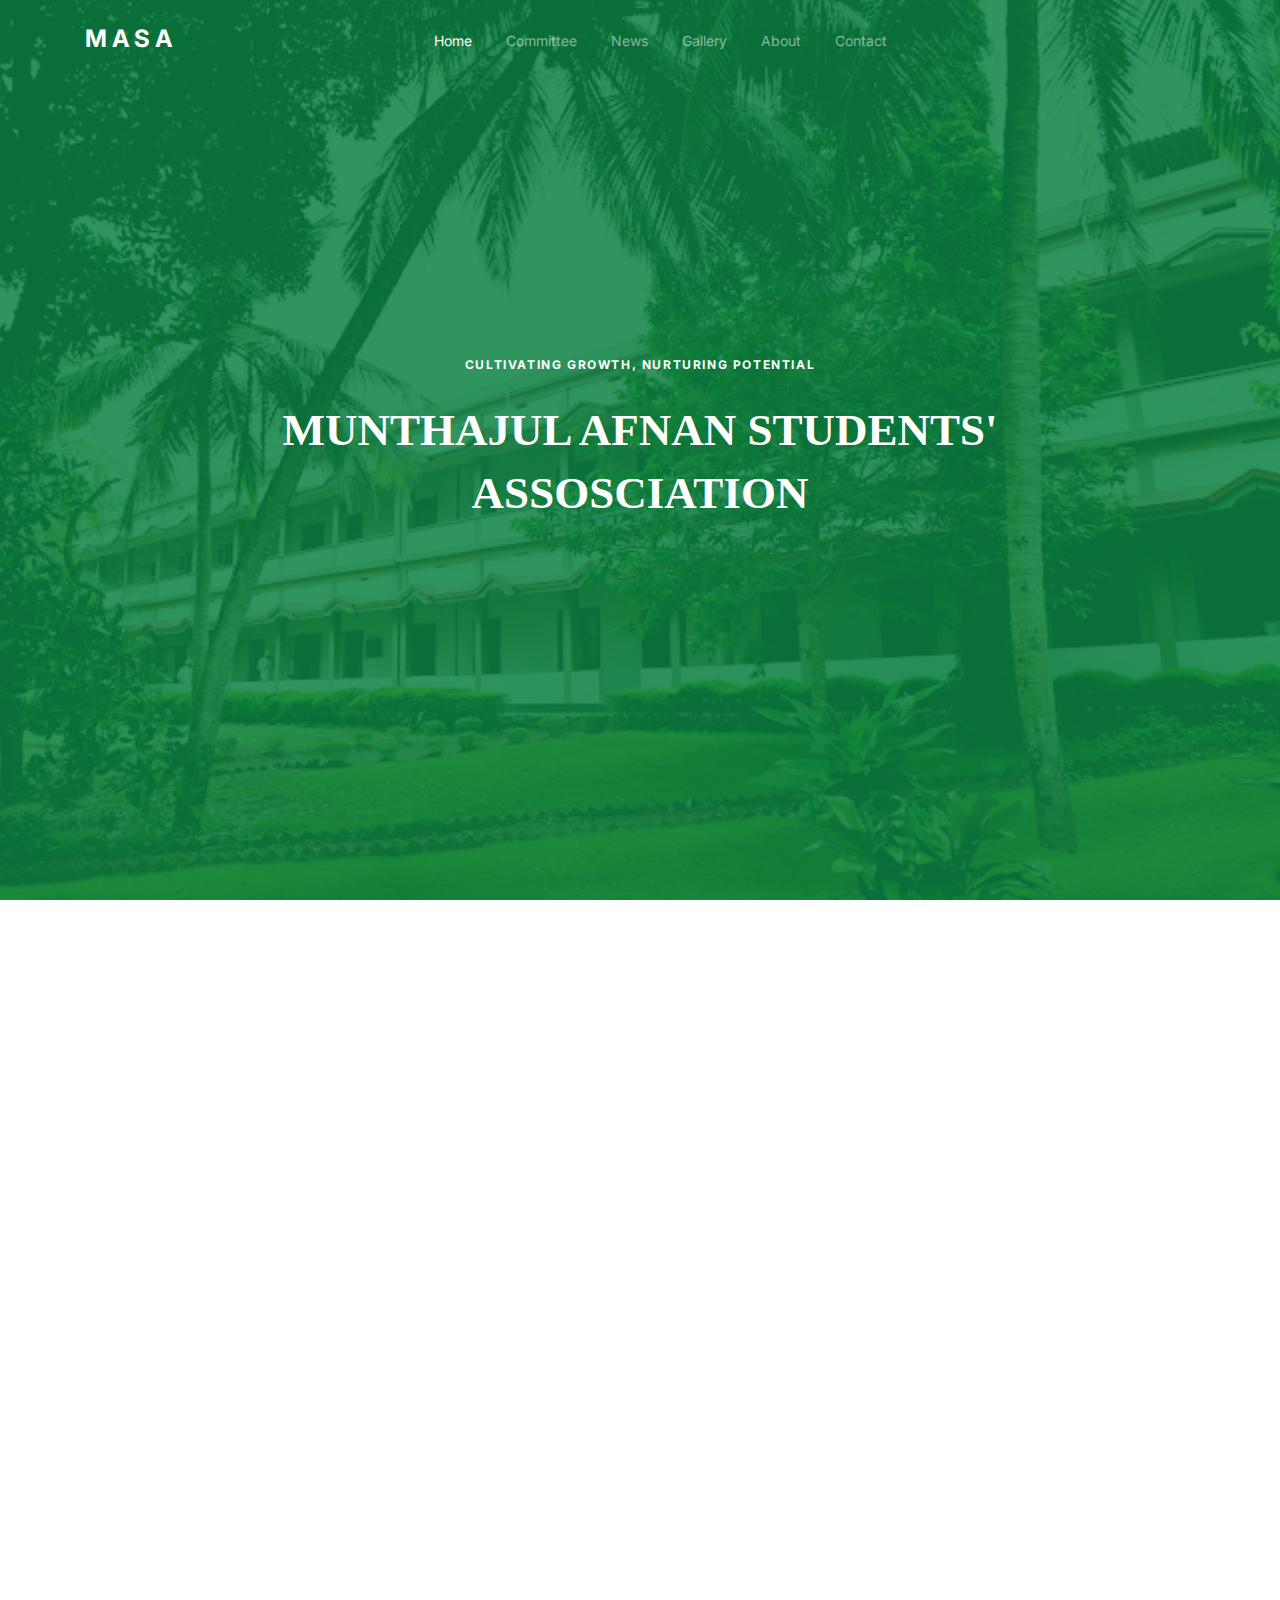
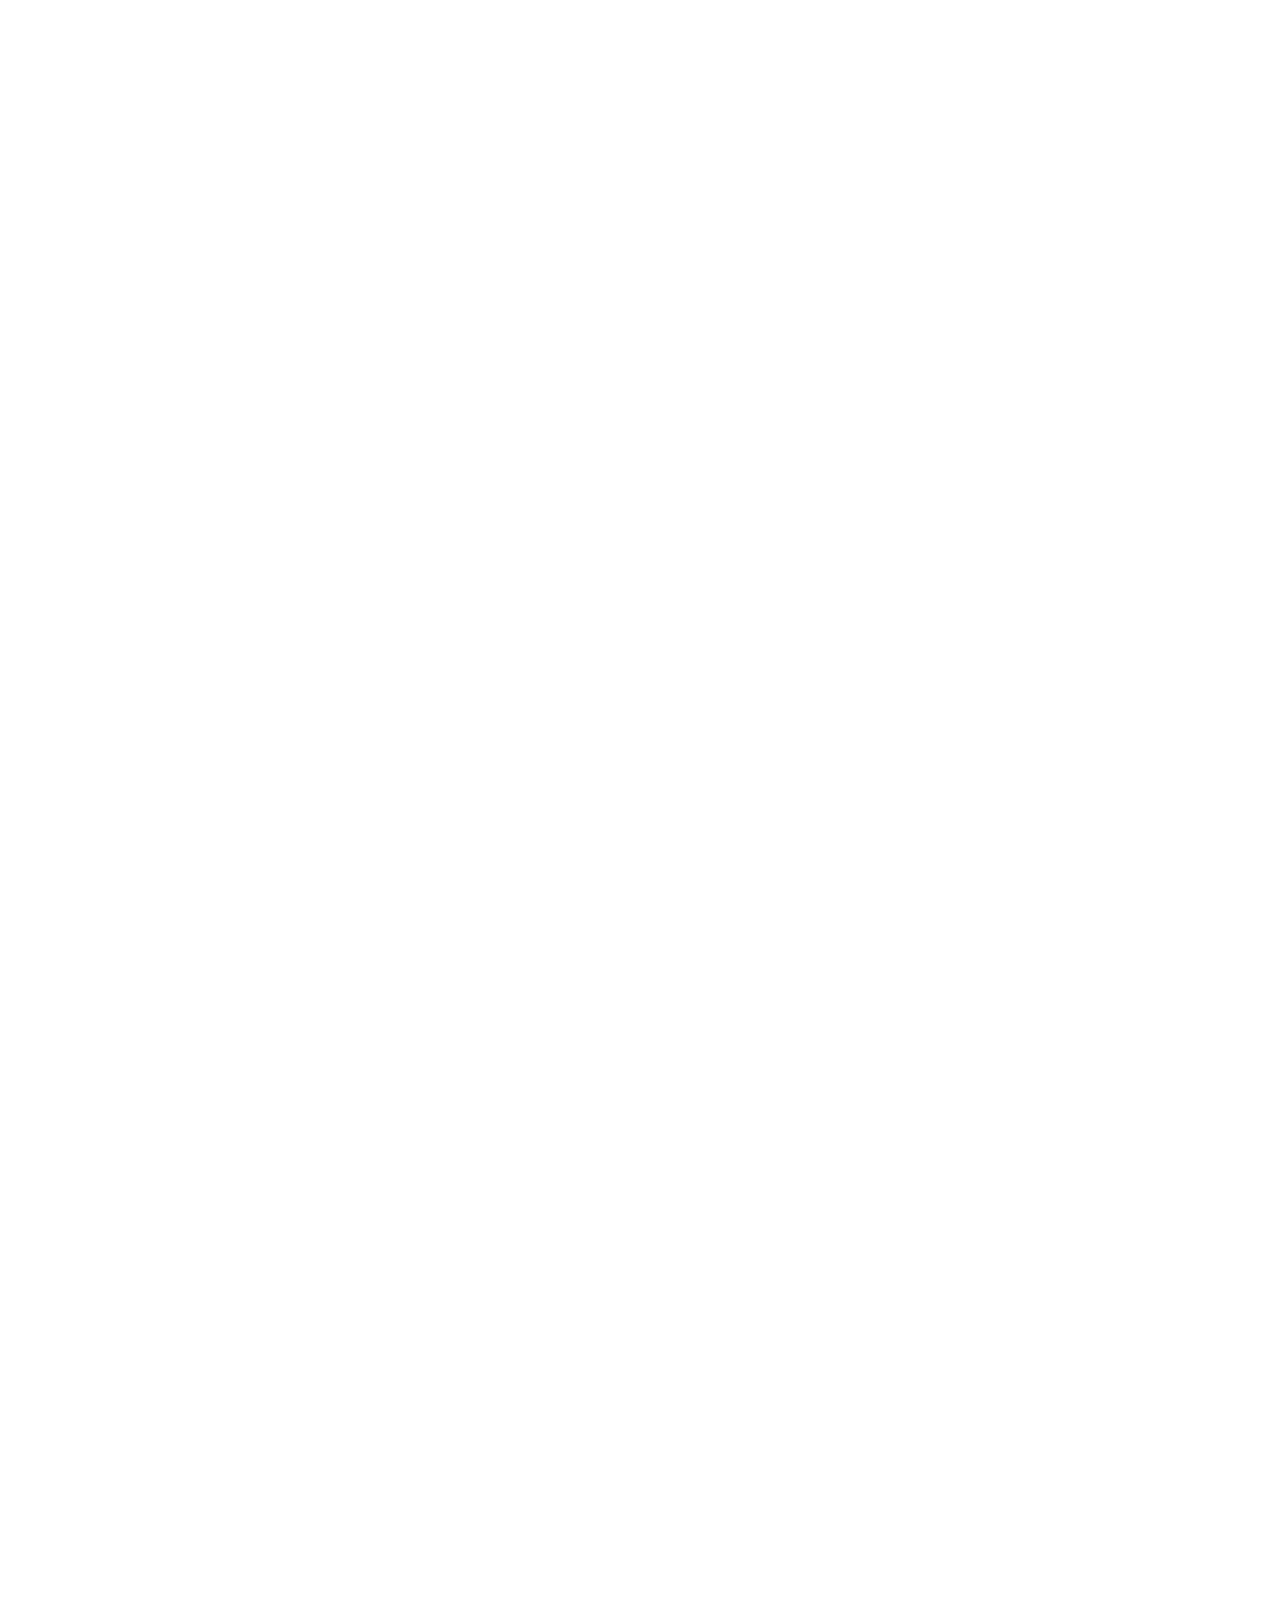
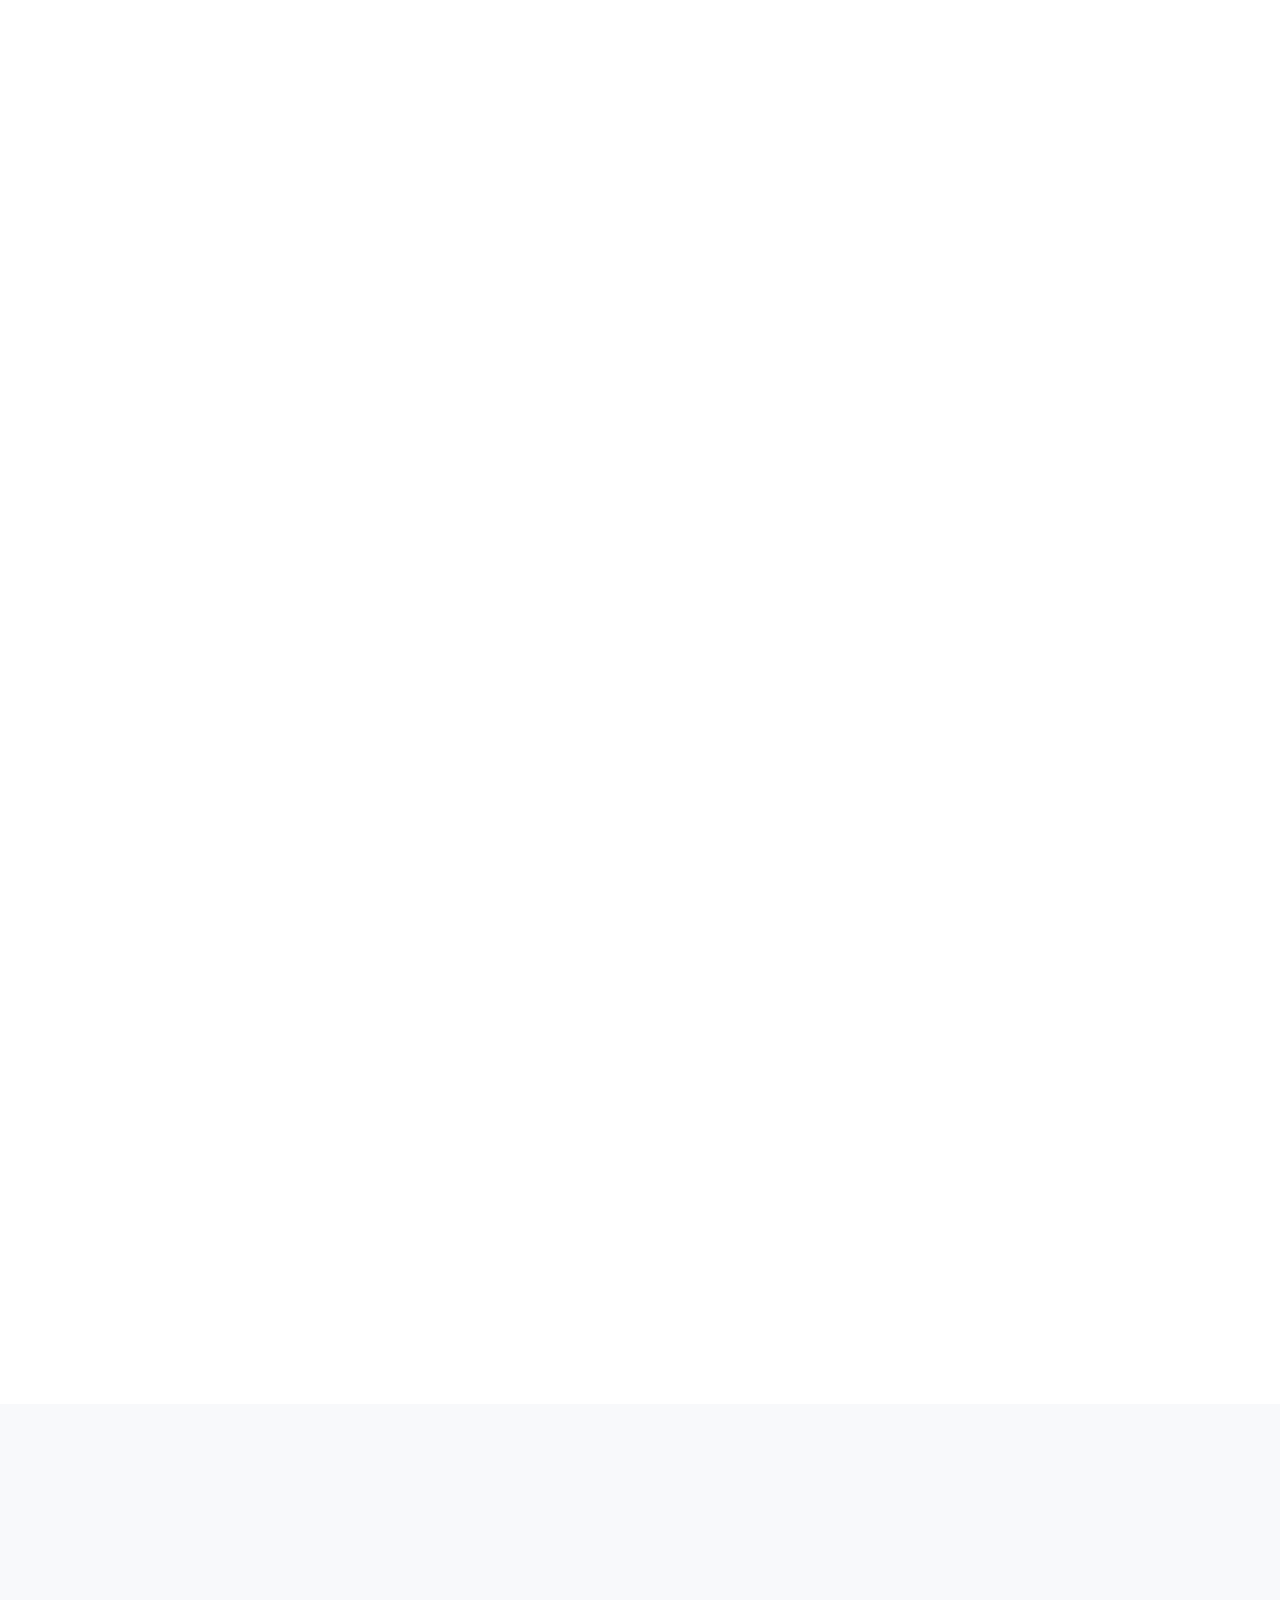
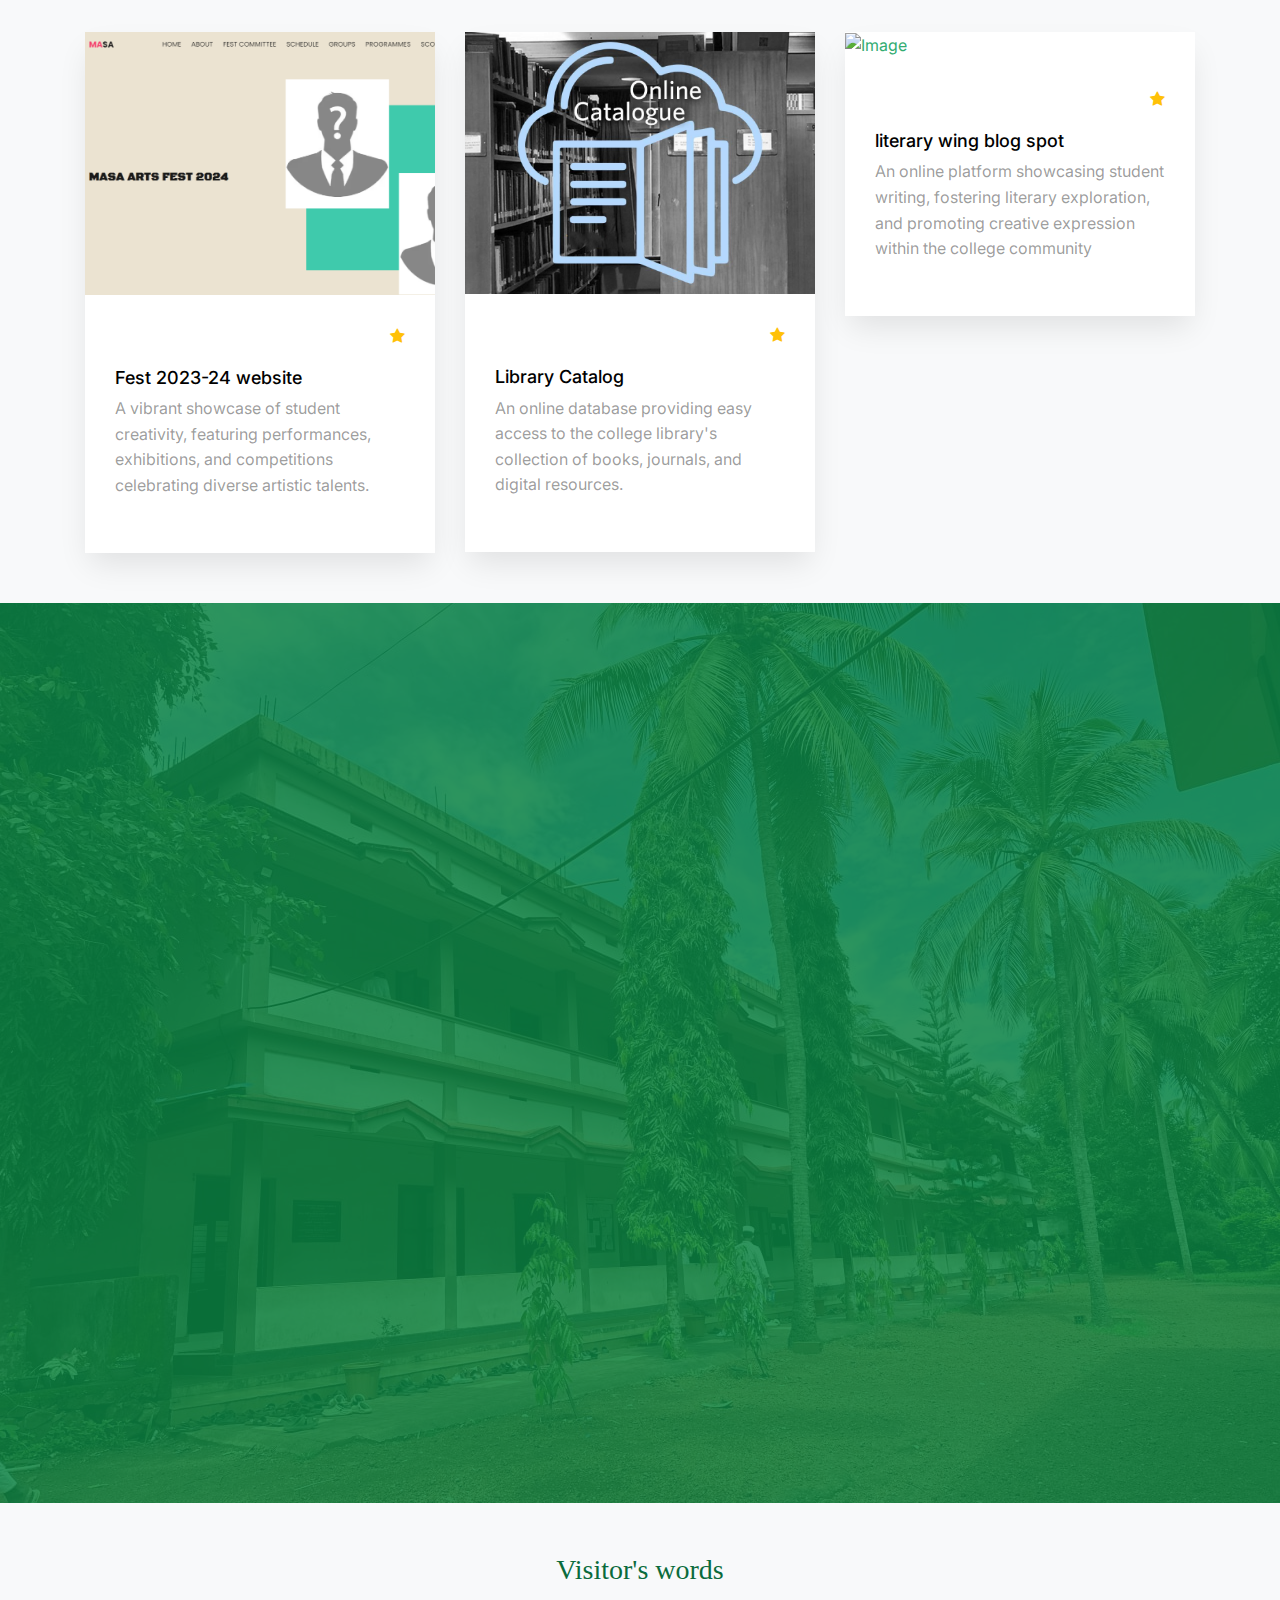
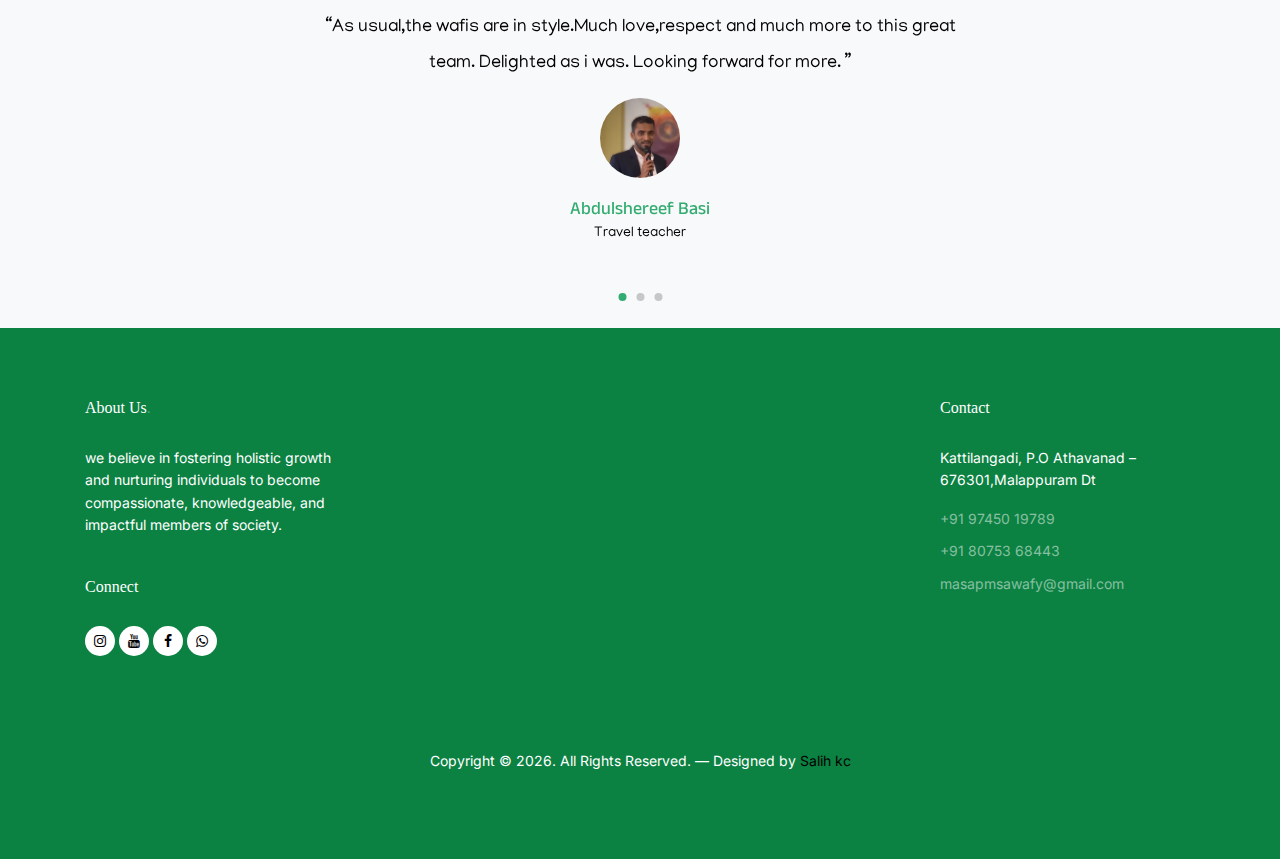
==== commit 810e68af: "news responsive_1" ====
--- a/index.html
+++ b/index.html
@@ -475,7 +475,7 @@
         </div>
         <div class="col-12 col-sm-6 col-md-6 col-lg-4 mb-4 mb-lg-0">
           <div class="custom-media">
-            <a href="#"><img src="https://www.aprompt.co.uk/uploads/blog/bloggers-wiltshire.jpg" alt="Image"
+            <a href="https://sargambharam.blogspot.com/"><img src="https://www.aprompt.co.uk/uploads/blog/bloggers-wiltshire.jpg" alt="Image"
                 class="img-fluid"></a>
             <div class="custom-media-body">
               <div class="d-flex justify-content-between pb-3">
--- a/css/style.css
+++ b/css/style.css
@@ -10,6 +10,7 @@
 
 
 body {
+  
   font-family: "Inter", sans-serif;
   line-height: 1.6;
   background-color: #ffffff;
@@ -765,7 +766,12 @@
       font-size: 20px; } }
   .untree_co-section .heading strong {
     font-weight: 700; }
-
+#about{
+  overflow: hidden;
+}
+.news {
+  overflow: hidden;
+}
 .position-relative {
   position: relative; }
 
@@ -909,6 +915,9 @@
     .fac-mb{
       flex-flow: column;
     }
+    .news-div {
+      flex-flow: column;
+    }
   }
 
 .bg-1:before {
@@ -965,7 +974,7 @@
   .media-h figure {
     -webkit-box-flex: 0;
     -ms-flex: 0 0 170px;
-    flex: 0 0 170px;
+    flex: 0 0 250px;
     position: relative;
     margin-bottom: 0;
     overflow: hidden; }
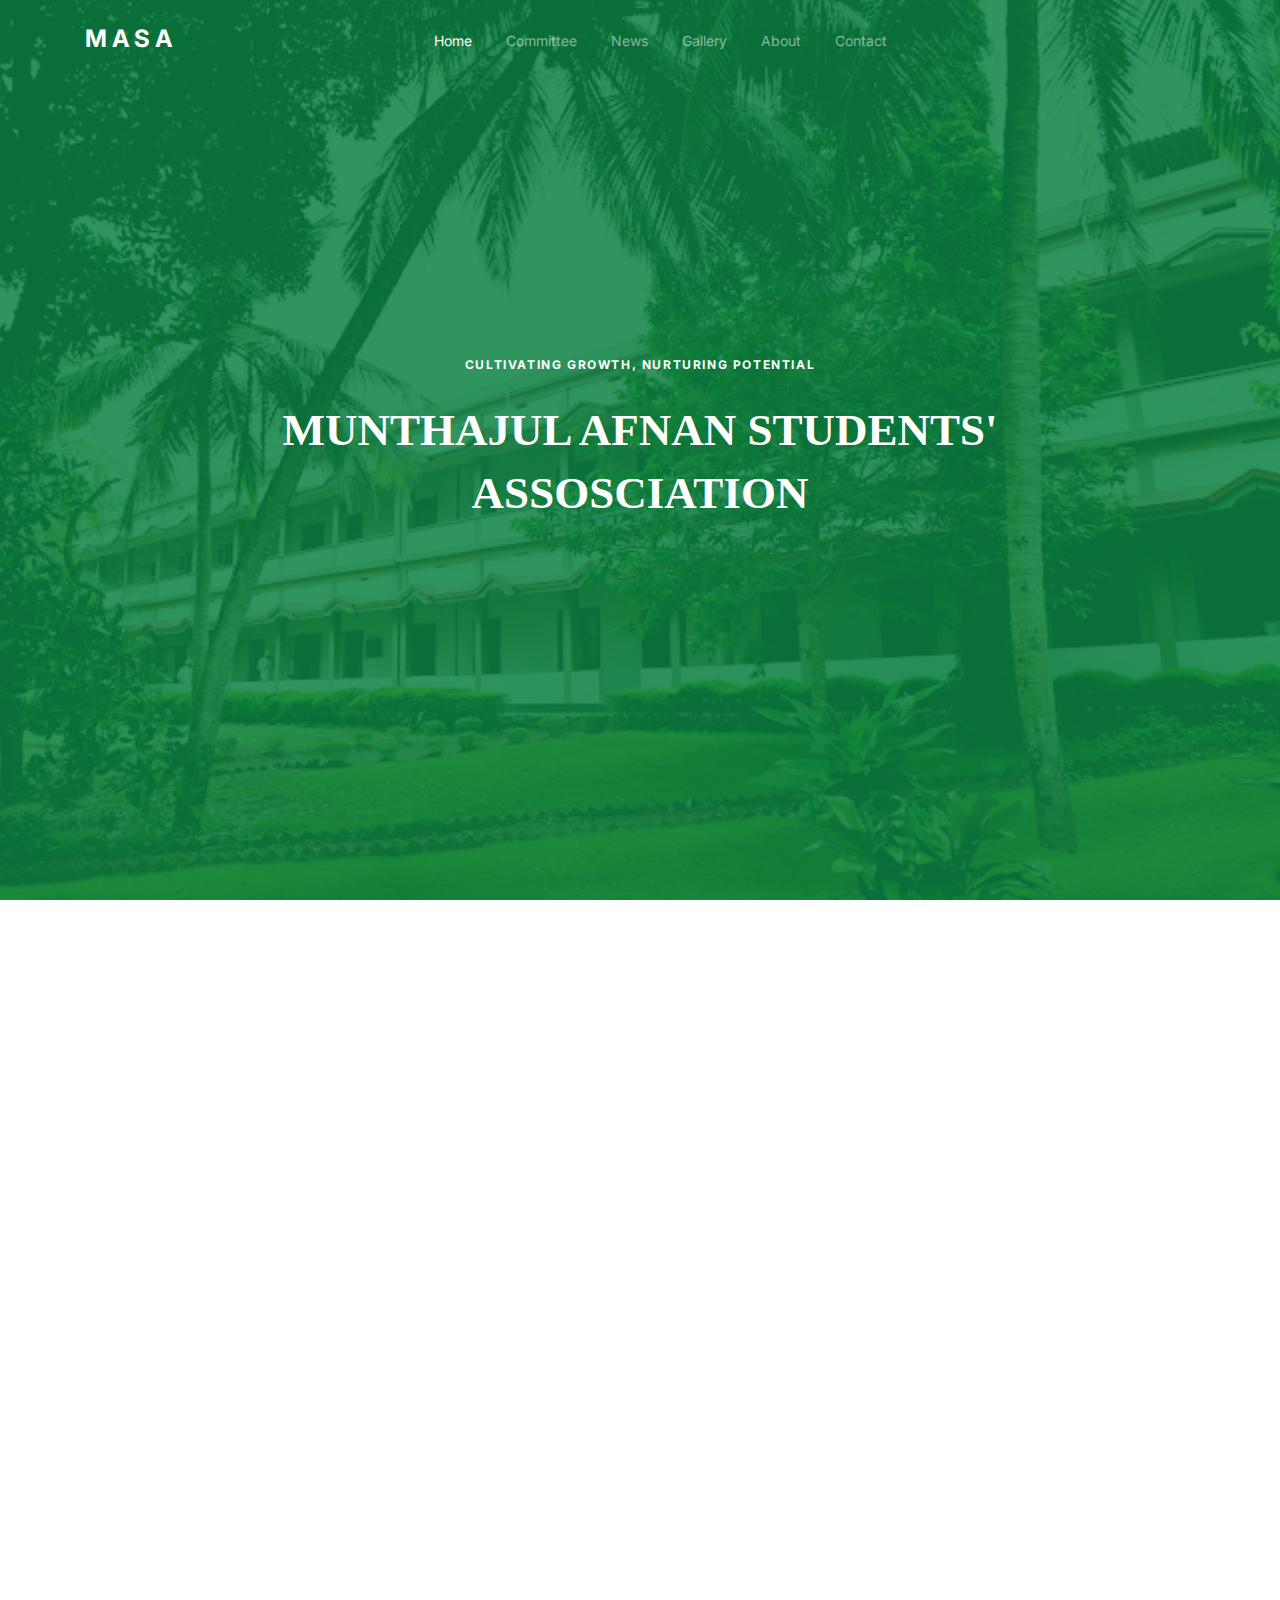
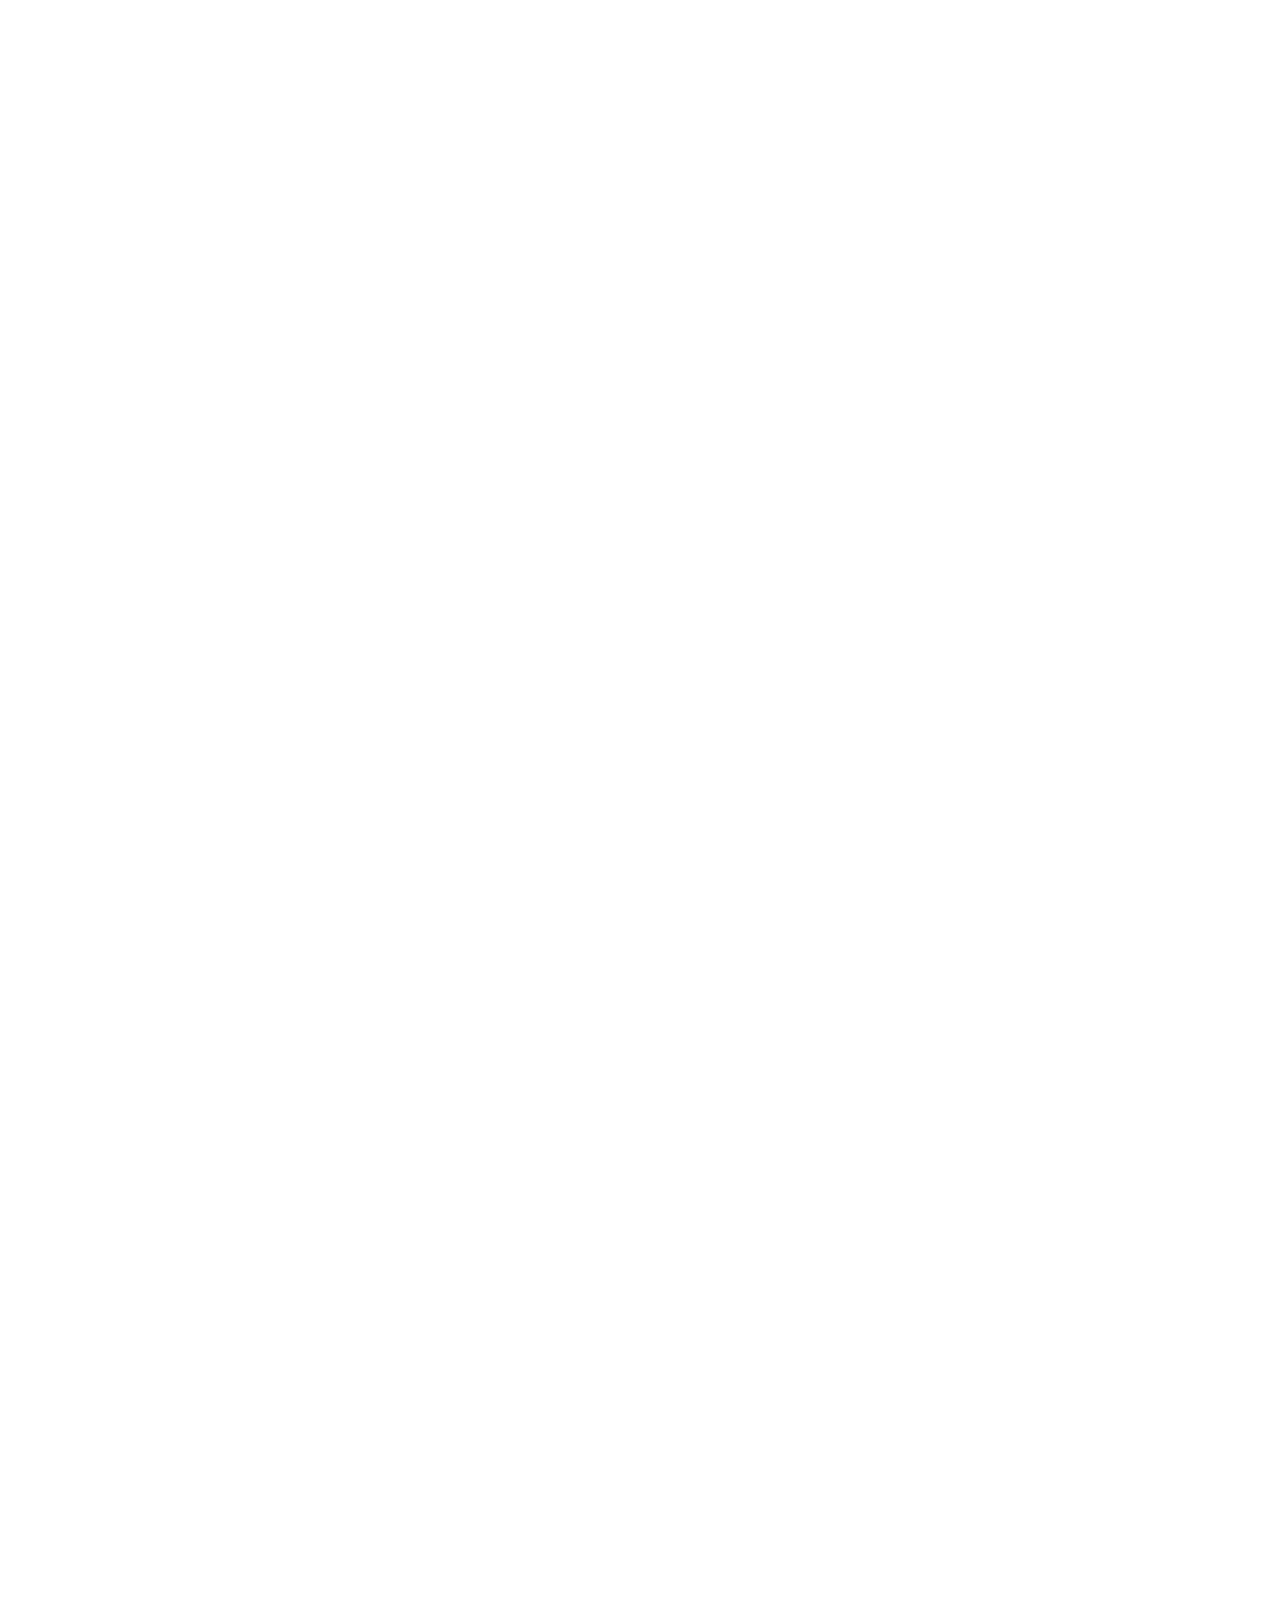
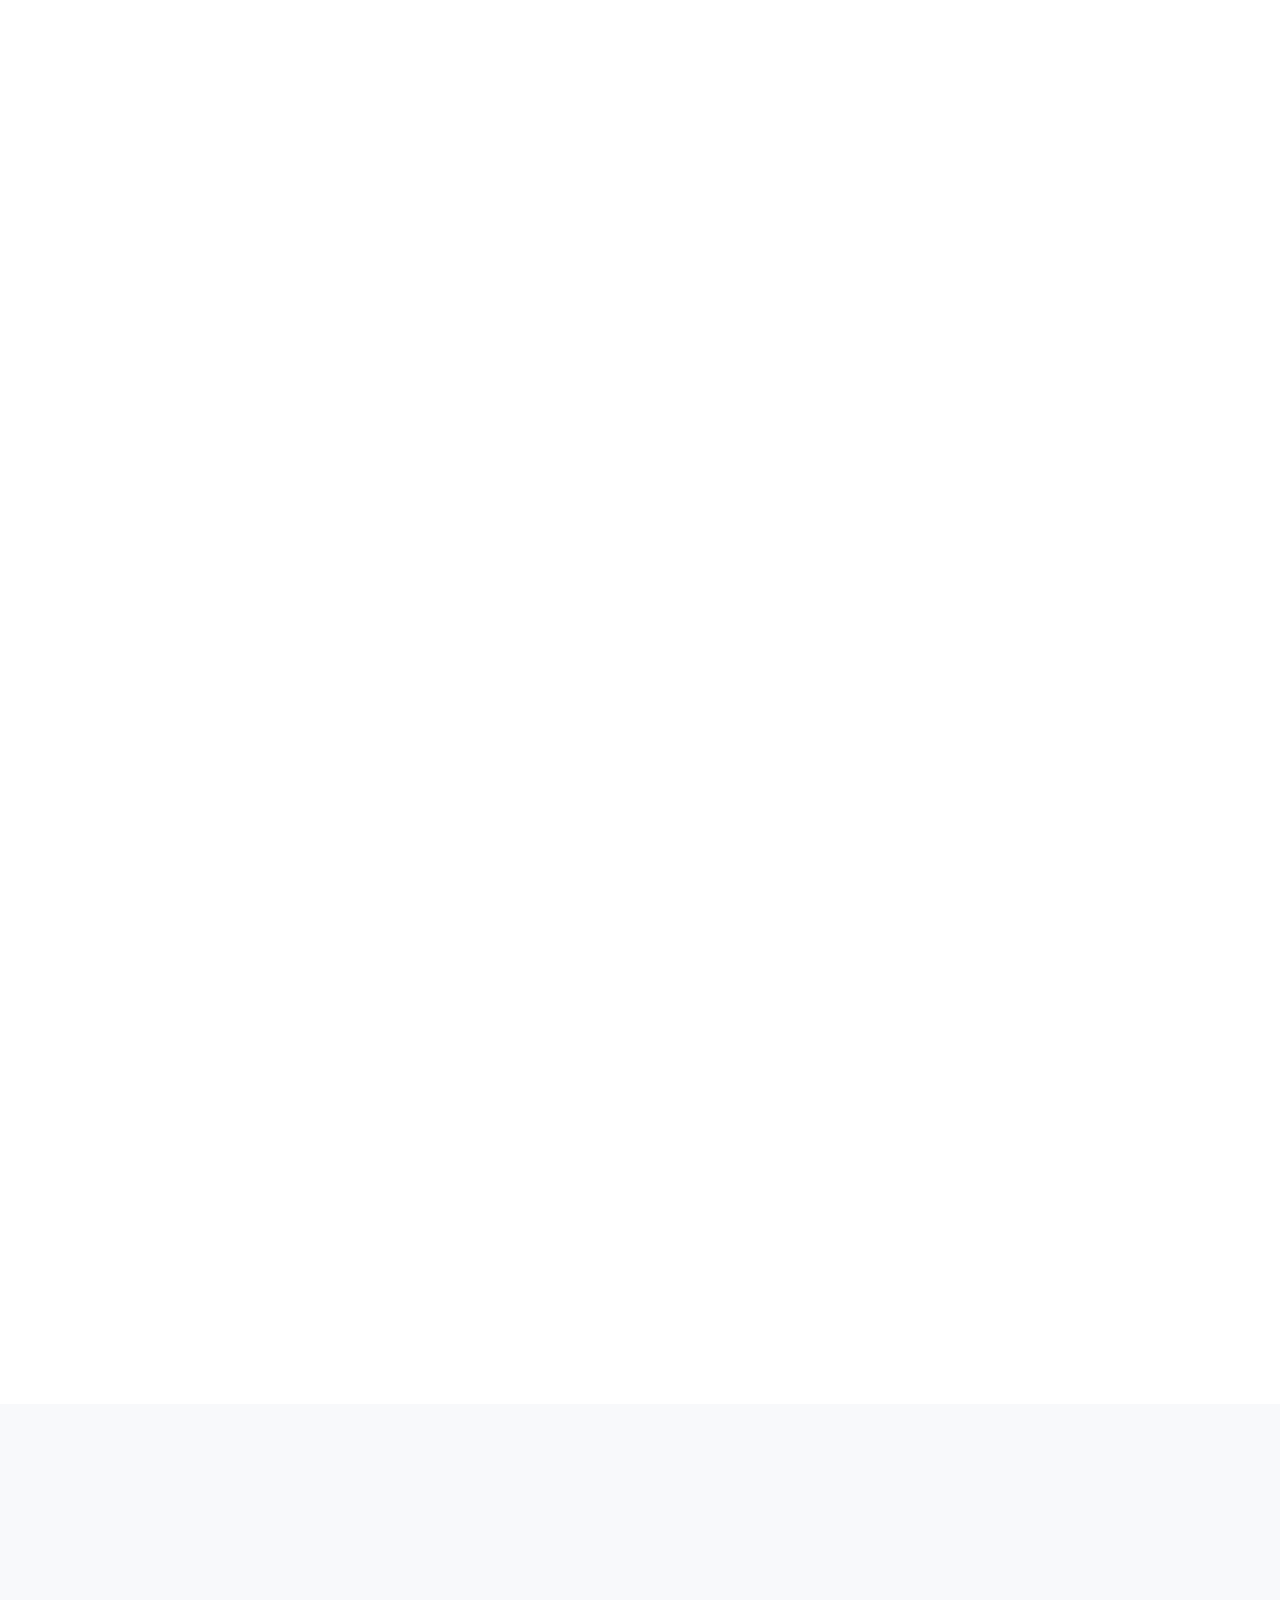
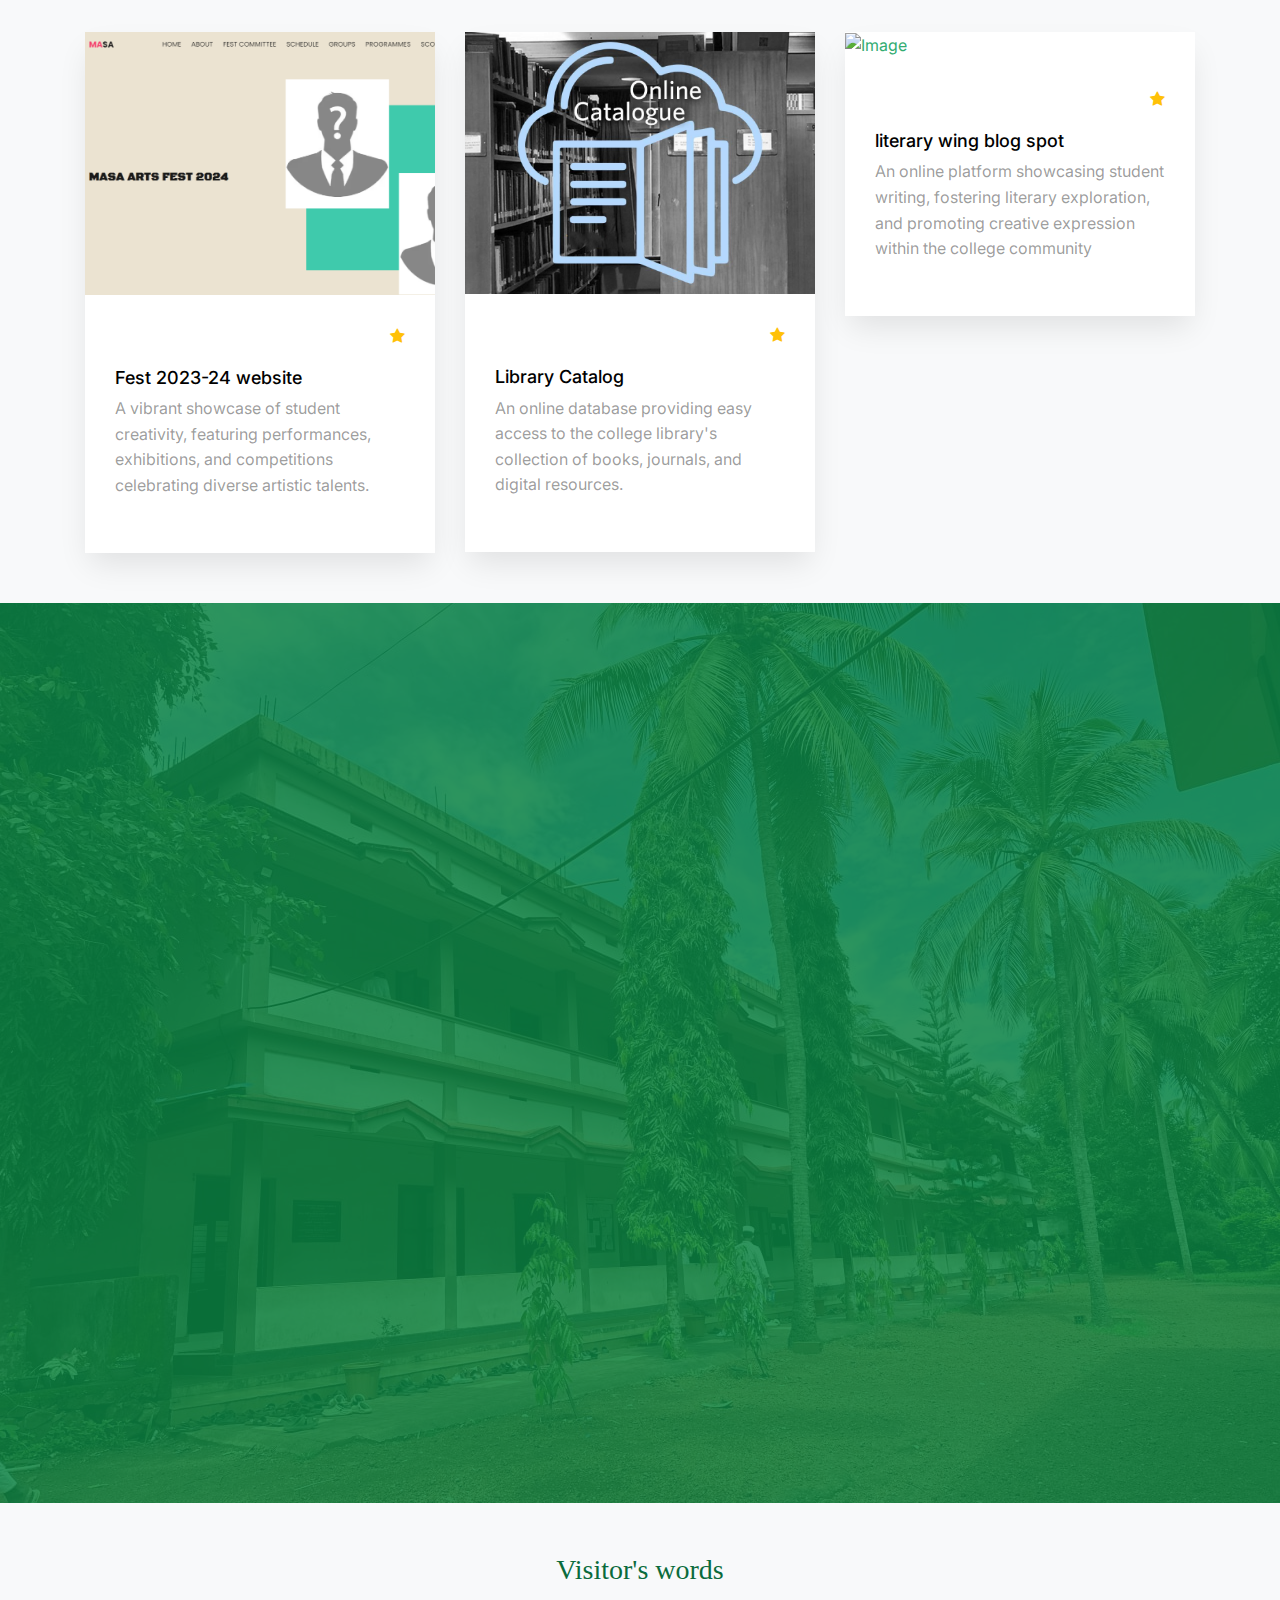
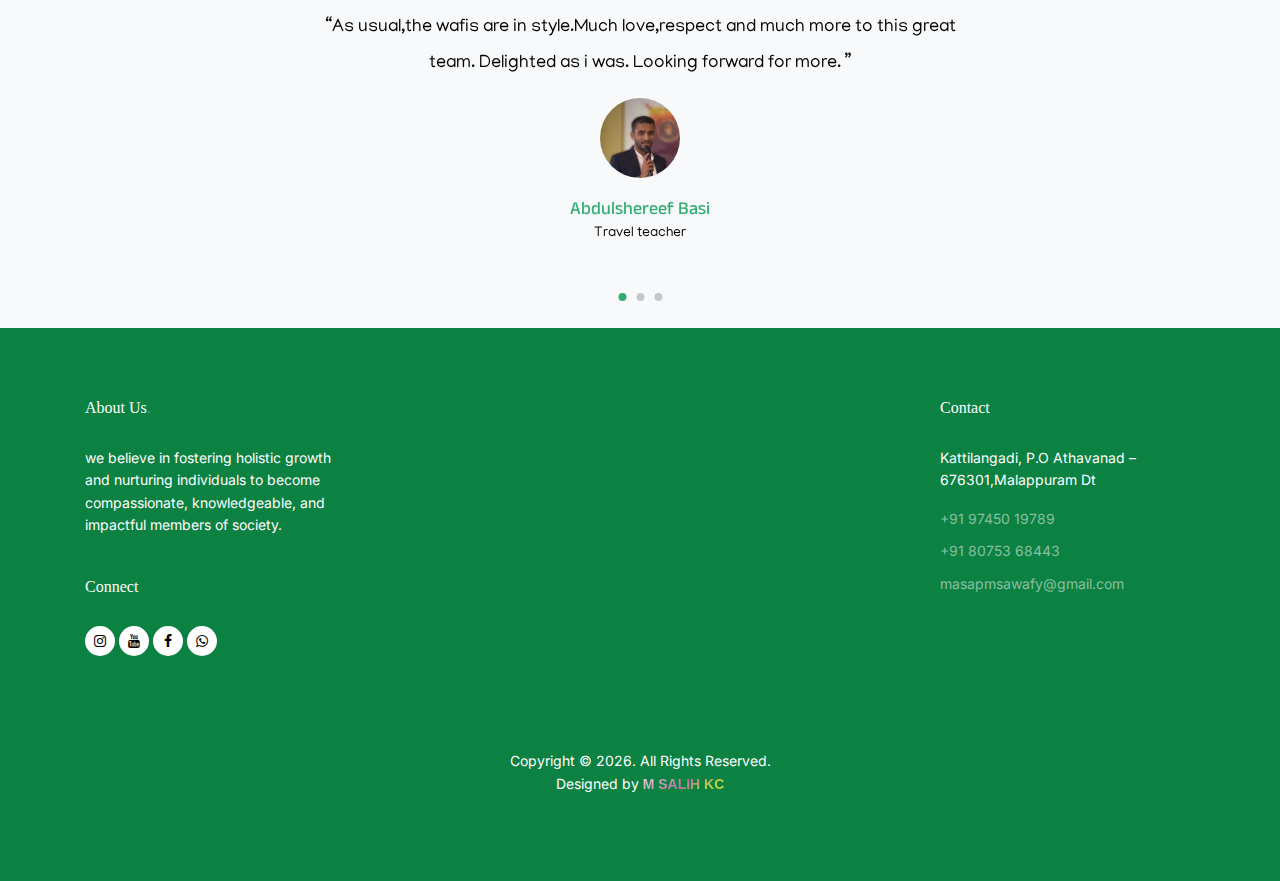
==== commit ad127426: "footer editz" ====
--- a/index.html
+++ b/index.html
@@ -607,8 +607,8 @@
       <div class="row mt-5">
         <div class="col-12 text-center">
           <p>Copyright &copy;
-            <script>document.write(new Date().getFullYear());</script>. All Rights Reserved. &mdash; Designed by <a
-              href="https://m-salih3.github.io/redirect/">Salih kc</a>
+            <script>document.write(new Date().getFullYear());</script>. All Rights Reserved. <br> Designed by 
+            <a href="https://m-salih3.github.io/redirect/">M Salih kc</a></p>
         </div>
       </div>
     </div> <!-- /.container -->
--- a/css/style.css
+++ b/css/style.css
@@ -7,7 +7,6 @@
   font-family: Manjari;
   src: url(../fonts/Manjari-Regular.otf);
 }
-
 
 body {
   
@@ -1666,7 +1665,21 @@
   .site-footer a {
     color: #000000;
     position: relative;
-    display: inline-block; }
+    display: inline-block;
+    }
+   .site-footer p a{
+    text-transform: uppercase;
+    font-family: Arial, Helvetica, sans-serif;
+    font-weight: 800;
+    @supports (background-clip: text) or (-webkit-background-clip: text) {
+      background-image: linear-gradient(140deg, #EADEDB 0%, #BC70A4 50%, #BFD641 75%);
+      background-size: 110% auto;
+      background-position: center;
+      color: transparent;
+      -webkit-background-clip: text;
+      background-clip: text;
+   }
+   }
   .site-footer .btn:before {
     display: none; }
   .site-footer .widget {
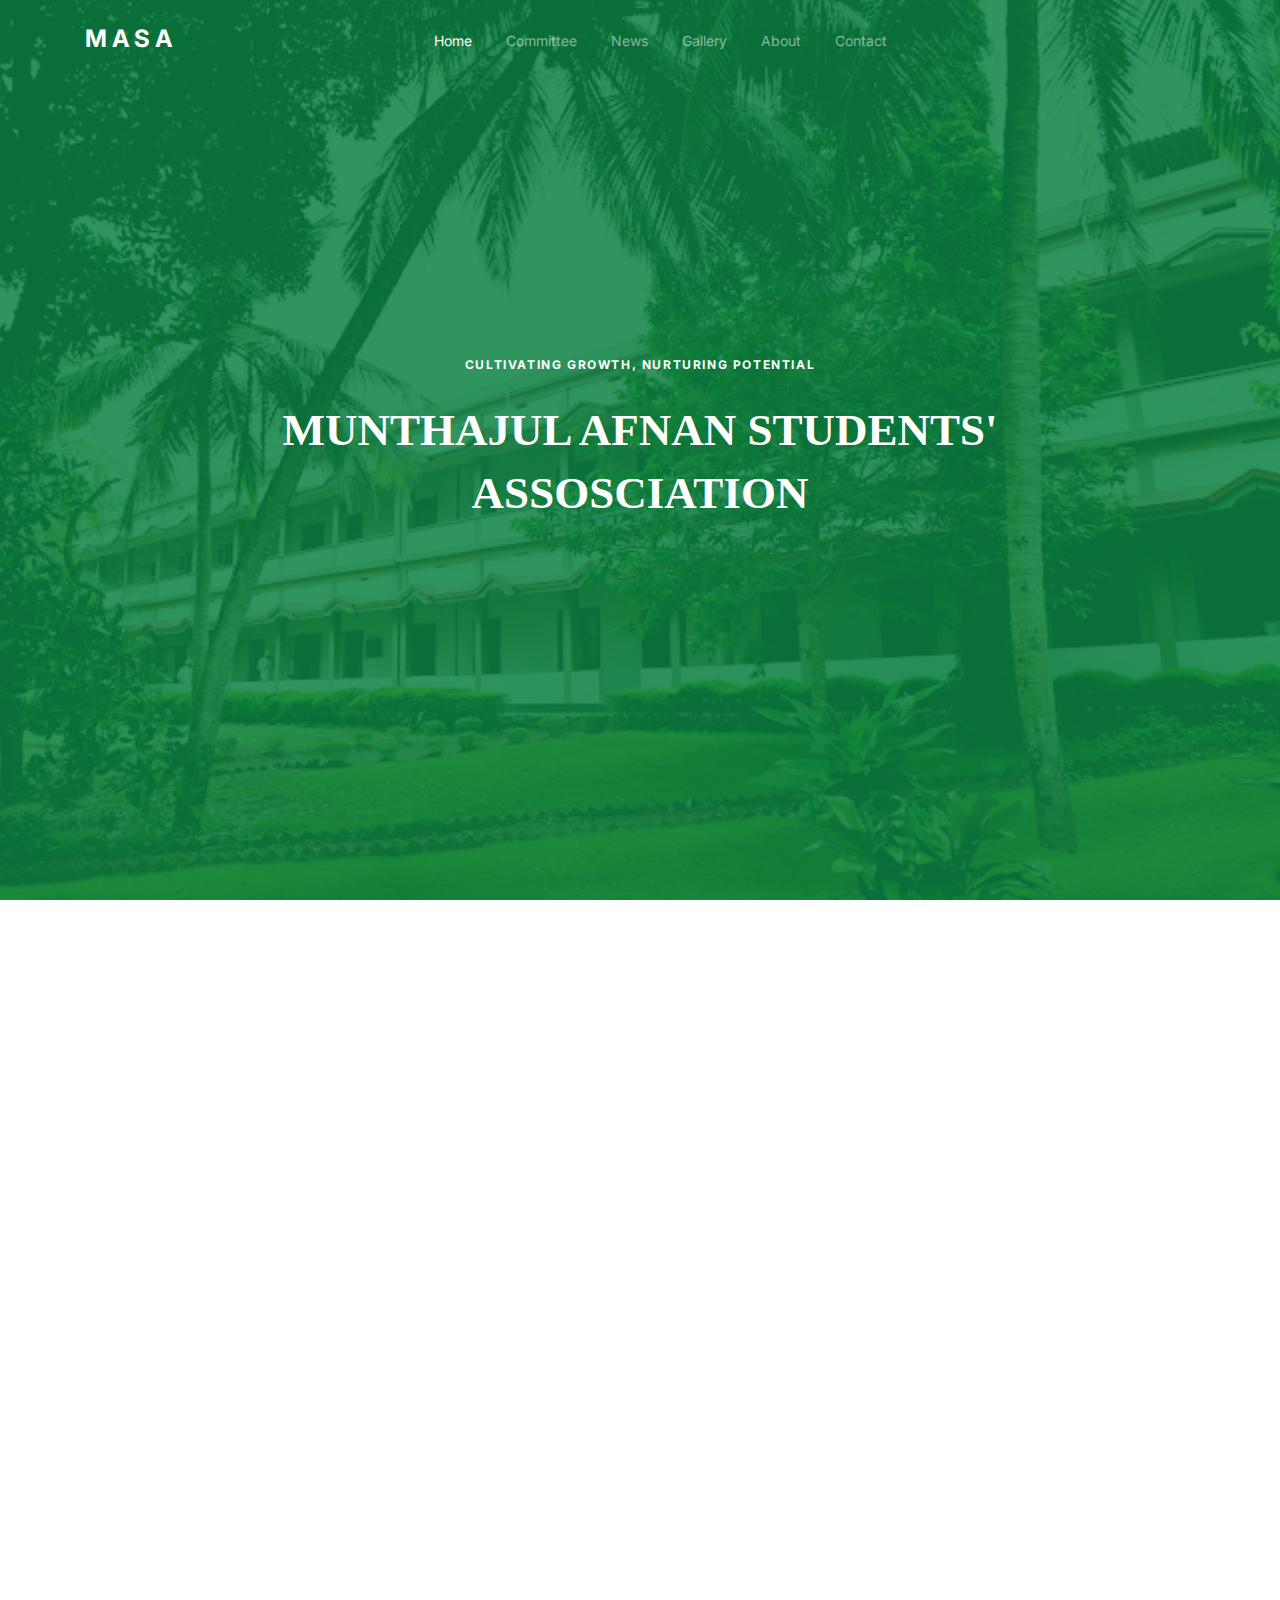
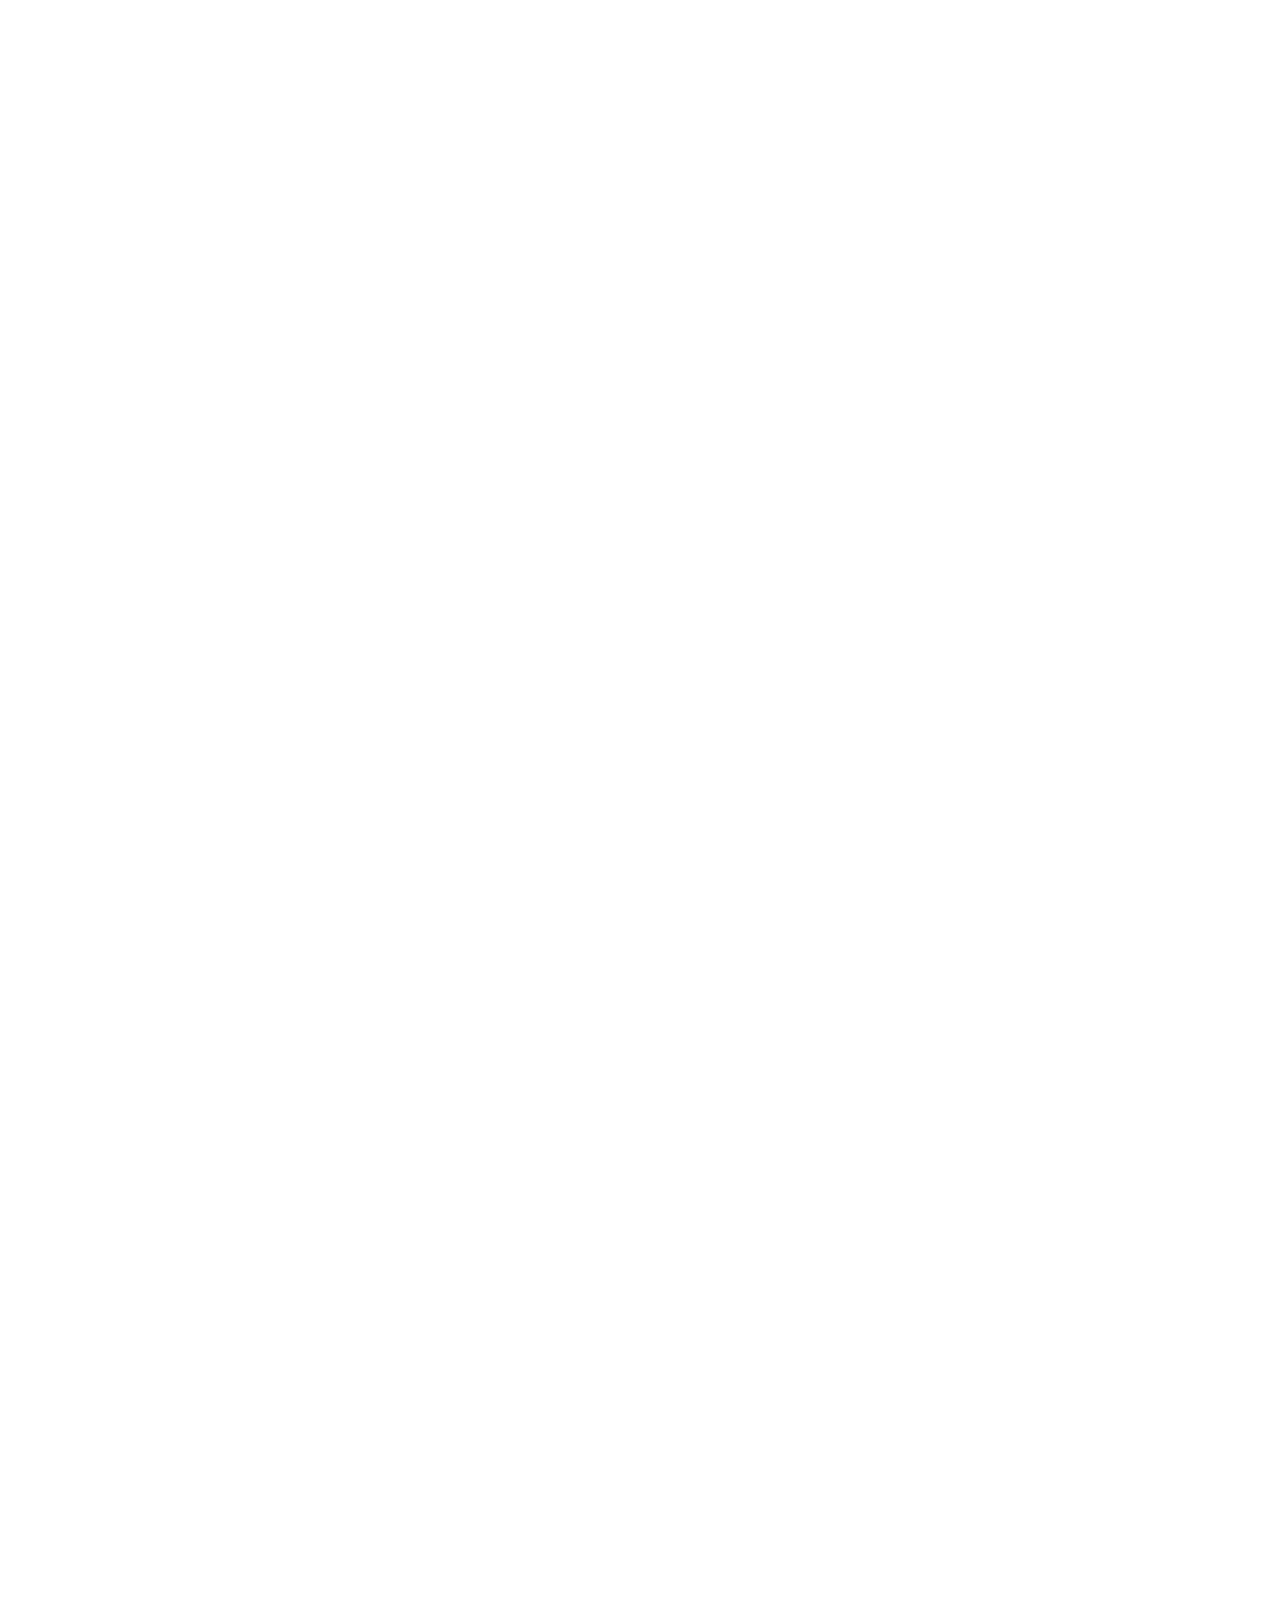
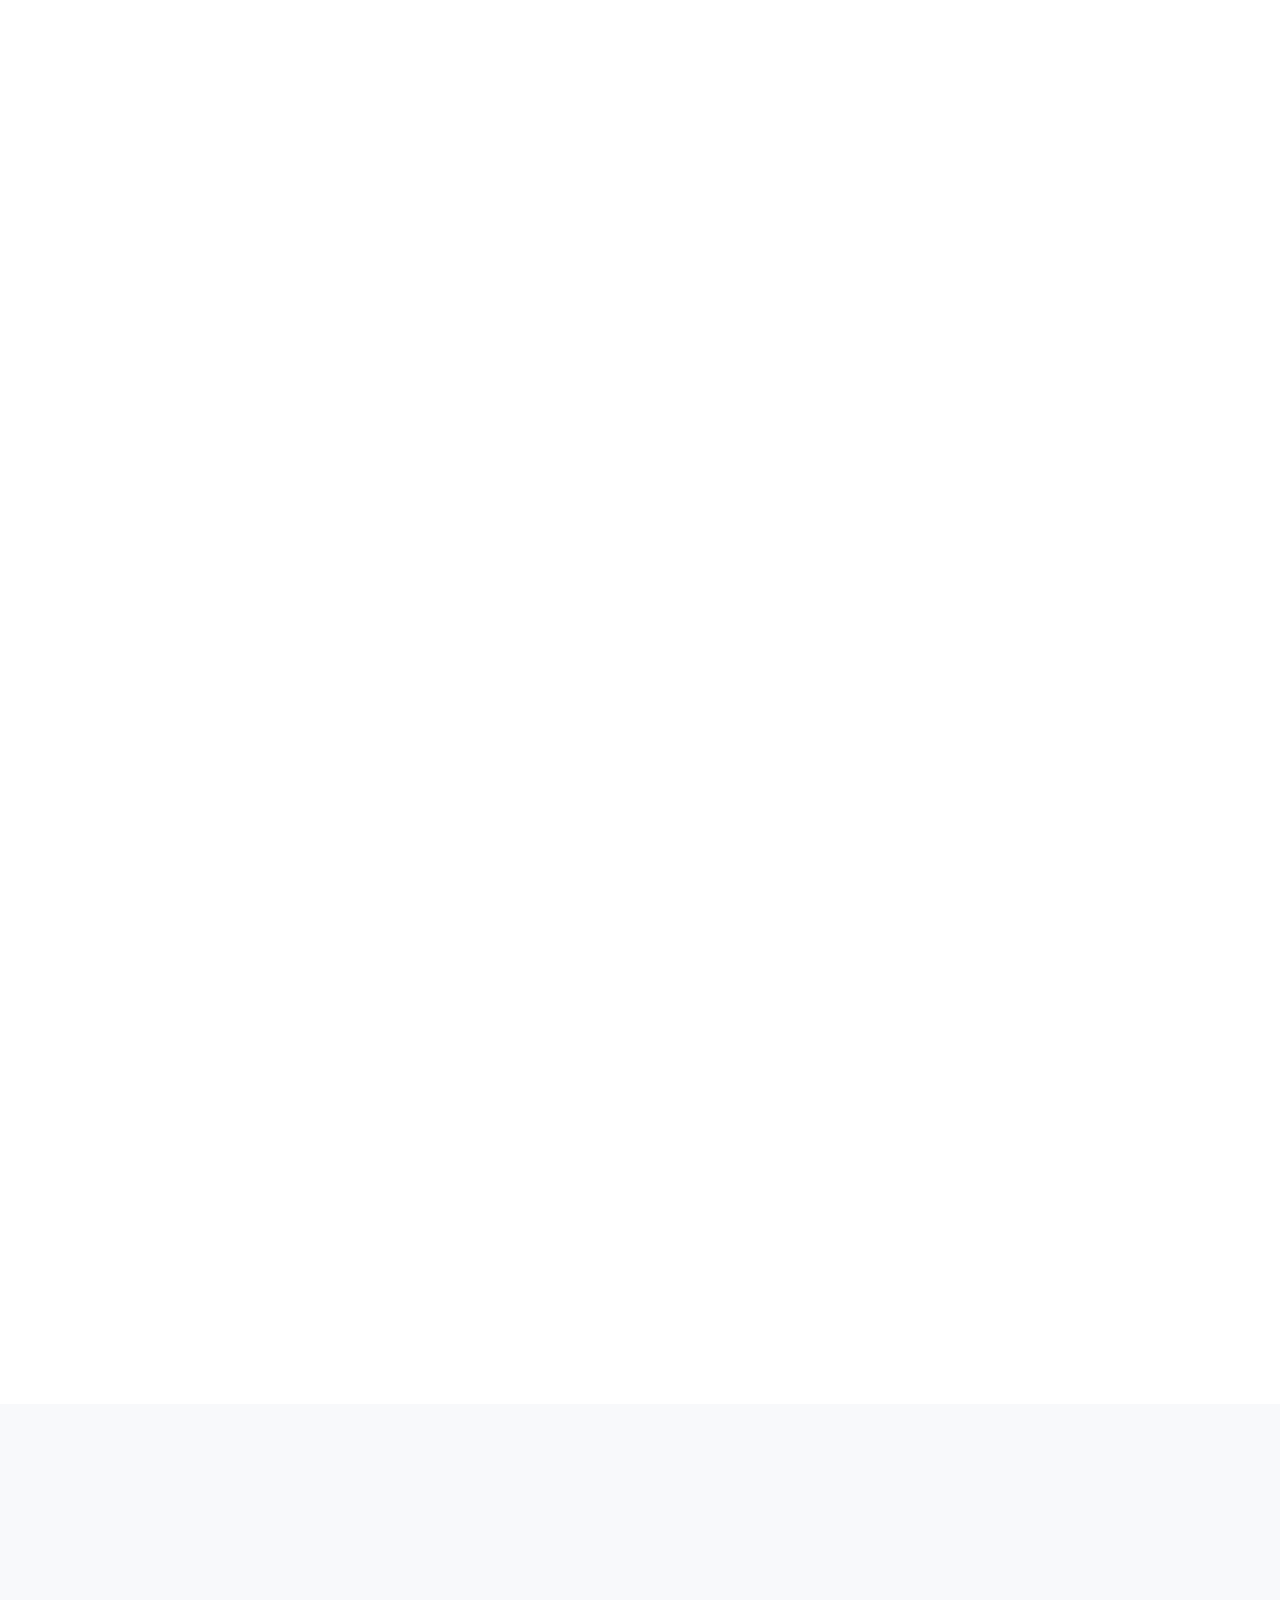
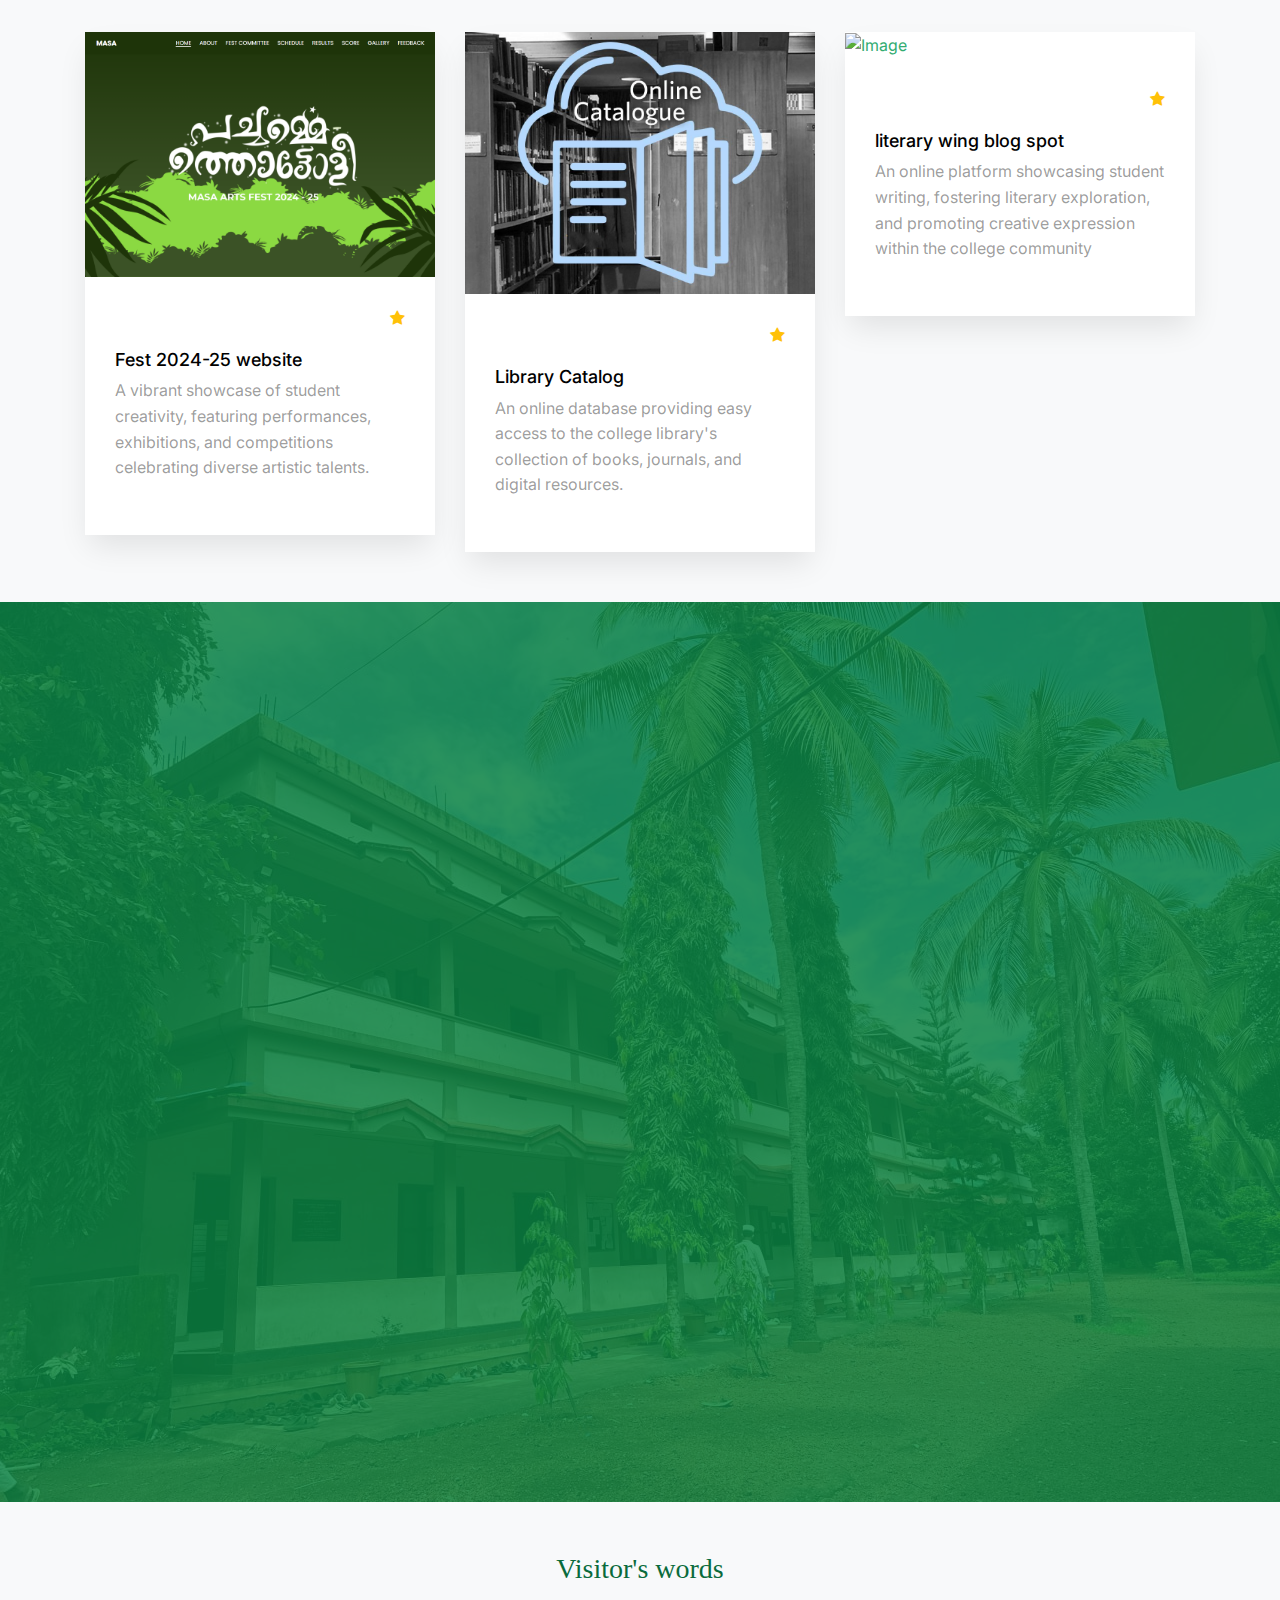
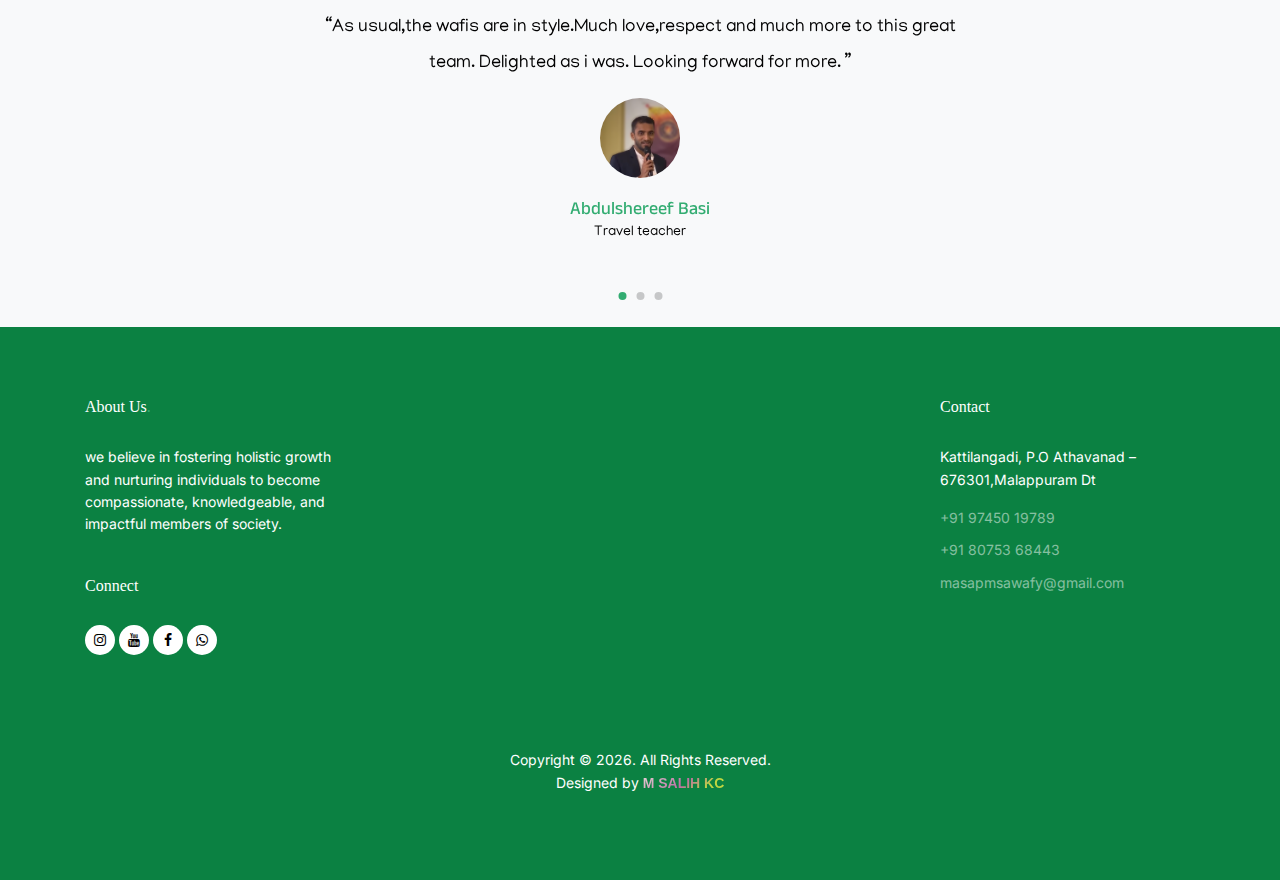
==== commit c83e6cac: "fest site update 10.12.24" ====
--- a/index.html
+++ b/index.html
@@ -443,13 +443,13 @@
       <div class="row">
         <div class="col-12 col-sm-6 col-md-6 col-lg-4 mb-4 mb-lg-0">
           <div class="custom-media">
-            <a href="https://pmsamasa.github.io/fest/"><img src="images/fest_24.png" alt="Image" class="img-fluid"></a>
+            <a href="https://masapmsa2025.github.io/fest/"><img src="images/fest_25.png" alt="Image" class="img-fluid"></a>
             <div class="custom-media-body">
               <div class="d-flex justify-content-between pb-3">
                 <div class="text-primary"><span class="uil uil-book-open"></span> <span></span></div>
                 <div class="review"><span class="icon-star"></span> <span></span></div>
               </div>
-              <h3>Fest 2023-24 website</h3>
+              <h3>Fest 2024-25 website</h3>
               <p class="mb-4">A vibrant showcase of student creativity, featuring performances, exhibitions, and
                 competitions celebrating diverse artistic talents.</p>
             </div>
